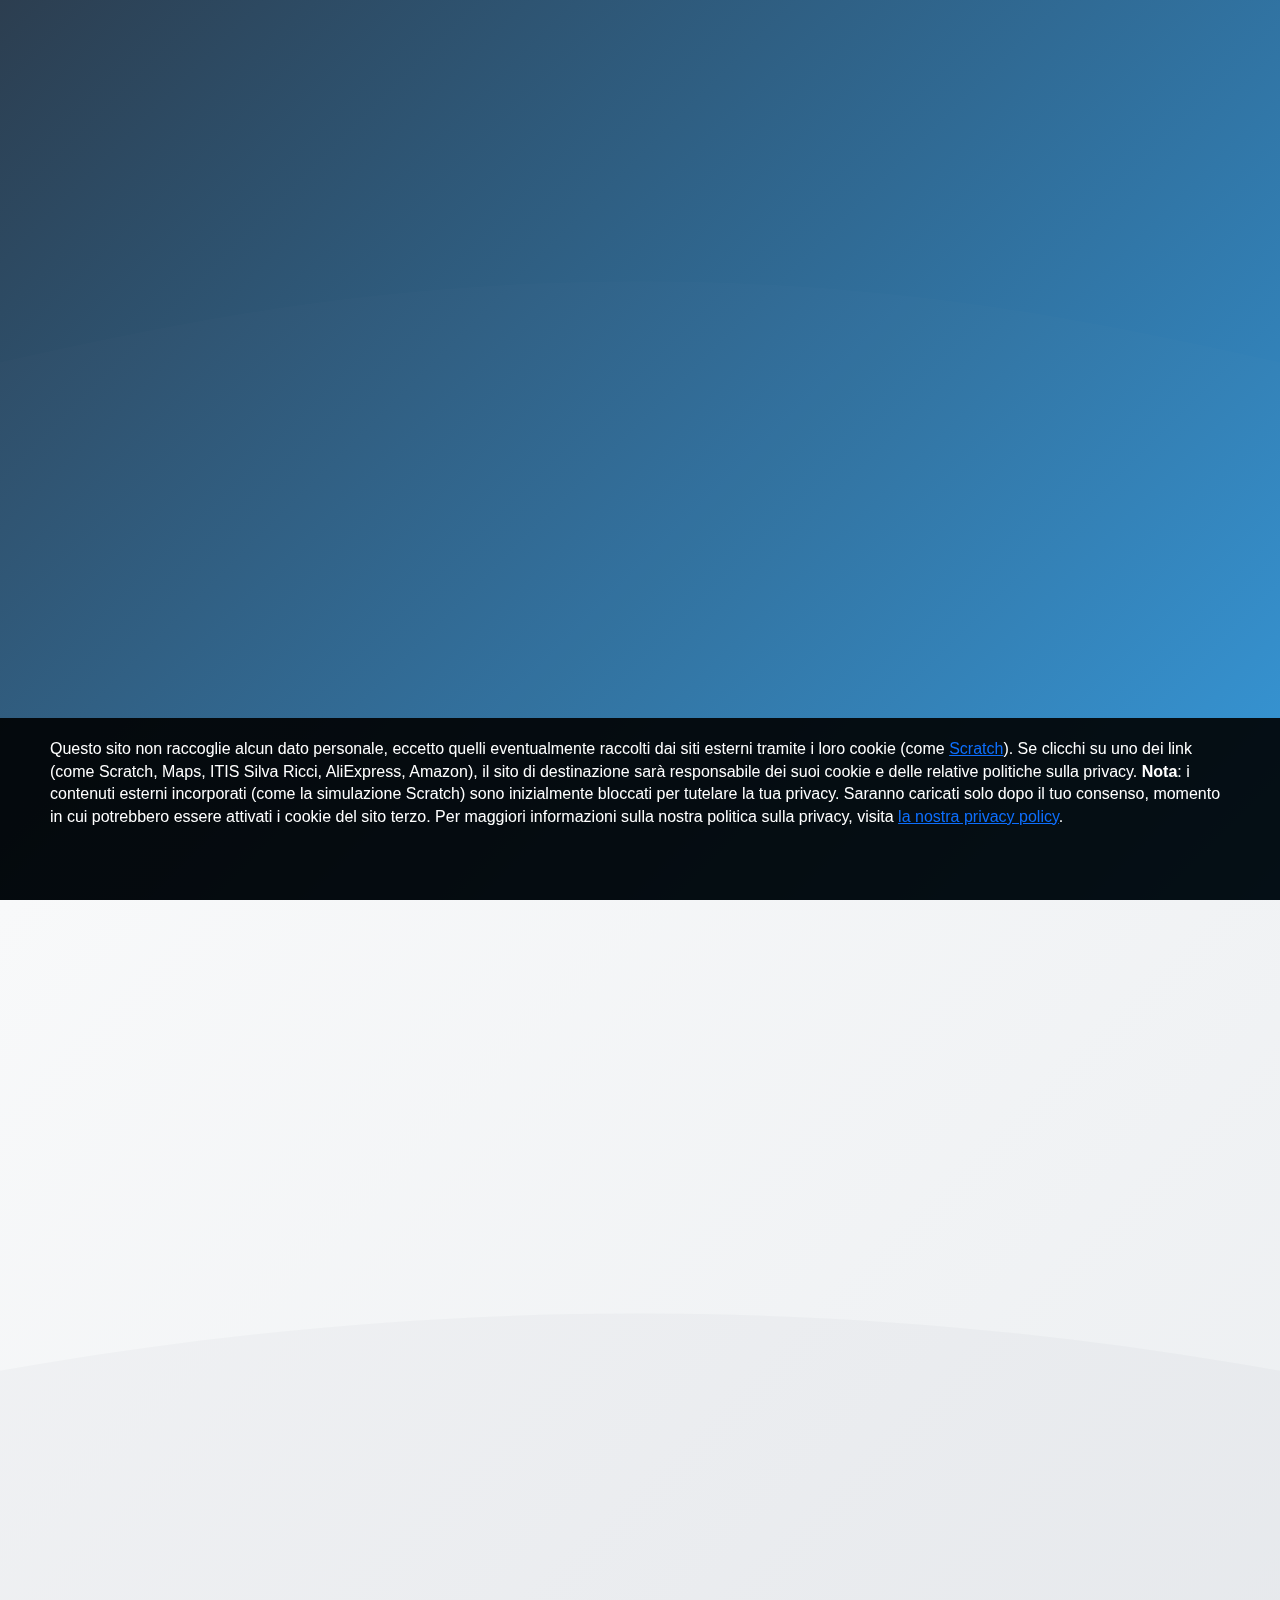
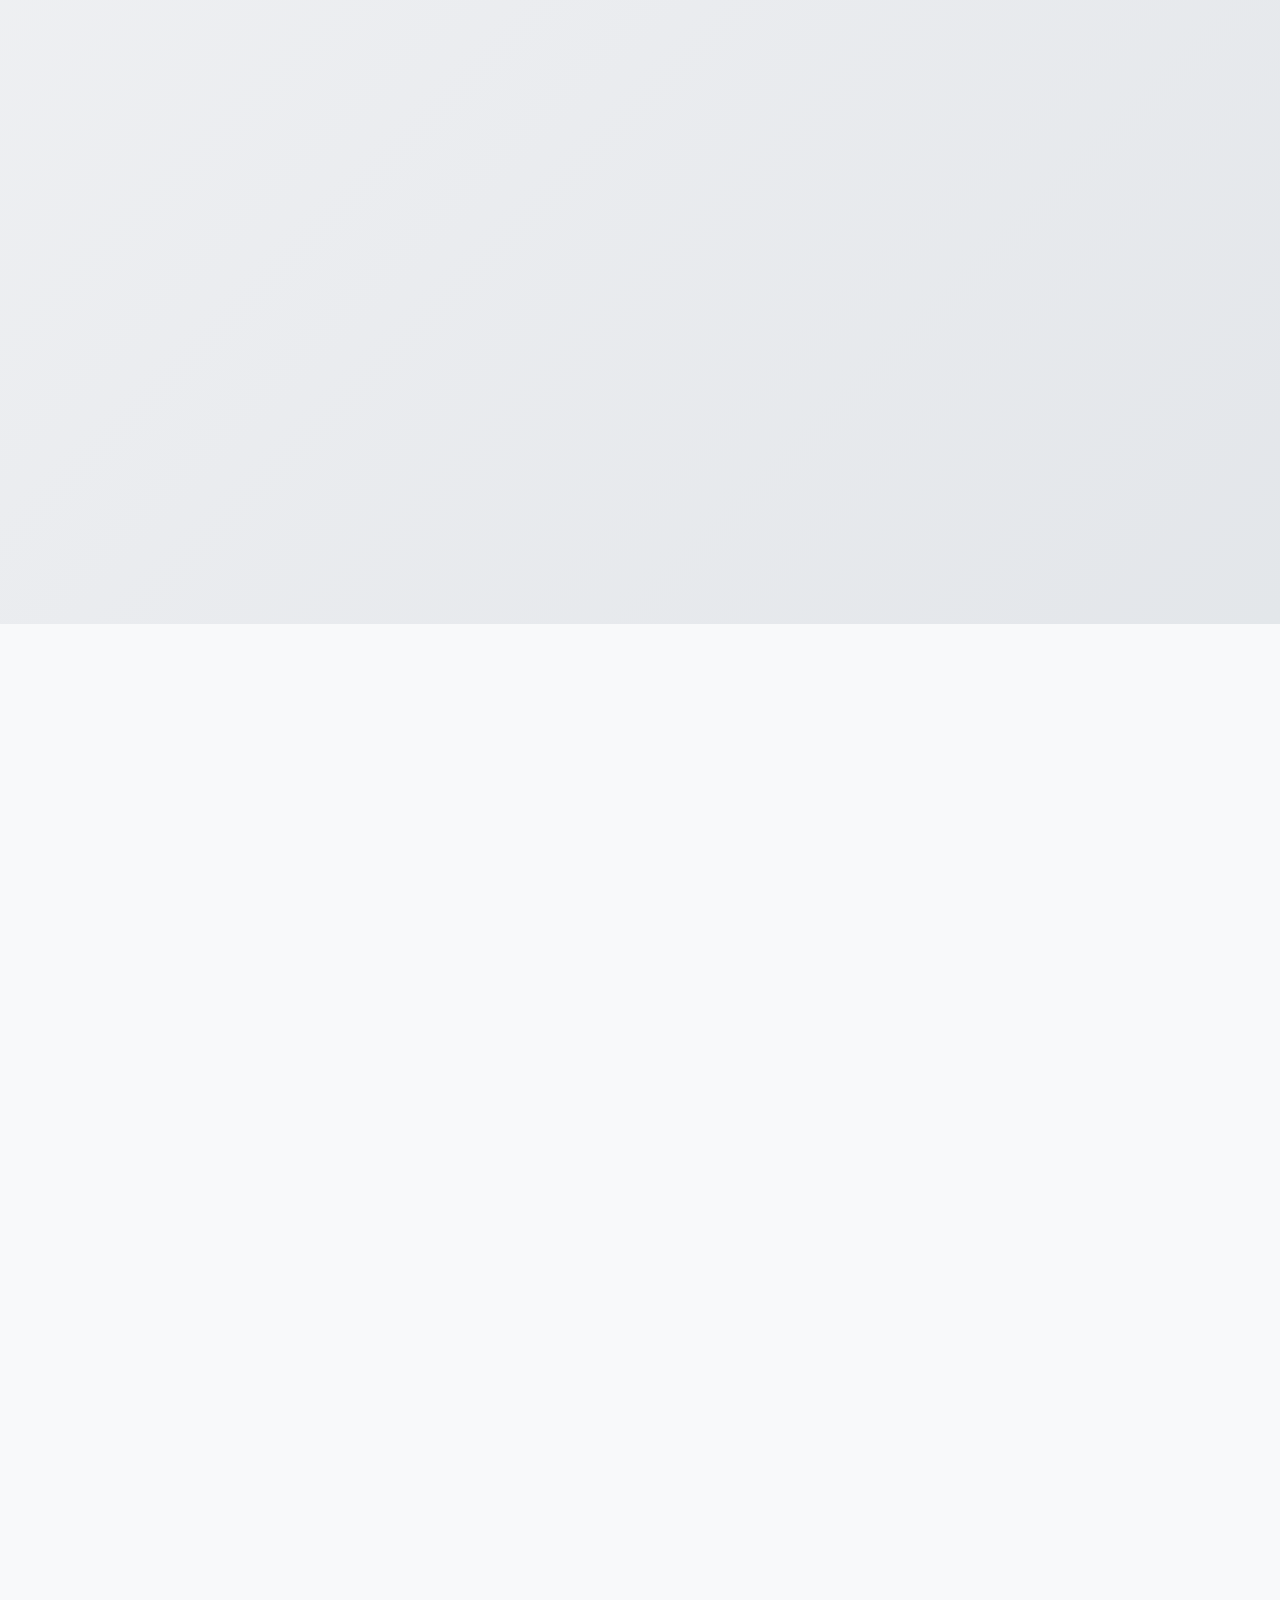
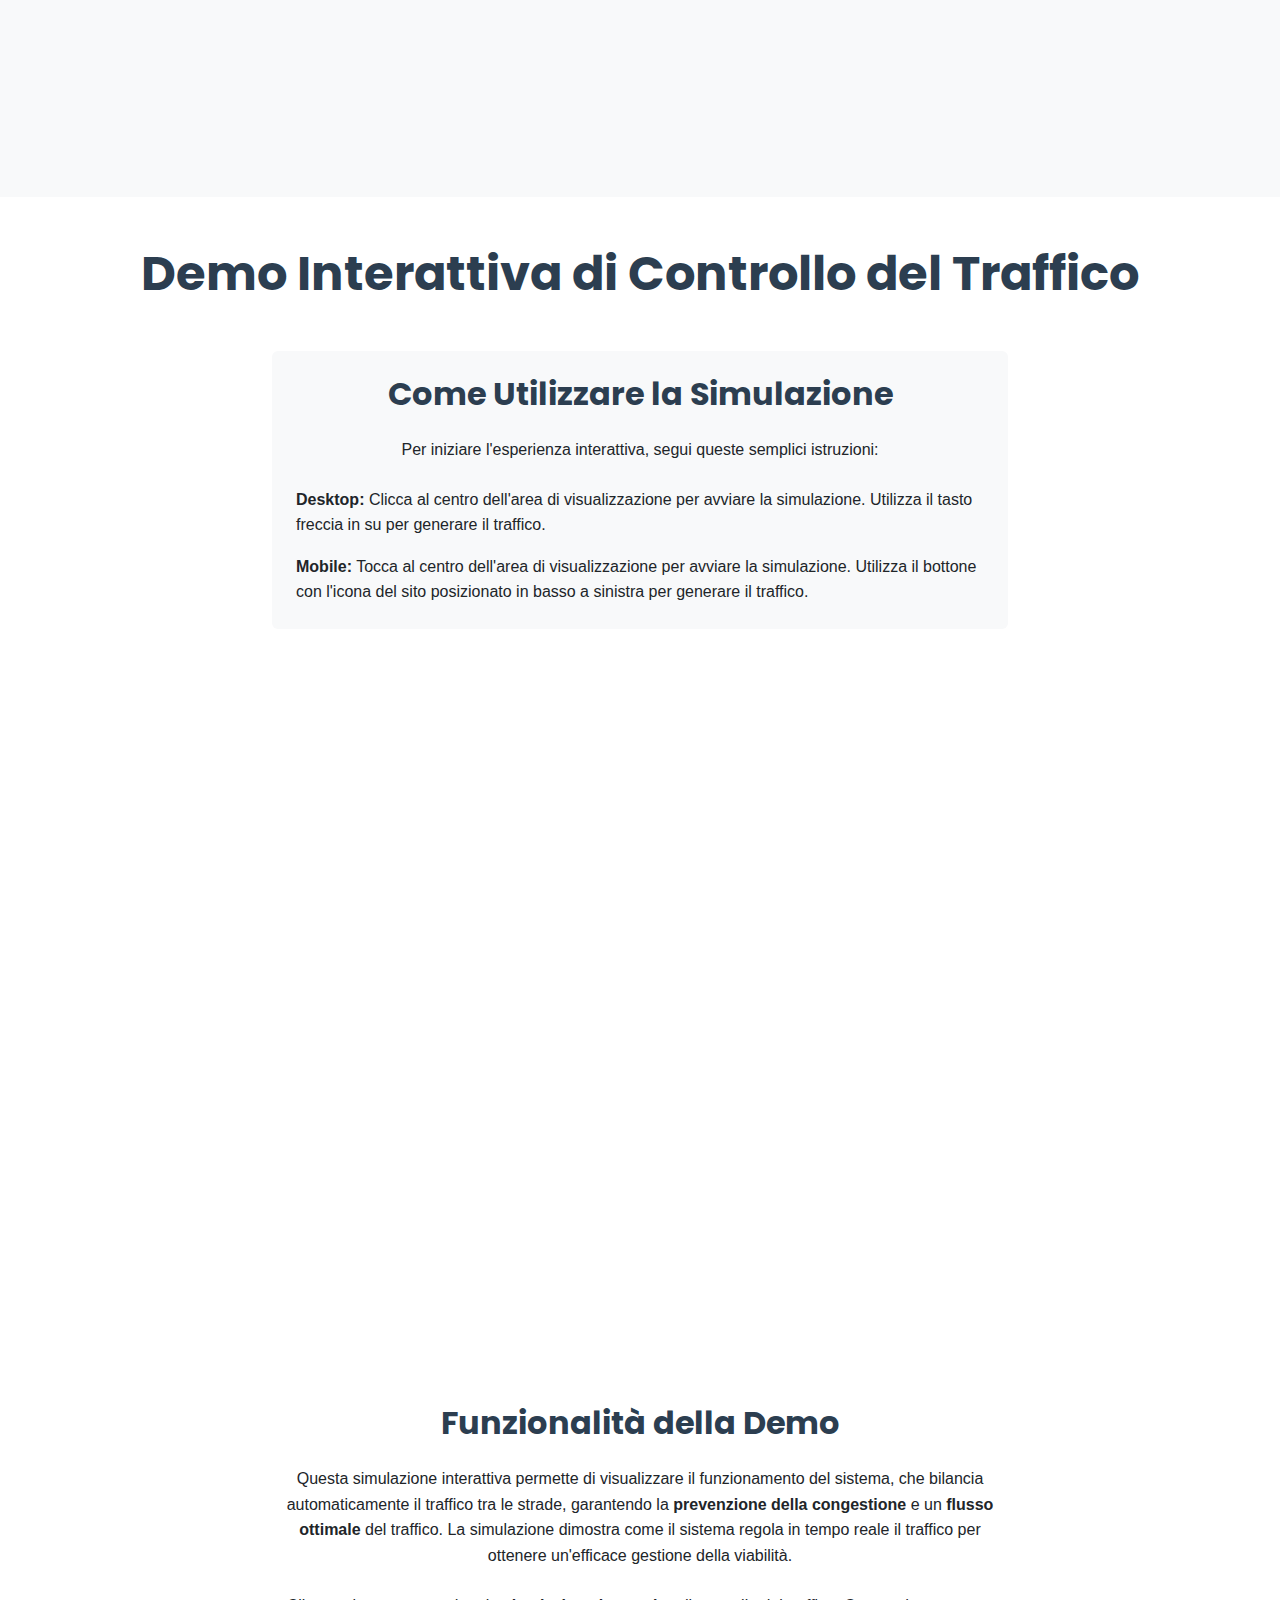
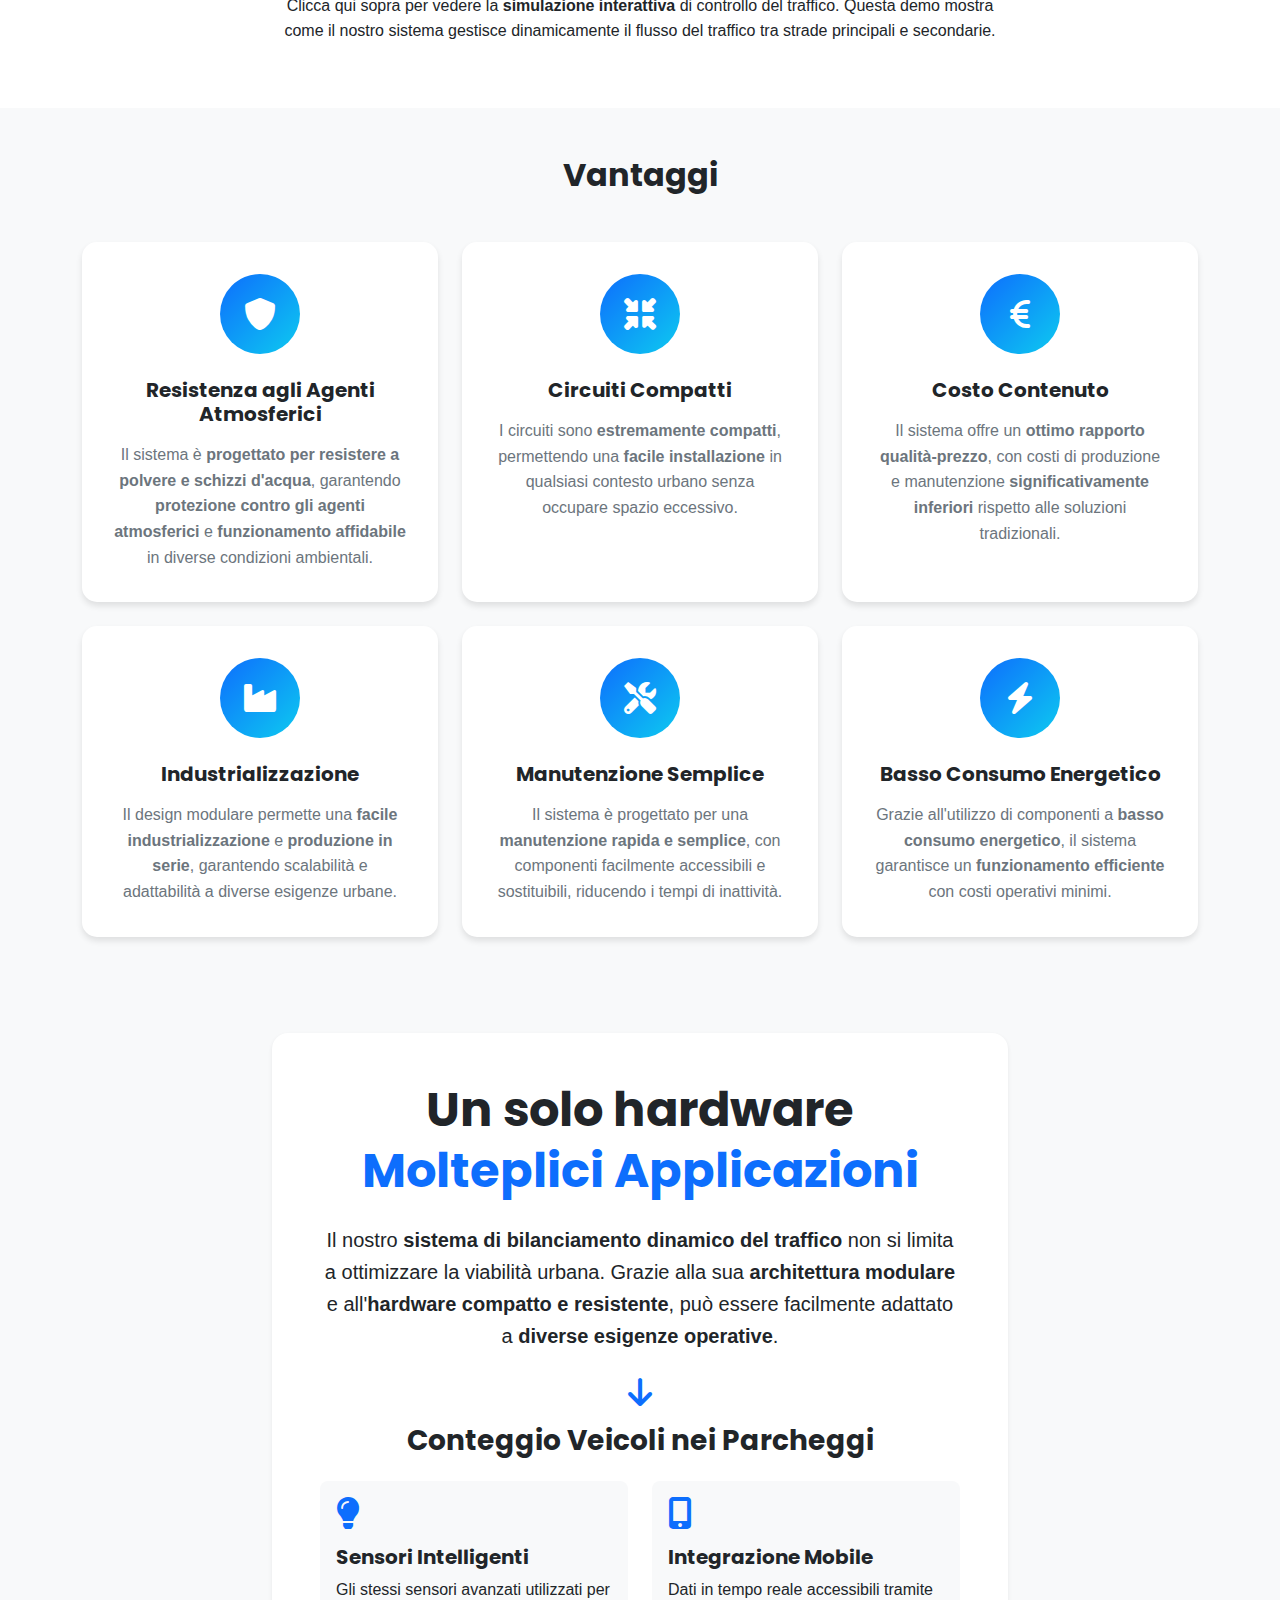
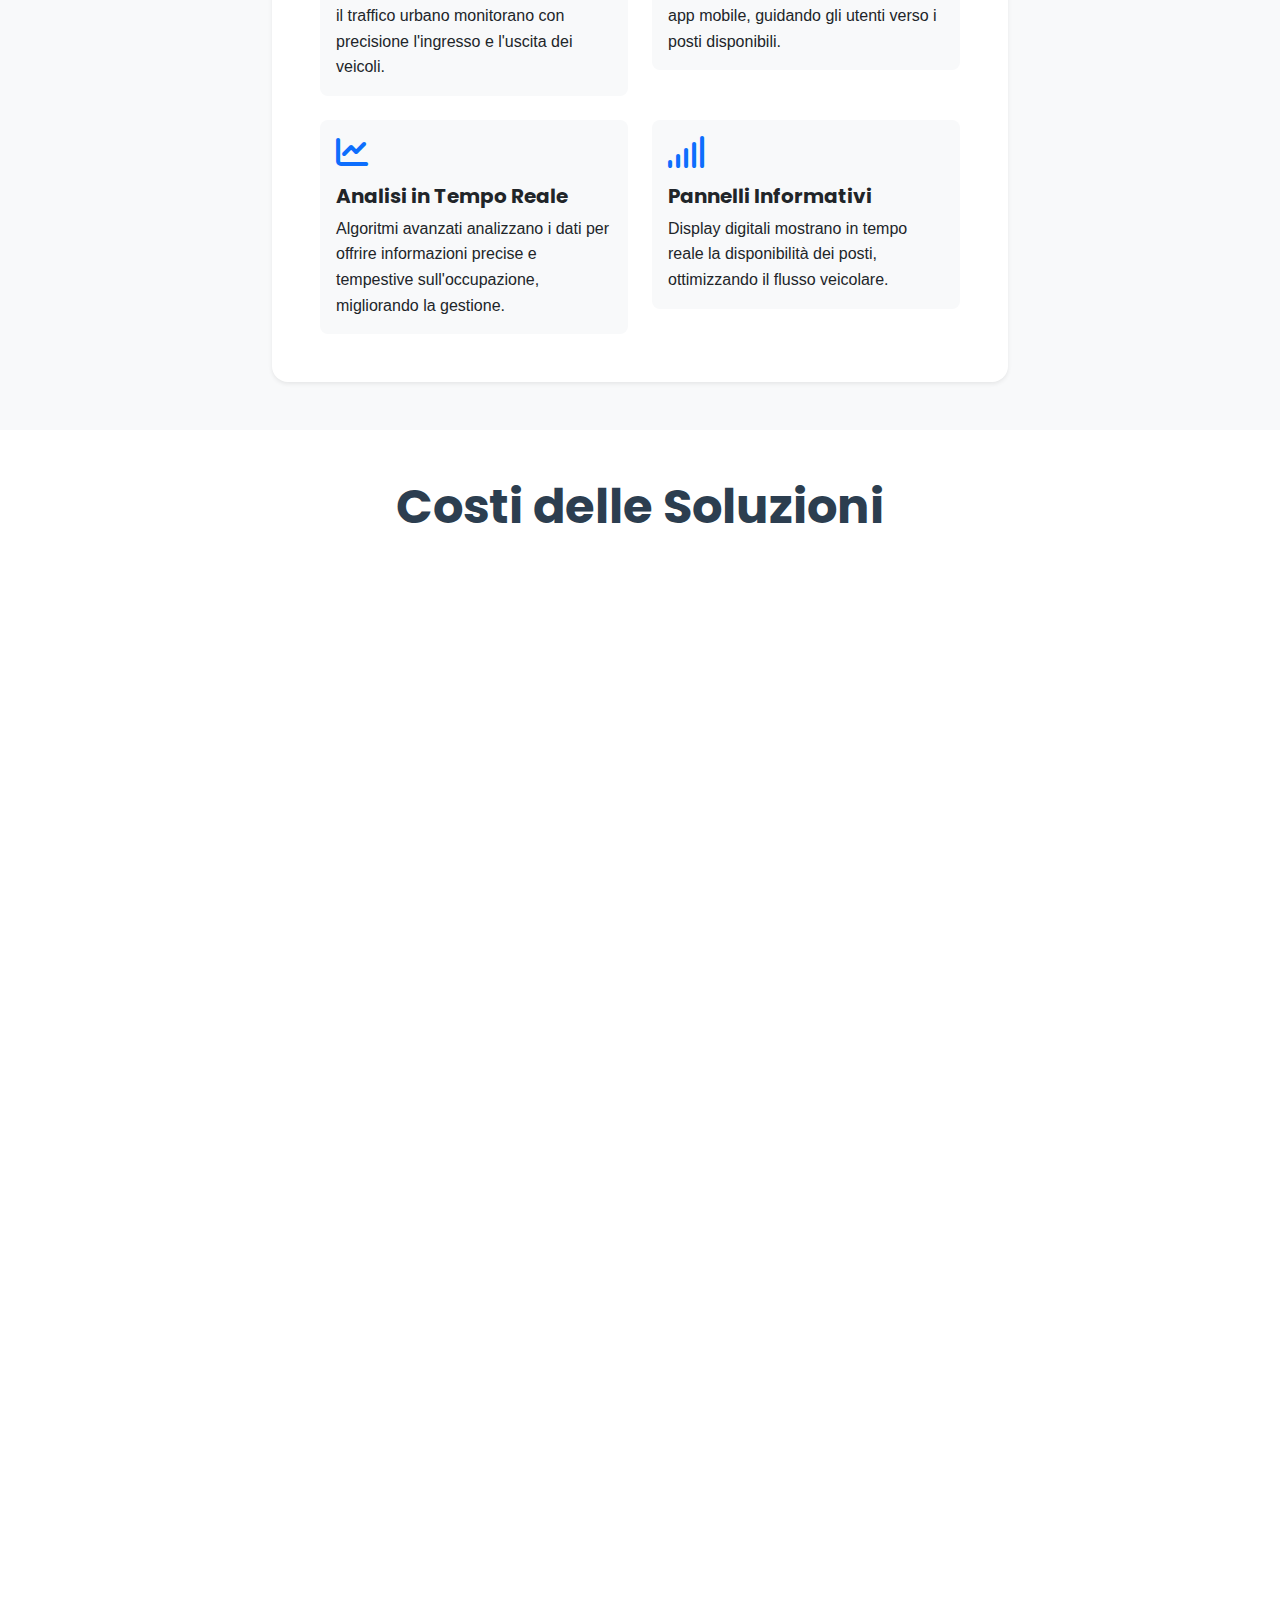
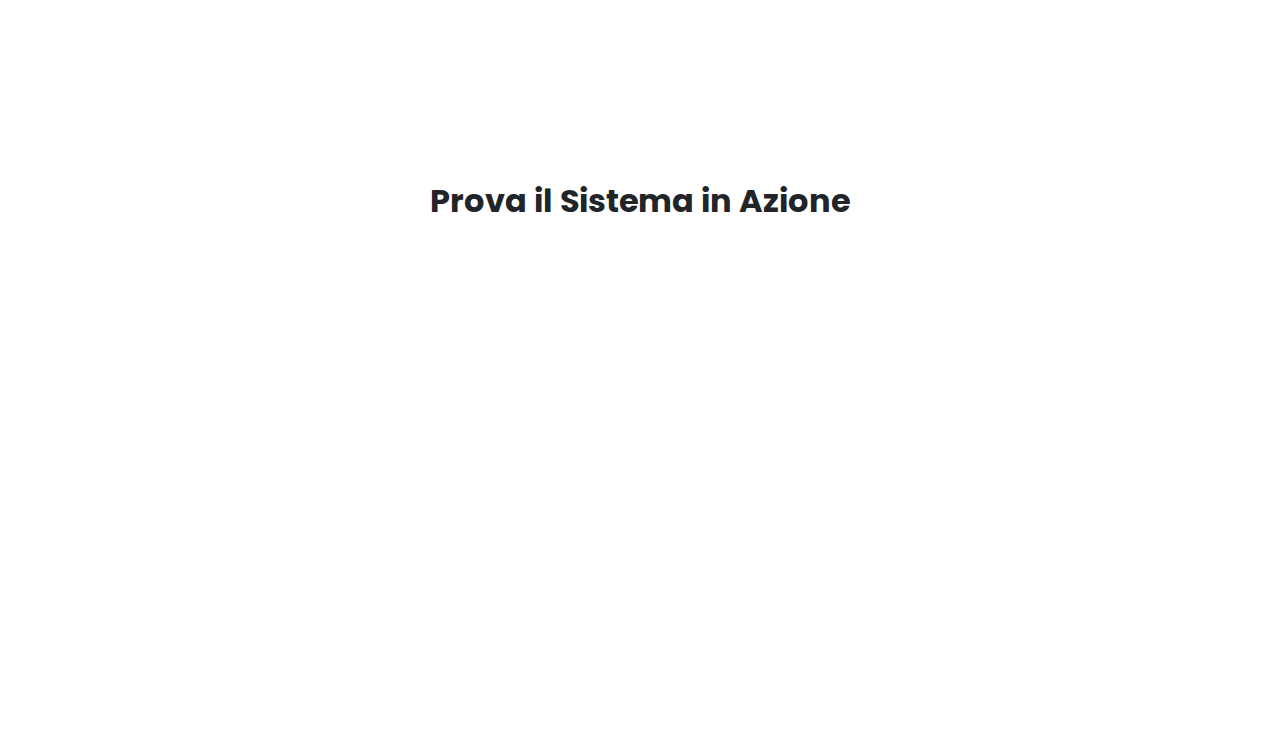
==== index.html @ 500d48fd "Add files via upload" ====
<!DOCTYPE html>
<html lang="it">

<head>
    <meta charset="UTF-8">
    <meta name="viewport" content="width=device-width, initial-scale=1.0">

    <!-- SEO Meta Tags -->
    <meta name="description"
        content="Dynamic Traffic Manager - Un progetto scolastico innovativo per la gestione del traffico stradale. Scopri la nostra simulazione interattiva e le soluzioni proposte.">
    <meta name="keywords"
        content="traffico, gestione traffico, progetto scolastico, 4Ci, Itis Silva Ricci, IIS Silva Ricci, simulazione traffico, Scratch, educazione stradale, graf contest, graf ideas, graf competition, graf, graf 2025, graf ideas 2025, 2025">
    <meta name="author" content="4Ci - Gruppo 6">
    <meta name="robots" content="index, nofollow">

    <!-- Social Media Meta Tags -->
    <meta property="og:title" content="Dynamic Traffic Manager - Progetto GRAF">
    <meta property="og:description"
        content="Un progetto innovativo per la gestione del traffico stradale sviluppato da alcuni studenti della classe 4Ci dell'IIS Silva Ricci.">
    <meta property="og:image" content="https://scratch.mit.edu/projects/1156817768/embed">
    <meta property="og:url" content="http://dynamictraffic.it">
    <meta property="og:type" content="website">

    <title>Sistema di Bilanciamento Dinamico del Traffico</title>
    <link rel="icon" type="image/x-icon" href="Dynamic-Traffic-Manager-Icon-NOBACKGROUND.png">
    <!-- Google Fonts -->
    <link href="https://fonts.googleapis.com/css2?family=Poppins:wght@400;500;600;700;800&display=swap"
        rel="stylesheet">
    <!-- Bootstrap CSS -->
    <link href="https://cdn.jsdelivr.net/npm/bootstrap@5.3.0/dist/css/bootstrap.min.css" rel="stylesheet">
    <!-- Font Awesome -->
    <link rel="stylesheet" href="https://cdnjs.cloudflare.com/ajax/libs/font-awesome/6.0.0/css/all.min.css">
    <!-- Animate.css -->
    <link rel="stylesheet" href="https://cdnjs.cloudflare.com/ajax/libs/animate.css/4.1.1/animate.min.css">
    <!-- Custom CSS -->
    <link rel="stylesheet" href="styles.css">
    <style>
        .gdpr-banner {
            position: fixed;
            bottom: 0;
            left: 0;
            width: 100%;
            background-color: rgba(0, 0, 0, 0.9);
            color: white;
            padding: 10px;
            z-index: 9999;
            display: flex;
            justify-content: space-between;
            align-items: center;
        }

        .gdpr-banner .container {
            display: flex;
            flex-direction: column;
            gap: 10px;
            width: 100%;
            max-width: 1200px;
            padding: 10px;
        }

        .gdpr-banner p {
            font-size: clamp(0.8rem, 2vw, 1rem);
            margin: 0;
            line-height: 1.4;
        }

        .gdpr-banner .buttons {
            display: flex;
            gap: 10px;
            justify-content: flex-end;
            flex-wrap: wrap;
        }

        .gdpr-banner button {
            font-size: clamp(0.8rem, 1.5vw, 1rem);
            padding: 8px 16px;
            white-space: nowrap;
        }

        @media (max-width: 768px) {
            .gdpr-banner .container {
                padding: 8px;
            }

            .gdpr-banner p {
                font-size: 0.8rem;
            }

            .gdpr-banner .buttons {
                width: 100%;
                justify-content: center;
            }

            .gdpr-banner button {
                padding: 6px 12px;
                font-size: 0.8rem;
            }
        }

        @media (max-width: 480px) {
            .gdpr-banner .container {
                padding: 6px;
            }

            .gdpr-banner p {
                font-size: 0.75rem;
            }

            .gdpr-banner button {
                padding: 5px 10px;
                font-size: 0.75rem;
            }
        }

        .scratch-frame {
            position: relative;
            width: 100%;
            padding-top: 56.25%;
            /* 16:9 Aspect Ratio */
            margin: 0;
            padding: 0;
        }

        .scratch-frame iframe {
            position: absolute;
            top: 0;
            left: 0;
            width: 100%;
            height: 100%;
            border: none;
            margin: 0;
            padding: 0;
        }

        @media (max-width: 768px) {
            .scratch-frame {
                padding-top: 75%;
                /* 4:3 Aspect Ratio for mobile */
            }
        }

        .feature-box h3 {
            display: block;
            text-align: center;
            width: 100%;
            margin: 1rem 0;
        }

        .intro-section .feature-box h3 {
            display: block;
            text-align: center;
            width: 100%;
            margin: 1rem 0;
        }

        .intro-section .feature-box h3 i {
            display: block;
            margin-bottom: 0.5rem;
        }

        .intro-section .feature-box p {
            text-align: center;
        }

        /* QR Code Icon Styles */
        .qr-icon {
            position: absolute;
            top: 0.5rem;
            right: 1rem;
            font-size: 1.5rem;
            padding: 0.5rem;
            color: #fff;
            transition: color 0.3s ease;
            cursor: pointer;
        }

        .qr-icon:hover {
            color: #0d6efd;
        }

        /* Mobile Navbar Styles */
        @media (max-width: 991.98px) {
            .navbar {
                padding: 0.5rem 1rem;
            }

            @media (max-width: 991.98px) {
                .navbar-brand {
                    display: inline-flex;
                    align-items: center;
                    max-width: 60%;
                    /* spazio limitato per il titolo */
                    white-space: normal;
                    overflow: visible;
                    text-overflow: unset;
                    font-size: 0.9rem;
                    line-height: 1.2;
                }

                .navbar-brand img {
                    height: 30px;
                    margin-right: 8px;
                    flex-shrink: 0;
                    /* evita che l'icona si riduca */
                }

                .navbar-brand::after {
                    content: none;
                }
            }


            .navbar-collapse {
                background-color: rgba(33, 37, 41, 0.95);
                padding: 1rem;
                border-radius: 0.5rem;
                margin-top: 1rem;
            }

            .navbar-nav {
                text-align: center;
                white-space: nowrap;
            }

            .nav-link {
                padding: 0.5rem 1rem;
                margin: 0.25rem 0;
                border-radius: 0.25rem;
                transition: all 0.3s ease;
                display: inline-block;
            }

            .nav-link:hover {
                background-color: rgba(255, 255, 255, 0.1);
            }

            .navbar-toggler {
                border: none;
                padding: 0.5rem;
                margin-left: auto;
            }

            .navbar-toggler:focus {
                box-shadow: none;
            }

            .container {
                padding-right: 0.5rem;
                padding-left: 0.5rem;
            }
        }

        .advantage-card {
            background: white;
            border-radius: 15px;
            padding: 2rem;
            box-shadow: 0 4px 6px rgba(0, 0, 0, 0.1);
            transition: transform 0.3s ease, box-shadow 0.3s ease;
            text-align: center;
        }

        .advantage-card:hover {
            transform: translateY(-5px);
            box-shadow: 0 8px 15px rgba(0, 0, 0, 0.2);
        }

        .advantage-icon {
            width: 80px;
            height: 80px;
            margin: 0 auto 1.5rem;
            background: linear-gradient(135deg, #0d6efd, #0dcaf0);
            border-radius: 50%;
            display: flex;
            align-items: center;
            justify-content: center;
        }

        .advantage-icon i {
            font-size: 2rem;
            color: white;
        }

        .advantage-card h3 {
            font-size: 1.25rem;
            margin-bottom: 1rem;
            color: #212529;
        }

        .advantage-card p {
            color: #6c757d;
            margin-bottom: 0;
        }
    </style>
</head>

<body>
    <div class="gdpr-banner" id="gdprBanner">
        <div class="container">
            <p>Questo sito non raccoglie alcun dato personale, eccetto quelli eventualmente raccolti dai siti esterni
                tramite i loro cookie (come <a href="https://scratch.mit.edu/privacy_policy"
                    target="_blank">Scratch</a>). Se clicchi su uno dei link (come Scratch, Maps, ITIS Silva Ricci,
                AliExpress, Amazon), il sito di destinazione sarà responsabile dei suoi cookie e delle relative
                politiche sulla privacy. <b>Nota</b>: i contenuti esterni incorporati (come la simulazione Scratch) sono
                inizialmente bloccati per tutelare la tua privacy. Saranno caricati solo dopo il tuo consenso, momento
                in cui potrebbero essere attivati i cookie del sito terzo. Per maggiori informazioni sulla nostra
                politica sulla privacy, visita <a href="#" data-bs-toggle="modal" data-bs-target="#legalModal">la nostra
                    privacy policy</a>.</p>
            <div class="buttons">
                <button type="button" class="btn btn-primary" id="acceptCookies">Accetto</button>
                <button type="button" class="btn btn-secondary" id="rejectCookies">Rifiuto</button>
            </div>
        </div>
    </div>



    <!-- Navbar -->
    <nav class="navbar navbar-expand-lg navbar-dark bg-dark fixed-top">
        <div class="container">
            <a class="navbar-brand" href="#" data-bs-toggle="modal" data-bs-target="#qrModal">
                <img src="Dynamic-Traffic-Manager-Icon-NOBACKGROUND.png" alt="Logo"
                    style="height: 40px; margin-right: 10px;">
                Sistema di Bilanciamento Dinamico del Traffico
            </a>
            <button class="navbar-toggler" type="button" data-bs-toggle="collapse" data-bs-target="#navbarNav">
                <span class="navbar-toggler-icon"></span>
            </button>
            <div class="collapse navbar-collapse" id="navbarNav">
                <ul class="navbar-nav ms-auto">
                    <li class="nav-item">
                        <a class="nav-link" href="#home">Home</a>
                    </li>
                    <li class="nav-item">
                        <a class="nav-link" href="#features">Caratteristiche</a>
                    </li>
                    <li class="nav-item">
                        <a class="nav-link" href="#simulation">Simulazione</a>
                    </li>
                    <li class="nav-item">
                        <a class="nav-link" href="#costi">Prezzi</a>
                    </li>
                    <li class="nav-item">
                        <a class="nav-link" href="#" data-bs-toggle="modal"
                            data-bs-target="#contactModal">Contattaci</a>
                    </li>
                </ul>
            </div>
        </div>
    </nav>

    <!-- Hero Section -->
    <section class="hero-section" id="home">
        <div class="hero-content">
            <h1>Gestione Intelligente del Traffico</h1>
            <p class="lead">Un sistema che <strong>bilancia automaticamente</strong> il traffico urbano, <strong>riduce
                    la congestione</strong> e <strong>monitora in tempo reale</strong> i flussi veicolari.</p>
            <div class="hero-buttons">
                <a href="#simulation" class="btn btn-primary me-3">
                    <i class="fas fa-play-circle me-2"></i>Prova la Simulazione
                </a>
                <a href="#costi" class="btn btn-outline-light">
                    <i class="fas fa-calculator me-2"></i>Scopri i Costi
                </a>
            </div>
        </div>
    </section>

    <!-- Introduction Section -->
    <section class="intro-section">
        <div class="intro-content">
            <h2 class="intro-title">Gestione Intelligente del Traffico per le Città Moderne</h2>
            <p class="intro-description">
                La congestione del traffico è una delle sfide più significative che affrontano le aree urbane moderne.
                Il nostro sistema di bilanciamento dinamico del traffico utilizza dati in tempo reale e algoritmi
                intelligenti per distribuire il flusso di traffico in modo ottimale tra le strade principali e
                secondarie.
            </p>
            <div class="intro-features">
                <div class="feature-box">
                    <div class="icon-box">
                        <i class="fas fa-chart-line"></i>
                    </div>
                    <h3 class="text-center">Monitoraggio in Tempo Reale</h3>
                    <p>Il sistema monitora continuamente il numero di veicoli su ogni strada, utilizzando sensori
                        avanzati e algoritmi di analisi in tempo reale per prendere decisioni immediate.</p>
                </div>
                <div class="feature-box">
                    <div class="icon-box">
                        <i class="fas fa-balance-scale"></i>
                    </div>
                    <h3 class="text-center">Bilanciamento Dinamico</h3>
                    <p>Quando la strada principale supera i 10 veicoli in 30 secondi, il traffico viene reindirizzato
                        alla strada secondaria, prevenendo la congestione prima che si verifichi.</p>
                </div>
                <div class="feature-box impact">
                    <div class="icon-box">
                        <i class="fas fa-leaf"></i>
                    </div>
                    <h3 class="text-center">Impatto Ambientale</h3>
                    <p>Il bilanciamento continuo del traffico riduce le emissioni, migliora la qualità dell'aria e
                        contribuisce a una migliore qualità della vita per i residenti della città.</p>
                </div>
            </div>
        </div>
    </section>

    <!-- Features Section -->
    <section id="features" class="py-5 bg-light">
        <div class="intro-content" style="max-width: 1400px;">
            <h2 class="intro-title text-center">Come Funziona il Nostro Sistema di Traffico</h2>
            <div class="intro-features"
                style="display: grid; grid-template-columns: repeat(auto-fill, minmax(min(100%, 400px), 1fr)); gap: 2rem; margin: 0 auto;">
                <div class="feature-box" style="text-align: center;">
                    <div class="icon-box">
                        <i class="fas fa-car"></i>
                    </div>
                    <h3 class="text-center">Monitoraggio del Traffico</h3>
                    <p class="text-center">Il sistema <strong>traccia continuamente</strong> il numero di veicoli sulle
                        strade
                        principali e secondarie, fornendo <strong>dati in tempo reale</strong> sulla densità del
                        traffico e sui tassi di flusso.</p>
                </div>
                <div class="feature-box" style="text-align: center;">
                    <div class="icon-box">
                        <i class="fas fa-clock"></i>
                    </div>
                    <h3 class="text-center">Finestra di 30 Secondi</h3>
                    <p class="text-center">Il sistema analizza i modelli di traffico all'interno di <strong>finestre
                            temporali di 30
                            secondi</strong> per prendere decisioni informate su quando reindirizzare i veicoli tra
                        le strade.</p>
                </div>
                <div class="feature-box" style="text-align: center;">
                    <div class="icon-box">
                        <i class="fas fa-exchange-alt"></i>
                    </div>
                    <h3 class="text-center">Reindirizzamento Basato su Soglie</h3>
                    <p class="text-center">Quando vengono rilevate <strong>più di 10 auto</strong> sulla strada
                        principale in una
                        finestra di 30 secondi, il sistema <strong>reindirizza automaticamente</strong> i nuovi
                        veicoli alla strada secondaria.</p>
                </div>
                <div class="feature-box" style="text-align: center;">
                    <div class="icon-box">
                        <i class="fas fa-balance-scale"></i>
                    </div>
                    <h3 class="text-center">Distribuzione Bilanciata</h3>
                    <p class="text-center">Se anche la strada secondaria supera le <strong>10 auto</strong> nella
                        finestra temporale, il
                        traffico viene diretto nuovamente alla strada principale, mantenendo un <strong>equilibrio
                            ottimale</strong> tra le strade.</p>
                </div>
                <div class="feature-box" style="text-align: center;">
                    <div class="icon-box">
                        <i class="fas fa-shield-alt"></i>
                    </div>
                    <h3 class="text-center">Prevenzione della Congestione</h3>
                    <p class="text-center">Ridistribuendo <strong>proattivamente</strong> il traffico prima che si
                        formino colli di
                        bottiglia, il sistema <strong>previene la congestione</strong> prima che si verifichi.</p>
                </div>
                <div class="feature-box" style="text-align: center;">
                    <div class="icon-box">
                        <i class="fas fa-sync"></i>
                    </div>
                    <h3 class="text-center">Adattamento in Tempo Reale</h3>
                    <p class="text-center">Il sistema si <strong>adatta continuamente</strong> alle mutevoli condizioni
                        del traffico,
                        garantendo un <strong>flusso ottimale</strong> indipendentemente dall'ora del giorno o da
                        eventi di traffico imprevisti.</p>
                </div>
            </div>
        </div>
    </section>

    <!-- Simulation Section -->
    <section id="simulation" class="py-5">
        <div class="container">
            <h2 class="text-center mb-5">Demo Interattiva di Controllo del Traffico</h2>
            <div class="row mt-3">
                <div class="col-lg-8 mx-auto">
                    <div class="instructions-box p-4 bg-light rounded animate__animated animate__fadeIn">
                        <h3 class="text-center mb-4">Come Utilizzare la Simulazione</h3>
                        <p class="text-center mb-4">Per iniziare l'esperienza interattiva, segui queste semplici
                            istruzioni:</p>
                        <p class="mb-3"><strong>Desktop:</strong> Clicca al centro dell'area di visualizzazione per
                            avviare la simulazione. Utilizza il tasto freccia in su per generare il traffico.</p>
                        <p class="mb-0"><strong>Mobile:</strong> Tocca al centro dell'area di visualizzazione per
                            avviare la simulazione. Utilizza il bottone con l'icona del sito posizionato in basso a
                            sinistra per generare il traffico.</p>
                    </div>
                </div>
            </div>
            <div class="row justify-content-center">
                <div class="col-lg-10">
                    <div class="simulation-container">
                        <div class="scratch-frame">
                            <iframe src="cookiePage.html" width="100%" height="100%" frameborder="0" scrolling="no"
                                allowfullscreen="" allow="autoplay"></iframe>
                        </div>
                    </div>
                </div>
            </div>
            <div class="row mt-5">
                <div class="col-lg-8 mx-auto">
                    <h3 class="text-center mb-4">Funzionalità della Demo</h3>
                    <p class="text-center mb-4">Questa simulazione interattiva permette di visualizzare il funzionamento
                        del
                        sistema, che bilancia automaticamente il traffico tra le strade, garantendo la
                        <strong>prevenzione della congestione</strong> e un <strong>flusso ottimale</strong> del
                        traffico. La simulazione dimostra come il sistema regola in tempo reale il traffico per ottenere
                        un'efficace gestione della viabilità.
                    </p>
                    <p class="text-center">Clicca qui sopra per vedere la <strong>simulazione interattiva</strong> di
                        controllo del traffico. Questa demo mostra come il nostro sistema gestisce dinamicamente il
                        flusso del
                        traffico tra strade principali e secondarie.</p>
                </div>
            </div>
        </div>
    </section>

    <!-- Vantaggi Section -->
    <section class="py-5 bg-light">
        <div class="container">
            <h2 class="text-center mb-5">Vantaggi</h2>
            <div class="row g-4">
                <div class="col-md-6 col-lg-4">
                    <div class="advantage-card h-100">
                        <div class="advantage-icon">
                            <i class="fas fa-shield-alt"></i>
                        </div>
                        <h3>Resistenza agli Agenti Atmosferici</h3>
                        <p>Il sistema è <strong>progettato per resistere a polvere e schizzi d'acqua</strong>,
                            garantendo <strong>protezione contro gli agenti atmosferici</strong> e <strong>funzionamento
                                affidabile</strong> in diverse condizioni ambientali.</p>
                    </div>
                </div>
                <div class="col-md-6 col-lg-4">
                    <div class="advantage-card h-100">
                        <div class="advantage-icon">
                            <i class="fas fa-compress-arrows-alt"></i>
                        </div>
                        <h3>Circuiti Compatti</h3>
                        <p>I circuiti sono <strong>estremamente compatti</strong>, permettendo una <strong>facile
                                installazione</strong> in qualsiasi contesto urbano senza occupare spazio eccessivo.</p>
                    </div>
                </div>
                <div class="col-md-6 col-lg-4">
                    <div class="advantage-card h-100">
                        <div class="advantage-icon">
                            <i class="fas fa-euro-sign"></i>
                        </div>
                        <h3>Costo Contenuto</h3>
                        <p>Il sistema offre un <strong>ottimo rapporto qualità-prezzo</strong>, con costi di produzione
                            e manutenzione <strong>significativamente inferiori</strong> rispetto alle soluzioni
                            tradizionali.</p>
                    </div>
                </div>
                <div class="col-md-6 col-lg-4">
                    <div class="advantage-card h-100">
                        <div class="advantage-icon">
                            <i class="fas fa-industry"></i>
                        </div>
                        <h3>Industrializzazione</h3>
                        <p>Il design modulare permette una <strong>facile industrializzazione</strong> e
                            <strong>produzione in serie</strong>, garantendo scalabilità e adattabilità a diverse
                            esigenze urbane.
                        </p>
                    </div>
                </div>
                <div class="col-md-6 col-lg-4">
                    <div class="advantage-card h-100">
                        <div class="advantage-icon">
                            <i class="fas fa-tools"></i>
                        </div>
                        <h3>Manutenzione Semplice</h3>
                        <p>Il sistema è progettato per una <strong>manutenzione rapida e semplice</strong>, con
                            componenti facilmente accessibili e sostituibili, riducendo i tempi di inattività.</p>
                    </div>
                </div>
                <div class="col-md-6 col-lg-4">
                    <div class="advantage-card h-100">
                        <div class="advantage-icon">
                            <i class="fas fa-bolt"></i>
                        </div>
                        <h3>Basso Consumo Energetico</h3>
                        <p>Grazie all'utilizzo di componenti a <strong>basso consumo energetico</strong>, il sistema
                            garantisce un <strong>funzionamento efficiente</strong> con costi operativi minimi.</p>
                    </div>
                </div>
            </div>
        </div>
    </section>

    <!-- Applicazioni Versatili Section -->
    <section class="py-5 bg-light">
        <div class="container">
            <div class="row justify-content-center">
                <div class="col-lg-8">
                    <div class="application-box p-5 bg-white rounded-4 shadow-sm position-relative overflow-hidden">
                        <h1 class="text-center mb-1 display-5 fw-bold">Un solo hardware</h1>
                        <h2 class="text-center mb-4 display-5 fw-bold"><span class="text-primary">Molteplici Applicazioni</span></h2>
                        <p class="lead text-center mb-4">
                            Il nostro <span class="fw-bold">sistema di bilanciamento dinamico del traffico</span> non si limita a
                            ottimizzare la viabilità urbana. Grazie alla sua <span class="fw-bold">architettura modulare</span> e all'<span class="fw-bold">hardware compatto e
                            resistente</span>, può essere facilmente adattato a <span class="fw-bold">diverse esigenze operative</span>.
                        </p>

                        <div class="text-center mb-4">
                            <i class="fas fa-arrow-down fa-2x text-primary mb-3"></i>
                            <h3 class="fw-bold">Conteggio Veicoli nei Parcheggi</h3>
                        </div>
                        
                        <div class="row g-4">
                            <div class="col-md-6">
                                <div class="feature-item p-3 rounded-3 bg-light">
                                    <i class="fas fa-lightbulb fa-2x text-primary mb-3"></i>
                                    <h4 class="h5 fw-bold">Sensori Intelligenti</h4>
                                    <p class="mb-0">Gli stessi sensori avanzati utilizzati per il traffico urbano monitorano con precisione l'ingresso e l'uscita dei veicoli.</p>
                                </div>
                            </div>
                            <div class="col-md-6">
                                <div class="feature-item p-3 rounded-3 bg-light">
                                    <i class="fas fa-mobile-alt fa-2x text-primary mb-3"></i>
                                    <h4 class="h5 fw-bold">Integrazione Mobile</h4>
                                    <p class="mb-0">Dati in tempo reale accessibili tramite app mobile, guidando gli utenti verso i posti disponibili.</p>
                                </div>
                            </div>
                            <div class="col-md-6">
                                <div class="feature-item p-3 rounded-3 bg-light">
                                    <i class="fas fa-chart-line fa-2x text-primary mb-3"></i>
                                    <h4 class="h5 fw-bold">Analisi in Tempo Reale</h4>
                                    <p class="mb-0">Algoritmi avanzati analizzano i dati per offrire informazioni precise e tempestive sull'occupazione, migliorando la gestione.</p>
                                </div>
                            </div>
                            <div class="col-md-6">
                                <div class="feature-item p-3 rounded-3 bg-light">
                                    <i class="fas fa-signal fa-2x text-primary mb-3"></i>
                                    <h4 class="h5 fw-bold">Pannelli Informativi</h4>
                                    <p class="mb-0">Display digitali mostrano in tempo reale la disponibilità dei posti, ottimizzando il flusso veicolare.</p>
                                </div>
                            </div>
                        </div>
                    </div>
                </div>
            </div>
        </div>
    </section>


    <!-- Costi Section -->
    <section id="costi" class="py-5">
        <div class="container">
            <h2 class="text-center mb-5">Costi delle Soluzioni</h2>
            <div class="row">
                <!-- Versione Standard -->
                <div class="col-md-6 mb-4">
                    <div class="cost-card standard">
                        <div class="cost-header">
                            <i class="fas fa-plug"></i>
                            <h3>Versione Standard</h3>
                        </div>
                        <div class="cost-content">
                            <h4>Componenti Base</h4>
                            <ul class="cost-list">
                                <li>
                                    <a href="https://it.aliexpress.com/item/1005008224505460.html" target="_blank"
                                        class="component-link">
                                        <i class="fas fa-microchip"></i>
                                        Adattatore ESP01 per programmazione
                                        <span class="price">0,78€</span>
                                    </a>
                                </li>
                                <li>
                                    <a href="https://it.aliexpress.com/item/1005008224505460.html" target="_blank"
                                        class="component-link">
                                        <i class="fas fa-microchip"></i>
                                        N Microcontrollori Arduino ESP01
                                        <span class="price">1,13€</span>
                                    </a>
                                </li>
                                <li>
                                    <a href="https://it.aliexpress.com/item/1005003428445062.html" target="_blank"
                                        class="component-link">
                                        <i class="fas fa-bolt"></i>
                                        Step-Down Regolabile (24V -> 5V) LM2596S
                                        <span class="price">0,91€</span>
                                    </a>
                                </li>
                                <li>
                                    <a href="https://it.aliexpress.com/item/1005003211459664.html" target="_blank"
                                        class="component-link">
                                        <i class="fas fa-plug"></i>
                                        Relè 5V SRD-05
                                        <span class="price">1,01€</span>
                                    </a>
                                </li>
                                <li>
                                    <a href="https://www.amazon.it/derivazione-elettronica-impermeabile-collegamento-grigio-bianco/dp/B0CW8RF7XW/ref=asc_df_B0CW8RF7XW"
                                        target="_blank" class="component-link">
                                        <i class="fas fa-box"></i>
                                        Scatola di derivazione impermeabile
                                        <span class="price">10,99€</span>
                                    </a>
                                </li>
                            </ul>
                            <h4>Componenti Standard</h4>
                            <ul class="cost-list">
                                <li>
                                    <a href="https://it.aliexpress.com/item/1005006640784307.html" target="_blank"
                                        class="component-link">
                                        <i class="fas fa-bolt"></i>
                                        Trasformatore 220V AC --> 24V DC
                                        <span class="price">3,27€</span>
                                    </a>
                                </li>
                            </ul>
                            <h4>Costi Variabili</h4>
                            <ul class="cost-list">
                                <li>
                                    <a href="#" class="component-link">
                                        <i class="fas fa-plug"></i>
                                        Cavo elettrico (1,40€/metro)
                                        <span class="price">Variabile</span>
                                    </a>
                                </li>
                                <li>
                                    <a href="#" class="component-link">
                                        <i class="fas fa-tools"></i>
                                        Installazione
                                        <span class="price">Variabile</span>
                                    </a>
                                </li>
                            </ul>
                            <div class="cost-total">
                                Totale Componenti: <strong>18,10€</strong>
                            </div>
                            <div class="cost-note">
                                <i class="fas fa-info-circle"></i>
                                Clicca su ogni componente per acquistarlo dal negozio indicato
                            </div>
                        </div>
                    </div>
                </div>

                <!-- Versione EcoFriendly -->
                <div class="col-md-6 mb-4">
                    <div class="cost-card eco-friendly">
                        <div class="cost-header">
                            <i class="fas fa-leaf"></i>
                            <h3>Versione EcoFriendly</h3>
                        </div>
                        <div class="cost-content">
                            <h4>Componenti Base</h4>
                            <ul class="cost-list">
                                <li>
                                    <a href="https://it.aliexpress.com/item/1005008224505460.html" target="_blank"
                                        class="component-link">
                                        <i class="fas fa-microchip"></i>
                                        Adattatore ESP01 per programmazione
                                        <span class="price">0,78€</span>
                                    </a>
                                </li>
                                <li>
                                    <a href="https://it.aliexpress.com/item/1005008224505460.html" target="_blank"
                                        class="component-link">
                                        <i class="fas fa-microchip"></i>
                                        N Microcontrollori Arduino ESP01
                                        <span class="price">1,13€</span>
                                    </a>
                                </li>
                                <li>
                                    <a href="https://it.aliexpress.com/item/1005003428445062.html" target="_blank"
                                        class="component-link">
                                        <i class="fas fa-bolt"></i>
                                        Step-Down Regolabile (24V -> 5V) LM2596S
                                        <span class="price">0,91€</span>
                                    </a>
                                </li>
                                <li>
                                    <a href="https://it.aliexpress.com/item/1005003211459664.html" target="_blank"
                                        class="component-link">
                                        <i class="fas fa-plug"></i>
                                        Relè 5V SRD-05
                                        <span class="price">1,01€</span>
                                    </a>
                                </li>
                                <li>
                                    <a href="https://www.amazon.it/dp/B09H622LN3/ref=sspa_dk_hqp_detail_aax_0"
                                        target="_blank" class="component-link">
                                        <i class="fas fa-box"></i>
                                        Scatola di derivazione per eco
                                        <span class="price">23,29€</span>
                                    </a>
                                </li>
                            </ul>
                            <h4>Componenti EcoFriendly</h4>
                            <ul class="cost-list">
                                <li>
                                    <a href="https://it.aliexpress.com/item/1005007212510001.html" target="_blank"
                                        class="component-link">
                                        <i class="fas fa-solar-panel"></i>
                                        Pannello solare 24V 100W
                                        <span class="price">33,26€</span>
                                    </a>
                                </li>
                                <li>
                                    <a href="https://www.amazon.it/Ricaricabile-elettriche-Emergenza-Elettronica-Trattorino/dp/B08HX5S6JM/ref=asc_df_B08HX5S6JM"
                                        target="_blank" class="component-link">
                                        <i class="fas fa-battery-full"></i>
                                        2x Batteria 12V 10 ah
                                        <span class="price">32,80€</span>
                                    </a>
                                </li>
                            </ul>
                            <h4>Costi Variabili</h4>
                            <ul class="cost-list">
                                <li>
                                    <a href="#" class="component-link">
                                        <i class="fas fa-plug"></i>
                                        Cavo elettrico (1,40€/metro)
                                        <span class="price">Variabile</span>
                                    </a>
                                </li>
                                <li>
                                    <a href="#" class="component-link">
                                        <i class="fas fa-tools"></i>
                                        Installazione
                                        <span class="price">Variabile</span>
                                    </a>
                                </li>
                            </ul>
                            <div class="cost-total">
                                Totale Componenti: <strong>93,18€</strong>
                            </div>
                            <div class="cost-note">
                                <i class="fas fa-info-circle"></i>
                                Clicca su ogni componente per acquistarlo dal negozio indicato
                            </div>
                        </div>
                    </div>
                </div>
            </div>
        </div>
    </section>

    <!-- CTA Section -->
    <section class="py-5">
        <div class="container text-center">
            <h2 class="mb-4">Prova il Sistema in Azione</h2>
            <a href="#simulation" class="btn btn-primary btn-lg"><i class="fas fa-play-circle me-2"></i>Esplora la Demo
                Interattiva</a>
        </div>
    </section>

    <!-- Footer -->
    <footer class="py-4">
        <div class="container px-2">
            <div class="row">
                <div class="col-md-12 text-center">
                    <h5 class="mb-4">Informazioni e Contatti</h5>
                    <div class="row justify-content-center mb-4">
                        <div class="col-md-5">
                            <div
                                class="team-section d-flex flex-column justify-content-center align-items-center h-100">
                                <h6 class="mb-2">Membri del Gruppo</h6>
                                <ul class="list-unstyled team-members text-center">
                                    <li class="mb-1"><i class="fas fa-user me-2"></i> Berardo Andrea</li>
                                    <li class="mb-1"><i class="fas fa-user me-2"></i> Giavoni Emanuele</li>
                                    <li class="mb-1"><i class="fas fa-user me-2"></i> Lonardi Michele</li>
                                    <li class="mb-1"><i class="fas fa-user me-2"></i> Lonardi Simone</li>
                                </ul>
                            </div>
                        </div>

                        <div class="col-md-5">
                            <div
                                class="info-section d-flex flex-column justify-content-center align-items-center h-100">
                                <h6 class="mb-2">Informazioni e Contatti</h6>
                                <div class="project-info mb-2 text-center">
                                    <i class="fas fa-code-branch me-2"></i>
                                    Progetto sviluppato da 4Ci (Gruppo 6)
                                </div>
                                <div class="school-info mb-2 text-center">
                                    <i class="fas fa-graduation-cap me-2"></i>
                                    <a href="https://www.iis-silva-ricci.edu.it/" target="_blank"
                                        class="text-decoration-none text-light">
                                        Istituto IIS Silva Ricci
                                    </a>
                                </div>
                                <div class="location-info mb-2 text-center">
                                    <i class="fas fa-map-marker-alt me-2"></i>
                                    <a href="https://www.google.com/maps/place/Legnago+VR" target="_blank"
                                        class="text-decoration-none text-light">
                                        Legnago (VR)
                                    </a>
                                </div>
                                <div class="email-contact text-center">
                                    <i class="fas fa-envelope me-2"></i>
                                    <a href="mailto:info@dynamictraffic.it" class="text-decoration-none text-light">
                                        info@dynamictraffic.it
                                    </a>
                                </div>
                            </div>
                        </div>
                    </div>
                </div>
            </div>
            <hr class="my-4">
            <div class="text-center">
                <p class="mb-0">
                    <span>&copy; 2025 – Dynamic Traffic Manager (Progetto realizzato per fini didattici) Tutti i diritti
                        riservati.</span>
                    <span class="ms-4">
                        <a href="#" class="text-muted text-decoration-none" data-bs-toggle="modal"
                            data-bs-target="#legalModal">Informazioni Legali e Termini d'Uso</a>
                    </span>
                </p>
            </div>
        </div>
    </footer>

    <!-- Informazioni Legali e Termini d'Uso Modal -->
    <div class="modal fade" id="legalModal" tabindex="-1" aria-labelledby="legalModalLabel" aria-hidden="true">
        <div class="modal-dialog modal-lg">
            <div class="modal-content">
                <div class="modal-header">
                    <h5 class="modal-title" id="legalModalLabel">Informazioni Legali e Termini d'Uso</h5>
                    <button type="button" class="btn-close" data-bs-dismiss="modal" aria-label="Chiudi"></button>
                </div>
                <div class="modal-body">
                    <h6>Informazioni Generali</h6>
                    <p><strong>Questo sito web è stato sviluppato come progetto scolastico</strong> da alcuni studenti
                        della classe 4Ci
                        dell'IIS Silva Ricci di Legnago. <strong>Il sito è stato creato esclusivamente a scopo
                            didattico</strong> e non
                        ha fini commerciali. È stato realizzato per accompagnare una presentazione e fornire supporto
                        visivo e interattivo ai contenuti esposti.</p>

                    <h6 class="mt-4">Proprietà Intellettuale</h6>
                    <p><strong>Tutti i contenuti presenti su questo sito</strong>, inclusi testi, immagini, loghi,
                        design e codice
                        sorgente, <strong>sono protetti da copyright</strong> e sono di proprietà degli autori del
                        progetto. <strong>È vietata
                            qualsiasi forma di riproduzione, distribuzione o modifica senza l'esplicito
                            consenso</strong> degli
                        autori.</p>
                    <p class="mt-2">La simulazione interattiva è sviluppata utilizzando la piattaforma <strong>Scratch,
                            di proprietà del Massachusetts Institute of Technology (MIT)</strong>. Tutti i diritti
                        relativi alla
                        piattaforma Scratch, inclusi i contenuti generati tramite essa, <strong>sono di proprietà del
                            MIT</strong>. Gli
                        autori di questo sito <strong>non detengono alcun diritto</strong> sulla piattaforma Scratch o
                        sui suoi
                        contenuti.</p>

                    <h6 class="mt-4">Contenuti Generati da IA</h6>
                    <p><strong>Alcuni contenuti presenti su questo sito potrebbero essere stati generati o assistiti da
                            sistemi
                            di intelligenza artificiale. Il presente modulo potrebbe essere stato generato da
                            AI.</strong> Gli autori si impegnano a garantire l'accuratezza delle
                        informazioni, ma <strong>non possono garantire la perfezione assoluta</strong> dei contenuti
                        generati da IA. Si
                        consiglia agli utenti di <strong>verificare personalmente le informazioni</strong> presentate.
                    </p>

                    <h6 class="mt-4">Responsabilità</h6>
                    <p><strong>Gli autori del sito non si assumono alcuna responsabilità</strong> per:</p>
                    <ul>
                        <li><strong>Eventuali errori, omissioni o imperfezioni</strong> nei contenuti, inclusi quelli
                            generati da IA</li>
                        <!--<li>Interruzioni o malfunzionamenti del servizio</li>-->
                        <li>Contenuti di siti terzi collegati</li>
                        <li>Contenuti, funzionamento, privacy policy o utilizzo di cookie della piattaforma Scratch</li>
                        <li>Eventuali danni o problemi derivanti dall'utilizzo della simulazione Scratch</li>
                    </ul>
                    <p class="mt-2"><strong>Il sito è stato sviluppato a scopo didattico e potrebbe contenere
                            imperfezioni o
                            errori. Gli autori si impegnano a correggere eventuali problemi segnalati, ma non
                            garantiscono
                            la perfezione assoluta del sito o dei suoi contenuti.</strong></p>

                    <h6 class="mt-4">Collegamenti Esterni</h6>
                    <p>I link a siti esterni sono forniti <strong>per comodità degli utenti</strong>. Gli autori
                        <strong>non sono responsabili
                            del contenuto, della privacy policy o delle pratiche di siti terzi</strong>. Si consiglia di
                        leggere
                        attentamente le condizioni d'uso e le politiche sulla privacy di ogni sito visitato.</p>

                    <h6 class="mt-4">Simulazione Scratch</h6>
                    <p>La simulazione interattiva è sviluppata utilizzando la piattaforma <strong>Scratch, di proprietà
                            del MIT</strong>.
                        Si noti che:</p>
                    <ul>
                        <li><strong>La piattaforma Scratch è gestita e controllata esclusivamente dal MIT</strong></li>
                        <li>Scratch potrebbe raccogliere informazioni e utilizzare cookie per il funzionamento della
                            piattaforma</li>
                        <li><strong>La simulazione è eseguita in un ambiente sandbox per garantire la sicurezza</strong>
                        </li>
                        <li>Per maggiori informazioni sulla privacy, l'utilizzo dei cookie e le condizioni d'uso di
                            Scratch, si prega di consultare la <a href="https://scratch.mit.edu/privacy_policy/"
                                target="_blank">Privacy Policy di Scratch</a> e i <a
                                href="https://scratch.mit.edu/terms_of_use/" target="_blank">Termini di Utilizzo di
                                Scratch</a></li>
                        <li>Gli autori di questo sito <strong>non sono responsabili per il contenuto, il funzionamento o
                                le
                                politiche di Scratch</strong></li>
                    </ul>

                    <h6 class="mt-4">Modifiche e Aggiornamenti</h6>
                    <p><strong>Gli autori si riservano il diritto</strong> di modificare, aggiornare o rimuovere
                        qualsiasi parte del sito
                        senza preavviso. Le modifiche alle Informazioni Legali e Termini d'Uso <strong>entreranno in
                            vigore immediatamente</strong> dopo la loro
                        pubblicazione sul sito.</p>

                    <h6 class="mt-4">Contatti</h6>
                    <p>Per qualsiasi informazione, richiesta o segnalazione, è possibile contattarci all'indirizzo
                        email: <a href="mailto:info@dynamictraffic.it">info@dynamictraffic.it</a></p>

                    <h6 class="mt-4">Licenze e Riconoscimenti</h6>
                    <p><strong>Questo sito utilizza Bootstrap sotto licenza MIT e le icone di Bootstrap, che sono
                            anch'esse sotto licenza MIT. Inoltre, sono stati inclusi i seguenti strumenti:</strong></p>
                    <ul>
                        <li>Google Fonts: <a
                                href="https://fonts.googleapis.com/css2?family=Poppins:wght@400;500;600;700;800&display=swap"
                                target="_blank">Poppins Font</a></li>
                        <li>Bootstrap CSS: <a
                                href="https://cdn.jsdelivr.net/npm/bootstrap@5.3.0/dist/css/bootstrap.min.css"
                                target="_blank">Bootstrap 5</a></li>
                        <li>Font Awesome: <a
                                href="https://cdnjs.cloudflare.com/ajax/libs/font-awesome/6.0.0/css/all.min.css"
                                target="_blank">Font Awesome Icons</a></li>
                        <li>Animate.css: <a
                                href="https://cdnjs.cloudflare.com/ajax/libs/animate.css/4.1.1/animate.min.css"
                                target="_blank">Animate.css</a></li>
                    </ul>
                </div>
                <div class="modal-footer">
                    <button type="button" class="btn btn-secondary" data-bs-dismiss="modal">Chiudi</button>
                </div>
            </div>
        </div>
    </div>




    <!-- Contact Modal -->
    <div class="modal fade" id="contactModal" tabindex="-1">
        <div class="modal-dialog modal-lg">
            <div class="modal-content">
                <div class="modal-header">
                    <h5 class="modal-title">Contattaci</h5>
                    <button type="button" class="btn-close" data-bs-dismiss="modal"></button>
                </div>
                <div class="modal-body">
                    <div class="row align-items-center">
                        <div class="col-md-6 text-center">
                            <div class="contact-info d-flex flex-column justify-content-center h-100">
                                <h6 class="mb-4">Informazioni di Contatto</h6>
                                <p class="mb-3 text-dark">
                                    <i class="fas fa-envelope me-2"></i>
                                    <a href="mailto:info@dynamictraffic.it" class="text-decoration-none text-dark">
                                        info@dynamictraffic.it
                                    </a>
                                </p>
                                <p class="mb-3 text-dark">
                                    <i class="fas fa-map-marker-alt me-2"></i>
                                    <a href="https://www.google.com/maps/place/Legnago+VR" target="_blank"
                                        class="text-decoration-none text-dark">
                                        Legnago (VR), Italia
                                    </a>
                                </p>
                                <p class="mb-3 text-dark">
                                    <i class="fas fa-school me-2"></i>
                                    <a href="https://www.iis-silva-ricci.edu.it/" target="_blank"
                                        class="text-decoration-none text-dark">
                                        IIS Silva Ricci
                                    </a>
                                </p>
                            </div>
                        </div>
                        <div class="col-md-6">
                            <h6 class="mb-3">Invia un Messaggio</h6>
                            <form id="contactForm">
                                <div class="mb-3">
                                    <label for="name" class="form-label">Nome e Cognome</label>
                                    <input type="text" class="form-control" id="name" required>
                                </div>
                                <div class="mb-3">
                                    <label for="email" class="form-label">Email</label>
                                    <input type="email" class="form-control" id="email" required>
                                </div>
                                <div class="mb-3">
                                    <label for="subject" class="form-label">Oggetto</label>
                                    <input type="text" class="form-control" id="subject" required>
                                </div>
                                <div class="mb-3">
                                    <label for="message" class="form-label">Messaggio</label>
                                    <textarea class="form-control" id="message" rows="4" required></textarea>
                                </div>
                                <div class="text-end">
                                    <button type="submit" class="btn btn-primary">
                                        <i class="fas fa-paper-plane me-2"></i>Invia Messaggio
                                    </button>
                                </div>
                            </form>
                        </div>
                    </div>
                </div>
            </div>
        </div>
    </div>

    <!-- QR Code Modal -->
    <div class="modal fade" id="qrModal" tabindex="-1">
        <div class="modal-dialog modal-dialog-centered modal-lg">
            <div class="modal-content">
                <div class="modal-header">
                    <h5 class="modal-title">QR Code</h5>
                    <button type="button" class="btn-close" data-bs-dismiss="modal"></button>
                </div>
                <div class="modal-body text-center p-4">
                    <img src="QRCode.jpg" alt="QR Code" class="img-fluid" style="max-width: 100%; height: auto;">
                    <p class="mt-3 text-muted small">dynamictraffic.it</p>
                </div>
            </div>
        </div>
    </div>

    <!-- Bootstrap JS -->
    <script src="https://cdn.jsdelivr.net/npm/bootstrap@5.3.0/dist/js/bootstrap.bundle.min.js"></script>
    <!-- Custom JS -->
    <script src="script.js"></script>
</body>

</html>
---- styles.css ----
/* Variabili CSS */
:root {
    --primary-color: #2c3e50;
    --secondary-color: #3498db;
    --accent-color: #e74c3c;
    --dark-color: #2c3e50;
    --light-color: #ecf0f1;
}

/* Stili Generali */
html {
    scroll-behavior: smooth;
}

body {
    font-family: 'Segoe UI', Tahoma, Geneva, Verdana, sans-serif;
    line-height: 1.6;
}

/* Titoli Comuni */
h1, h2, h3, h4, h5, h6 {
    font-family: 'Poppins', sans-serif;
    font-weight: 700;
}

/* Navbar */
.navbar {
    box-shadow: 0 2px 4px rgba(0,0,0,0.1);
    transition: all 0.3s ease;
    opacity: 0;
    transform: translateY(-20px);
    animation: fadeInDown 0.6s ease forwards;
}

.navbar-brand {
    font-weight: 700;
    font-size: 1.2rem;
}

.navbar-scrolled {
    background-color: rgba(44, 62, 80, 0.95) !important;
}

/* Hero Section */
.hero-section {
    background: linear-gradient(135deg, var(--primary-color), var(--secondary-color));
    min-height: 100vh;
    padding-top: 80px;
    position: relative;
    overflow: hidden;
    display: flex;
    align-items: center;
    justify-content: center;
}

.hero-section::before {
    content: '';
    position: absolute;
    top: 0;
    left: 0;
    right: 0;
    bottom: 0;
    background: url('data:image/svg+xml,<svg xmlns="http://www.w3.org/2000/svg" viewBox="0 0 1440 320"><path fill="rgba(255,255,255,0.1)" d="M0,96L48,112C96,128,192,160,288,160C384,160,480,128,576,112C672,96,768,96,864,112C960,128,1056,160,1152,160C1248,160,1344,128,1392,112L1440,96L1440,320L1392,320C1344,320,1248,320,1152,320C1056,320,960,320,864,320C768,320,672,320,576,320C480,320,384,320,288,320C192,320,96,320,48,320L0,320Z"></path></svg>') no-repeat bottom;
    background-size: cover;
    opacity: 0.1;
}

.hero-content {
    position: relative;
    z-index: 1;
    text-align: center;
    max-width: 800px;
    padding: 2rem;
    opacity: 0;
    transform: translateY(20px);
    animation: fadeInUp 0.6s ease forwards;
    animation-delay: 0.2s;
}

.hero-section h1 {
    font-size: 4rem;
    margin-bottom: 1.5rem;
    text-shadow: 2px 2px 4px rgba(0,0,0,0.2);
    line-height: 1.2;
}

.hero-section .lead {
    font-size: 1.8rem;
    margin-bottom: 2.5rem;
    text-shadow: 1px 1px 2px rgba(0,0,0,0.2);
    color: rgba(255, 255, 255, 0.9);
}

.hero-buttons {
    display: flex;
    gap: 1rem;
    justify-content: center;
    margin-top: 2rem;
}

.hero-buttons .btn {
    padding: 1rem 2.5rem;
    font-size: 1.2rem;
    border-radius: 50px;
    transition: all 0.3s ease;
    opacity: 0;
    transform: translateY(20px);
    animation: fadeInUp 0.6s ease forwards;
    animation-delay: 0.2s;
}

.hero-buttons .btn-primary {
    background-color: var(--accent-color);
    border-color: var(--accent-color);
}

.hero-buttons .btn-primary:hover {
    background-color: #c0392b;
    border-color: #c0392b;
    transform: translateY(-3px);
}

.hero-buttons .btn-outline-light {
    border-width: 2px;
}

.hero-buttons .btn-outline-light:hover {
    transform: translateY(-3px);
}

/* Feature Cards */
.feature-card {
    background: white;
    padding: 2rem;
    border-radius: 10px;
    box-shadow: 0 4px 6px rgba(0,0,0,0.1);
    transition: transform 0.3s ease, box-shadow 0.3s ease;
    height: 100%;
    text-align: center;
    opacity: 0;
    transform: translateY(20px);
    animation: fadeInUp 0.6s ease forwards;
    animation-delay: 0.8s;
}

.feature-card:hover {
    transform: translateY(-5px);
    box-shadow: 0 6px 12px rgba(0,0,0,0.15);
}

.icon-box {
    width: 80px;
    height: 80px;
    background: var(--secondary-color);
    border-radius: 50%;
    display: flex;
    align-items: center;
    justify-content: center;
    margin: 0 auto 1.5rem;
    opacity: 0;
    transform: scale(0.8);
    animation: fadeInScale 0.6s ease forwards;

    box-shadow: 0 4px 6px rgba(0,0,0,0.1);
}

.icon-box i {
    font-size: 2rem;
    color: white;
}

.feature-card h3 {
    font-size: 1.5rem;
    color: var(--primary-color);
    margin: 1.5rem 0;
}

/* Stats Section */
.stat-card {
    padding: 2rem;
    background: white;
    border-radius: 10px;
    box-shadow: 0 4px 6px rgba(0,0,0,0.1);
    margin-bottom: 1.5rem;
    opacity: 0;
    transform: translateY(20px);
    animation: fadeInUp 0.6s ease forwards;
    animation-delay: 1s;
}

.stat-card i {
    font-size: 2.5rem;
    color: var(--secondary-color);
    margin-bottom: 1rem;
}

.stat-card h3 {
    font-size: 2.5rem;
    color: var(--primary-color);
    margin: 1rem 0;
}

.stat-card p {
    color: var(--dark-color);
    font-size: 1.1rem;
}

/* Simulation Section */
.simulation-container {
    background: white;
    border-radius: 20px;
    box-shadow: 0 10px 30px rgba(0,0,0,0.1);
    overflow: hidden;
    margin: 2rem 0;
    width: 800px;
    height: 663px;
    position: relative;
    margin-left: auto;
    margin-right: auto;
    opacity: 0;
    transform: translateY(20px);
    animation: fadeInUp 0.6s ease forwards;
    animation-delay: 1.4s;
}

.scratch-frame {
    width: 100%;
    height: 100%;
    position: relative;
    background: #f8f9fa;
    display: flex;
    align-items: center;
    justify-content: center;
}

.placeholder {
    text-align: center;
    color: var(--secondary-color);
    z-index: 1;
    transition: opacity 0.3s ease;
}

.placeholder i {
    font-size: 3rem;
    margin-bottom: 1rem;
}

.placeholder p {
    font-size: 1.2rem;
    margin: 0;
}

/* CTA Section */
.btn-primary {
    background-color: var(--secondary-color);
    border-color: var(--secondary-color);
    padding: 1rem 2rem;
    font-size: 1.2rem;
    transition: all 0.3s ease;
}

.btn-primary:hover {
    background-color: var(--primary-color);
    border-color: var(--primary-color);
    transform: translateY(-2px);
}

/* Footer */
footer {
    background: linear-gradient(135deg, #2c3e50, #3498db);
    color: white;
    opacity: 0;
    transform: translateY(20px);
    animation: fadeInUp 0.6s ease forwards;
}

footer h5 {
    color: #ecf0f1;
    font-size: 1.5rem;
    margin-bottom: 1rem;
}

footer p {
    color: #ecf0f1;
    margin-bottom: 1rem;
}

footer ul li {
    color: #ecf0f1;
    margin-bottom: 0.5rem;
    font-size: 1.1rem;
}

footer ul li i {
    color: #2ecc71;
    margin-right: 0.5rem;
}

footer hr {
    border-color: rgba(255, 255, 255, 0.1);
}

footer .text-center p {
    color: #ecf0f1;
    font-size: 0.9rem;
    opacity: 0.8;
}

/* Costi Section */
.cost-card {
    background: white;
    border-radius: 15px;
    box-shadow: 0 4px 6px rgba(0,0,0,0.1);
    overflow: hidden;
    height: 100%;
    transition: transform 0.3s ease;
    display: flex;
    flex-direction: column;
}

.cost-card:hover {
    transform: translateY(-5px);
}

.cost-header {
    padding: 1.5rem;
    text-align: center;
    background: linear-gradient(135deg, var(--primary-color), var(--secondary-color));
    color: white;
}

.cost-header i {
    font-size: 2rem;
    margin-bottom: 1rem;
}

.cost-content {
    padding: 2rem;
    display: flex;
    flex-direction: column;
    flex-grow: 1;
}

.cost-list {
    list-style: none;
    padding: 0;
    margin: 0 0 1.5rem 0;
    flex-grow: 1;
}

.cost-list li {
    display: flex;
    align-items: center;
    padding: 1rem;
    margin-bottom: 0.5rem;
    background: #f8f9fa;
    border-radius: 8px;
    transition: all 0.3s ease;
}

.cost-list li:hover {
    background: #e9ecef;
    transform: translateX(5px);
}

.cost-list li i {
    width: 30px;
    text-align: center;
    margin-right: 1rem;
    color: var(--primary-color);
}

.component-link {
    display: flex;
    align-items: center;
    justify-content: space-between;
    width: 100%;
    color: var(--dark-color);
    text-decoration: none;
    transition: color 0.3s ease;
}

.component-link:hover {
    color: var(--primary-color);
}

.price {
    font-weight: 600;
    color: var(--primary-color);
}

.cost-total {
    text-align: right;
    font-size: 1.2rem;
    margin-top: auto;
    padding-top: 1rem;
    border-top: 2px solid #eee;
}

.cost-note {
    margin-top: 1rem;
    padding: 0.5rem;
    background: #f8f9fa;
    border-radius: 5px;
    font-size: 0.9rem;
    color: #666;
}

.cost-note i {
    color: var(--primary-color);
    margin-right: 0.5rem;
}

/* Responsive Design */
@media (max-width: 768px) {
    .hero-section h1 {
        font-size: 2.8rem;
    }

    .hero-section .lead {
        font-size: 1.4rem;
    }

    .hero-buttons {
        flex-direction: column;
        align-items: center;
    }

    .hero-buttons .btn {
        width: 100%;
        max-width: 300px;
    }

    .feature-card {
        margin-bottom: 1.5rem;
    }

    .simulation-container {
        width: 100%;
        max-width: 600px;
        height: auto;
        aspect-ratio: 600/663;
    }

    .scratch-frame iframe {
        width: 100%;
        height: 100%;
    }

    .placeholder i {
        font-size: 2.5rem;
    }

    .placeholder p {
        font-size: 1rem;
    }

    .navbar-brand {
        font-size: 1rem;
    }

    .cost-card {
        margin-bottom: 2rem;
    }

    .cost-header h3 {
        font-size: 1.8rem;
    }

    .cost-content {
        padding: 1.5rem;
    }

    .cost-list li {
        padding: 0.8rem;
        font-size: 0.95rem;
    }

    .cost-total {
        font-size: 1.2rem;
        padding: 1.2rem;
    }
}

@media (max-width: 576px) {
    .hero-section h1 {
        font-size: 2.2rem;
    }

    .hero-section .lead {
        font-size: 1.2rem;
    }

    .hero-content {
        padding: 1rem;
    }

    .icon-box {
        width: 60px;
        height: 60px;
    }

    .icon-box i {
        font-size: 1.5rem;
    }

    .feature-card h3 {
        font-size: 1.2rem;
    }

    .stat-card h3 {
        font-size: 2rem;
    }

    .cost-header {
        padding: 1.5rem;
    }

    .cost-header i {
        font-size: 2rem;
    }

    .cost-content h4 {
        font-size: 1.2rem;
    }

    .cost-list li {
        padding: 0.7rem;
        font-size: 0.9rem;
    }

    .simulation-container {
        max-width: 100%;
        margin: 1rem 0;
    }

    .placeholder i {
        font-size: 2rem;
    }
}

/* Responsive Design per Simulation */
@media (max-width: 992px) {
    .simulation-container {
        width: 100%;
        max-width: 800px;
        height: auto;
        aspect-ratio: 800/663;
    }

    .scratch-frame iframe {
        width: 100%;
        height: 100%;
    }
}

/* Introduction Section */
.intro-section {
    padding: 6rem 0;
    background: linear-gradient(135deg, #f8f9fa 0%, #e9ecef 100%);
    position: relative;
    overflow: hidden;
}

.intro-section::before {
    content: '';
    position: absolute;
    top: 0;
    left: 0;
    right: 0;
    bottom: 0;
    background: url('data:image/svg+xml,<svg xmlns="http://www.w3.org/2000/svg" viewBox="0 0 1440 320"><path fill="rgba(44, 62, 80, 0.05)" d="M0,96L48,112C96,128,192,160,288,160C384,160,480,128,576,112C672,96,768,96,864,112C960,128,1056,160,1152,160C1248,160,1344,128,1392,112L1440,96L1440,320L1392,320C1344,320,1248,320,1152,320C1056,320,960,320,864,320C768,320,672,320,576,320C480,320,384,320,288,320C192,320,96,320,48,320L0,320Z"></path></svg>') no-repeat bottom;
    background-size: cover;
    opacity: 0.5;
}

.intro-content {
    position: relative;
    z-index: 1;
    max-width: 1000px;
    margin: 0 auto;
    padding: 0 2rem;
    opacity: 0;
    transform: translateY(20px);
    animation: fadeInUp 0.6s ease forwards;
    animation-delay: 0.4s;
}

.intro-title {
    font-size: 3.5rem;
    font-weight: 800;
    color: var(--primary-color);
    margin-bottom: 2rem;
    line-height: 1.2;
    text-align: center;
    position: relative;
    padding-bottom: 1rem;
    opacity: 0;
    transform: translateY(20px);
    animation: fadeInUp 0.6s ease forwards;
}

.intro-title::after {
    content: '';
    position: absolute;
    bottom: 0;
    left: 50%;
    transform: translateX(-50%);
    width: 100px;
    height: 4px;
    background: var(--secondary-color);
    border-radius: 2px;
}

.intro-description {
    font-size: 1.4rem;
    line-height: 1.8;
    color: var(--dark-color);
    margin-bottom: 3rem;
    text-align: center;
    opacity: 0;
    transform: translateY(20px);
    animation: fadeInUp 0.6s ease forwards;
}

.intro-features {
    display: grid;
    grid-template-columns: repeat(auto-fit, minmax(300px, 1fr));
    gap: 2rem;
    margin-top: 4rem;
}

.feature-box {
    background: white;
    padding: 2rem;
    border-radius: 15px;
    box-shadow: 0 10px 30px rgba(0,0,0,0.1);
    transition: all 0.3s ease;
    position: relative;
    overflow: hidden;
    opacity: 0;
    transform: translateY(20px);
    animation: fadeInUp 0.6s ease forwards;
    animation-delay: 0.6s;
}

.feature-box.impact {
    grid-column: 1 / -1;
    max-width: 800px;
    margin: 0 auto;
    padding: 3rem;
    background: linear-gradient(135deg, #ffffff 0%, #f8f9fa 100%);
}

.feature-box.impact h3 {
    font-size: 2rem;
    text-align: center;
    margin-bottom: 2rem;
}

.feature-box.impact h3 i {
    font-size: 2.5rem;
    margin-right: 1rem;
}

.feature-box.impact p {
    font-size: 1.3rem;
    text-align: center;
    line-height: 1.8;
    color: var(--dark-color);
}

.feature-box::before {
    content: '';
    position: absolute;
    top: 0;
    left: 0;
    width: 100%;
    height: 4px;
    background: var(--secondary-color);
    transform: scaleX(0);
    transition: transform 0.3s ease;
}

.feature-box:hover::before {
    transform: scaleX(1);
}

.feature-box:hover {
    transform: translateY(-5px);
    box-shadow: 0 15px 40px rgba(0,0,0,0.15);
}

.feature-box h3 {
    color: var(--primary-color);
    font-size: 1.5rem;
    margin-bottom: 1rem;
    display: flex;
    align-items: center;
    gap: 0.5rem;
}

.feature-box h3 i {
    color: var(--secondary-color);
    font-size: 1.8rem;
}

.feature-box p {
    color: var(--dark-color);
    font-size: 1.1rem;
    line-height: 1.6;
    margin: 0;
}

/* Responsive Design per Introduction */
@media (max-width: 768px) {
    .intro-section {
        padding: 4rem 0;
    }

    .intro-title {
        font-size: 2.8rem;
    }

    .intro-description {
        font-size: 1.2rem;
    }

    .intro-features {
        grid-template-columns: 1fr;
        gap: 1.5rem;
    }

    .feature-box {
        padding: 1.5rem;
    }

    .feature-box.impact {
        padding: 2rem;
    }

    .feature-box.impact h3 {
        font-size: 1.8rem;
    }

    .feature-box.impact p {
        font-size: 1.2rem;
    }
}

@media (max-width: 576px) {
    .intro-section {
        padding: 3rem 0;
    }

    .intro-title {
        font-size: 2.2rem;
    }

    .intro-description {
        font-size: 1.1rem;
    }

    .feature-box h3 {
        font-size: 1.3rem;
    }

    .feature-box p {
        font-size: 1rem;
    }

    .feature-box.impact {
        padding: 1.5rem;
    }

    .feature-box.impact h3 {
        font-size: 1.5rem;
    }

    .feature-box.impact p {
        font-size: 1.1rem;
    }
}

/* Features Section */
#features h2 {
    font-size: 3rem;
    color: var(--primary-color);
    margin-bottom: 3rem;
    text-align: center;
}

/* Simulation Section */
#simulation h2 {
    font-size: 3rem;
    color: var(--primary-color);
    margin-bottom: 2rem;
}

#simulation h3 {
    font-size: 2rem;
    color: var(--primary-color);
    margin-bottom: 1.5rem;
}

/* Costi Section */
#costi h2 {
    font-size: 3rem;
    color: var(--primary-color);
    margin-bottom: 3rem;
}

/* CTA Section */
.cta-section h2 {
    font-size: 2.5rem;
    color: var(--primary-color);
    margin-bottom: 2rem;
}

/* Responsive Design per i Titoli */
@media (max-width: 768px) {
    .intro-title {
        font-size: 2.5rem;
    }

    #features h2, #simulation h2, #costi h2 {
        font-size: 2.2rem;
    }

    .feature-card h3 {
        font-size: 1.3rem;
    }

    .cost-header h3 {
        font-size: 1.8rem;
    }
}

@media (max-width: 576px) {
    .intro-title {
        font-size: 2rem;
    }

    #features h2, #simulation h2, #costi h2 {
        font-size: 1.8rem;
    }

    .feature-card h3 {
        font-size: 1.2rem;
    }

    .cost-header h3 {
        font-size: 1.5rem;
    }
}

/* Animazioni per tutti gli elementi principali */
.hero-content,
.intro-content,
.feature-box,
.feature-card,
.stat-card,
.cost-card,
.simulation-container,
.cta-content,
.feature-card {
    opacity: 0;
    transform: translateY(20px);
    animation: fadeInUp 0.6s ease forwards;
}

/* Ritardi di animazione per creare un effetto a cascata */
.hero-content { animation-delay: 0.2s; }
.intro-content { animation-delay: 0.4s; }
.feature-box { animation-delay: 0.6s; }
.feature-card:nth-child(1) { animation-delay: 0.8s; }
.feature-card:nth-child(2) { animation-delay: 1s; }
.feature-card:nth-child(3) { animation-delay: 1.2s; }
.feature-card:nth-child(4) { animation-delay: 1.4s; }
.feature-card:nth-child(5) { animation-delay: 1.6s; }
.feature-card:nth-child(6) { animation-delay: 1.8s; }
.stat-card { animation-delay: 2s; }
.cost-card { animation-delay: 2.2s; }
.simulation-container { animation-delay: 2.4s; }
.cta-content { animation-delay: 2.6s; }

/* Animazione per i titoli delle sezioni */
.section-title {
    opacity: 0;
    transform: translateY(20px);
    animation: fadeInUp 0.6s ease forwards;
}

/* Animazione per i paragrafi */
.section-description {
    opacity: 0;
    transform: translateY(20px);
    animation: fadeInUp 0.6s ease forwards;
}

/* Animazione per le icone */
.icon-box {
    opacity: 0;
    transform: scale(0.8);
    animation: fadeInScale 0.6s ease forwards;
}

/* Animazione per i pulsanti */
.btn {
    opacity: 0;
    transform: translateY(20px);
    animation: fadeInUp 0.6s ease forwards;
}

/* Animazione per la navbar */
.navbar {
    opacity: 0;
    transform: translateY(-20px);
    animation: fadeInDown 0.6s ease forwards;
}

/* Animazione per il footer */
footer {
    opacity: 0;
    transform: translateY(20px);
    animation: fadeInUp 0.6s ease forwards;
}

/* Definizione delle animazioni */
@keyframes fadeInUp {
    from {
        opacity: 0;
        transform: translateY(20px);
    }
    to {
        opacity: 1;
        transform: translateY(0);
    }
}

@keyframes fadeInDown {
    from {
        opacity: 0;
        transform: translateY(-20px);
    }
    to {
        opacity: 1;
        transform: translateY(0);
    }
}

@keyframes fadeInScale {
    from {
        opacity: 0;
        transform: scale(0.8);
    }
    to {
        opacity: 1;
        transform: scale(1);
    }
}

.cost-card.eco-friendly .cost-header {
    background: linear-gradient(135deg, #2ecc71, #27ae60);
}

.cost-card.standard .cost-header {
    background: linear-gradient(135deg, #3498db, #2980b9);
}

.cost-card.eco-friendly .cost-list li i {
    color: #2ecc71;
}

.cost-card.standard .cost-list li i {
    color: #3498db;
}

.cost-card.eco-friendly .price {
    color: #2ecc71;
}

.cost-card.standard .price {
    color: #3498db;
}

.cost-card.eco-friendly .cost-note {
    background: #e8f5e9;
    border-left: 4px solid #2ecc71;
}

.cost-card.standard .cost-note {
    background: #e8f4f8;
    border-left: 4px solid #3498db;
}

.cost-card.eco-friendly .cost-note i {
    color: #2ecc71;
}

.cost-card.standard .cost-note i {
    color: #3498db;
}
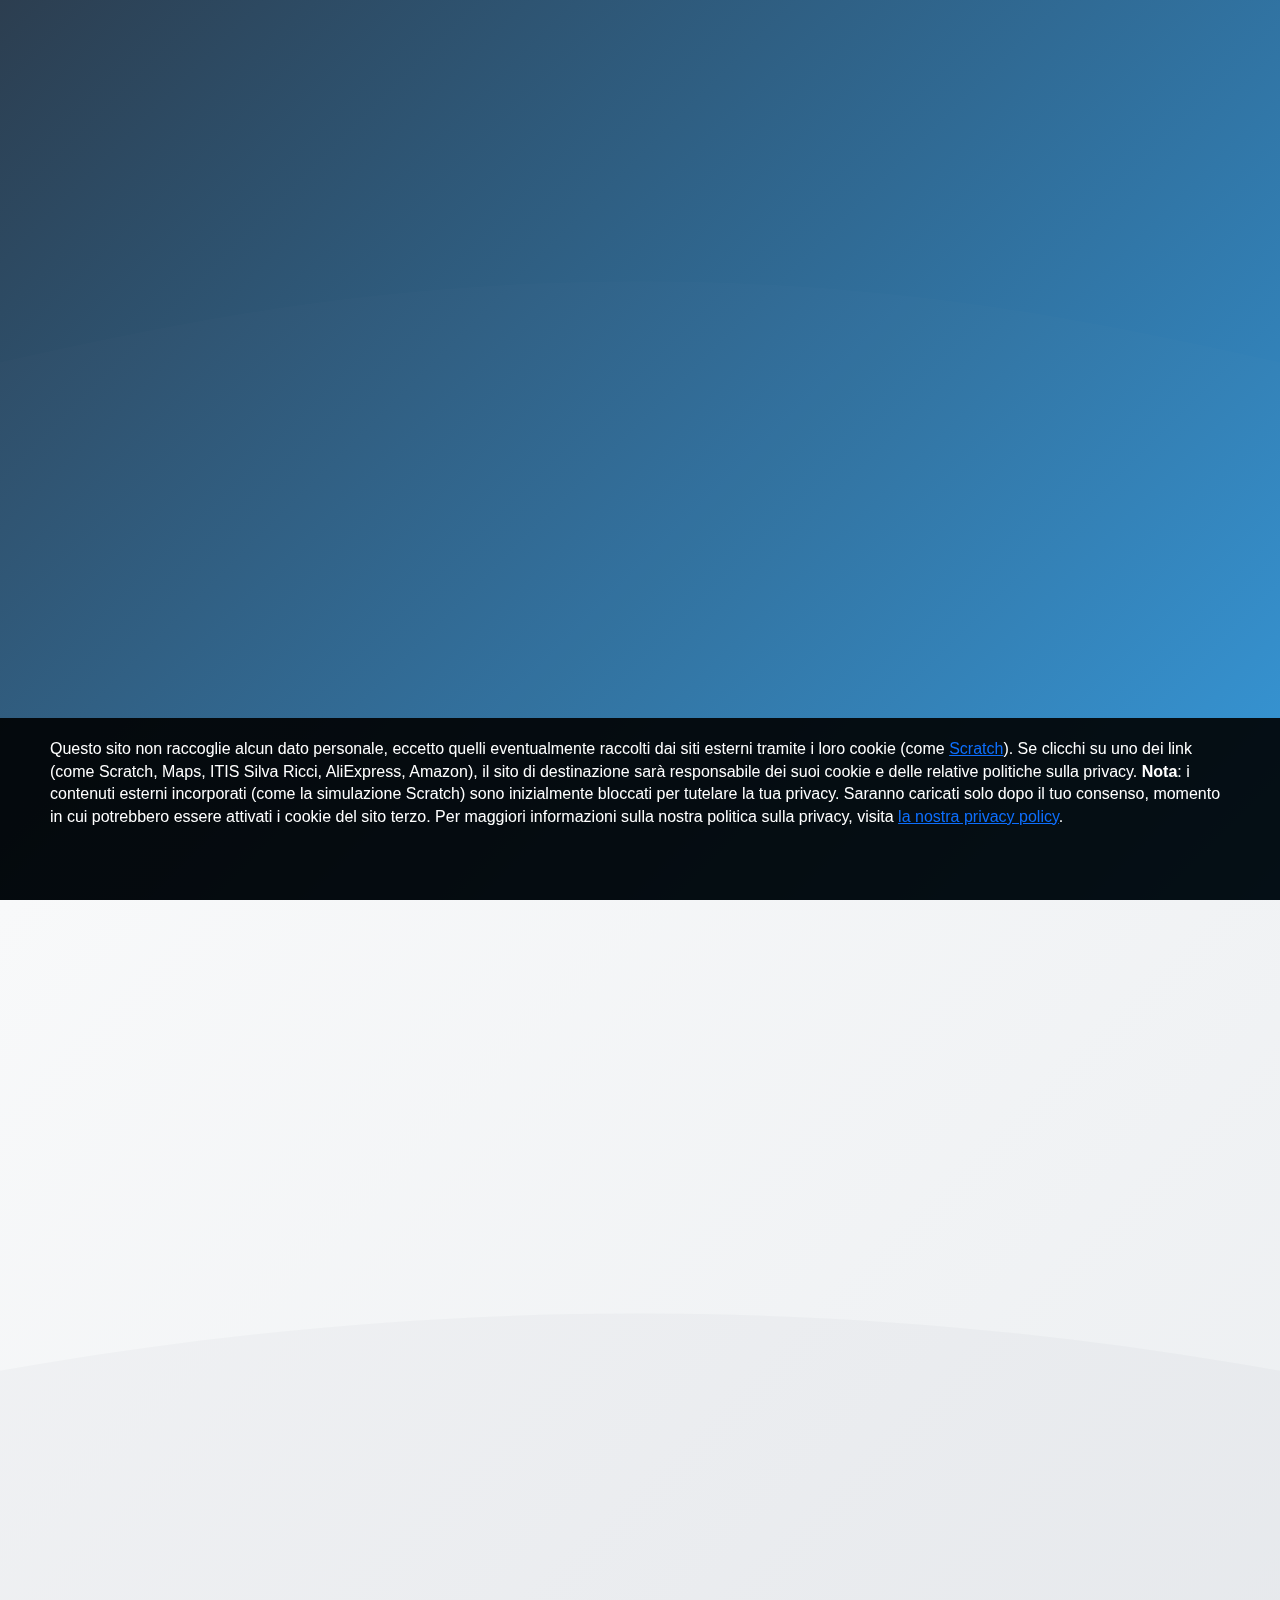
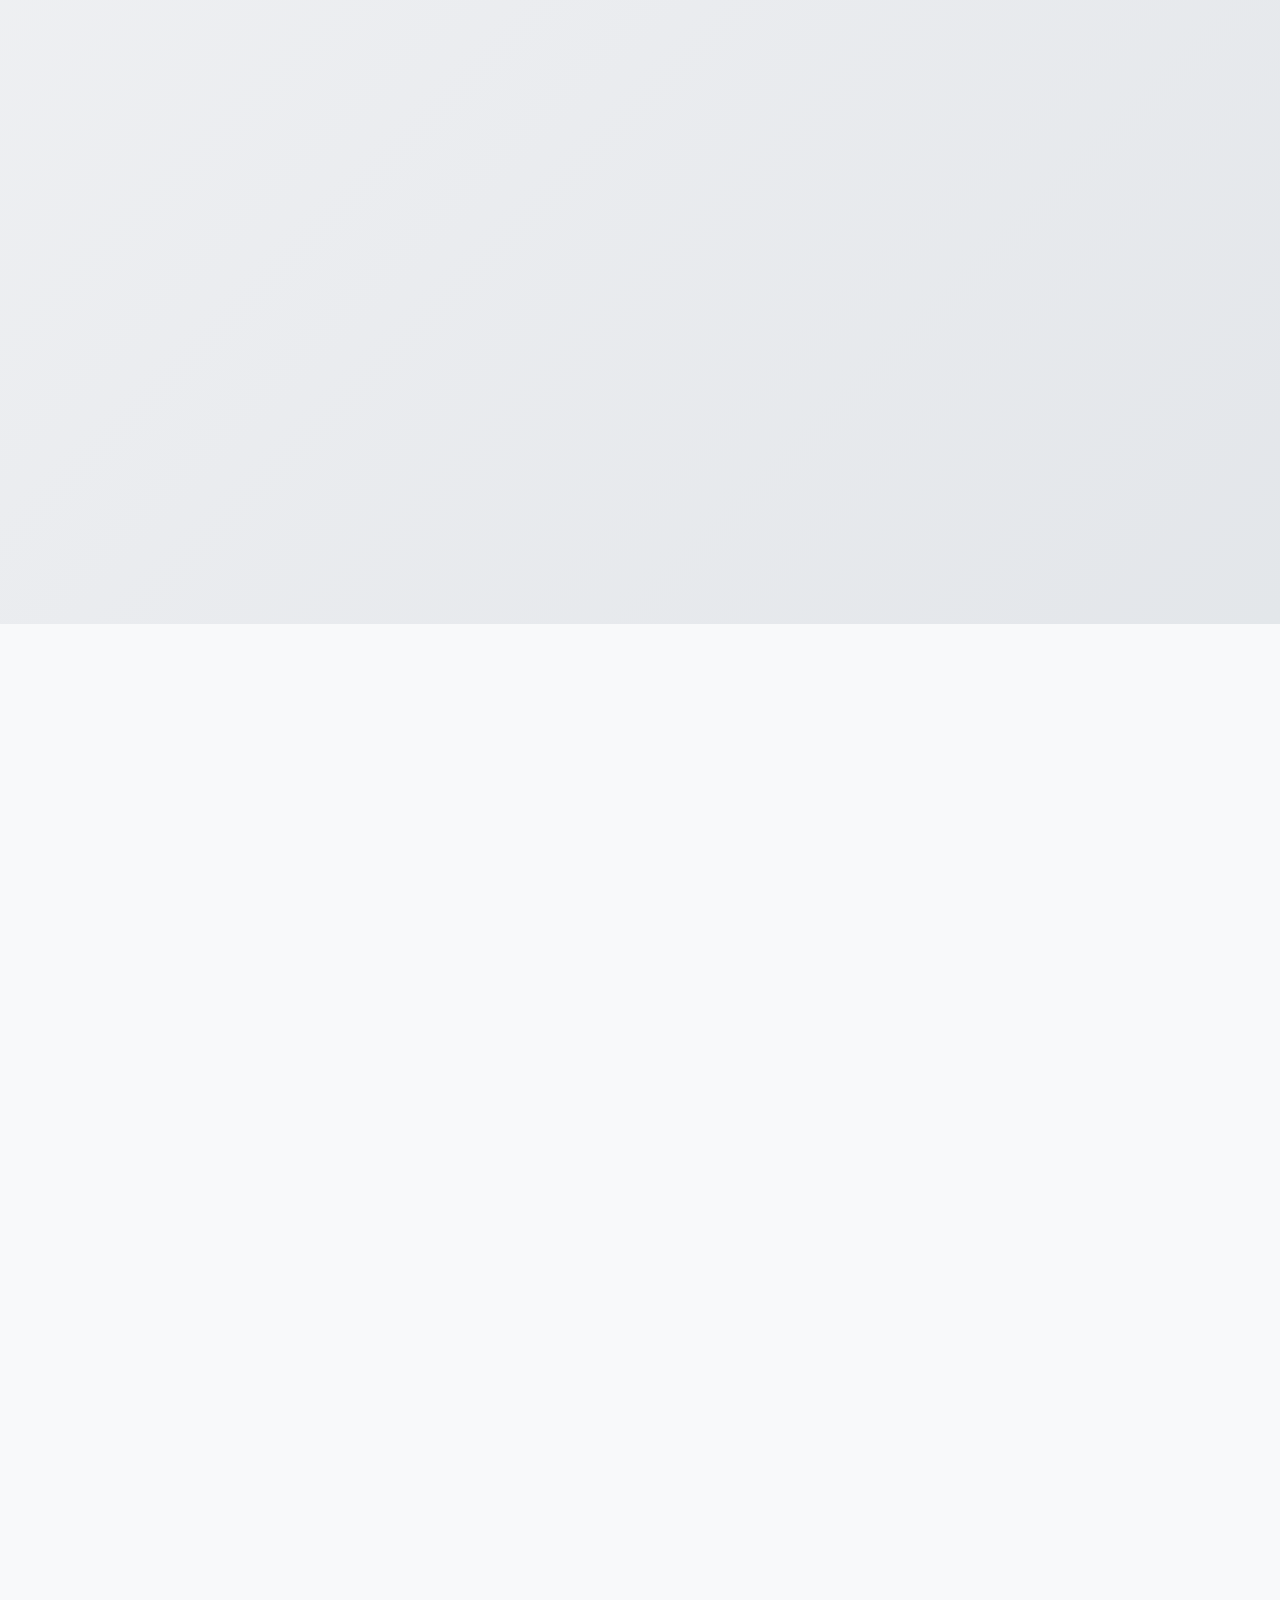
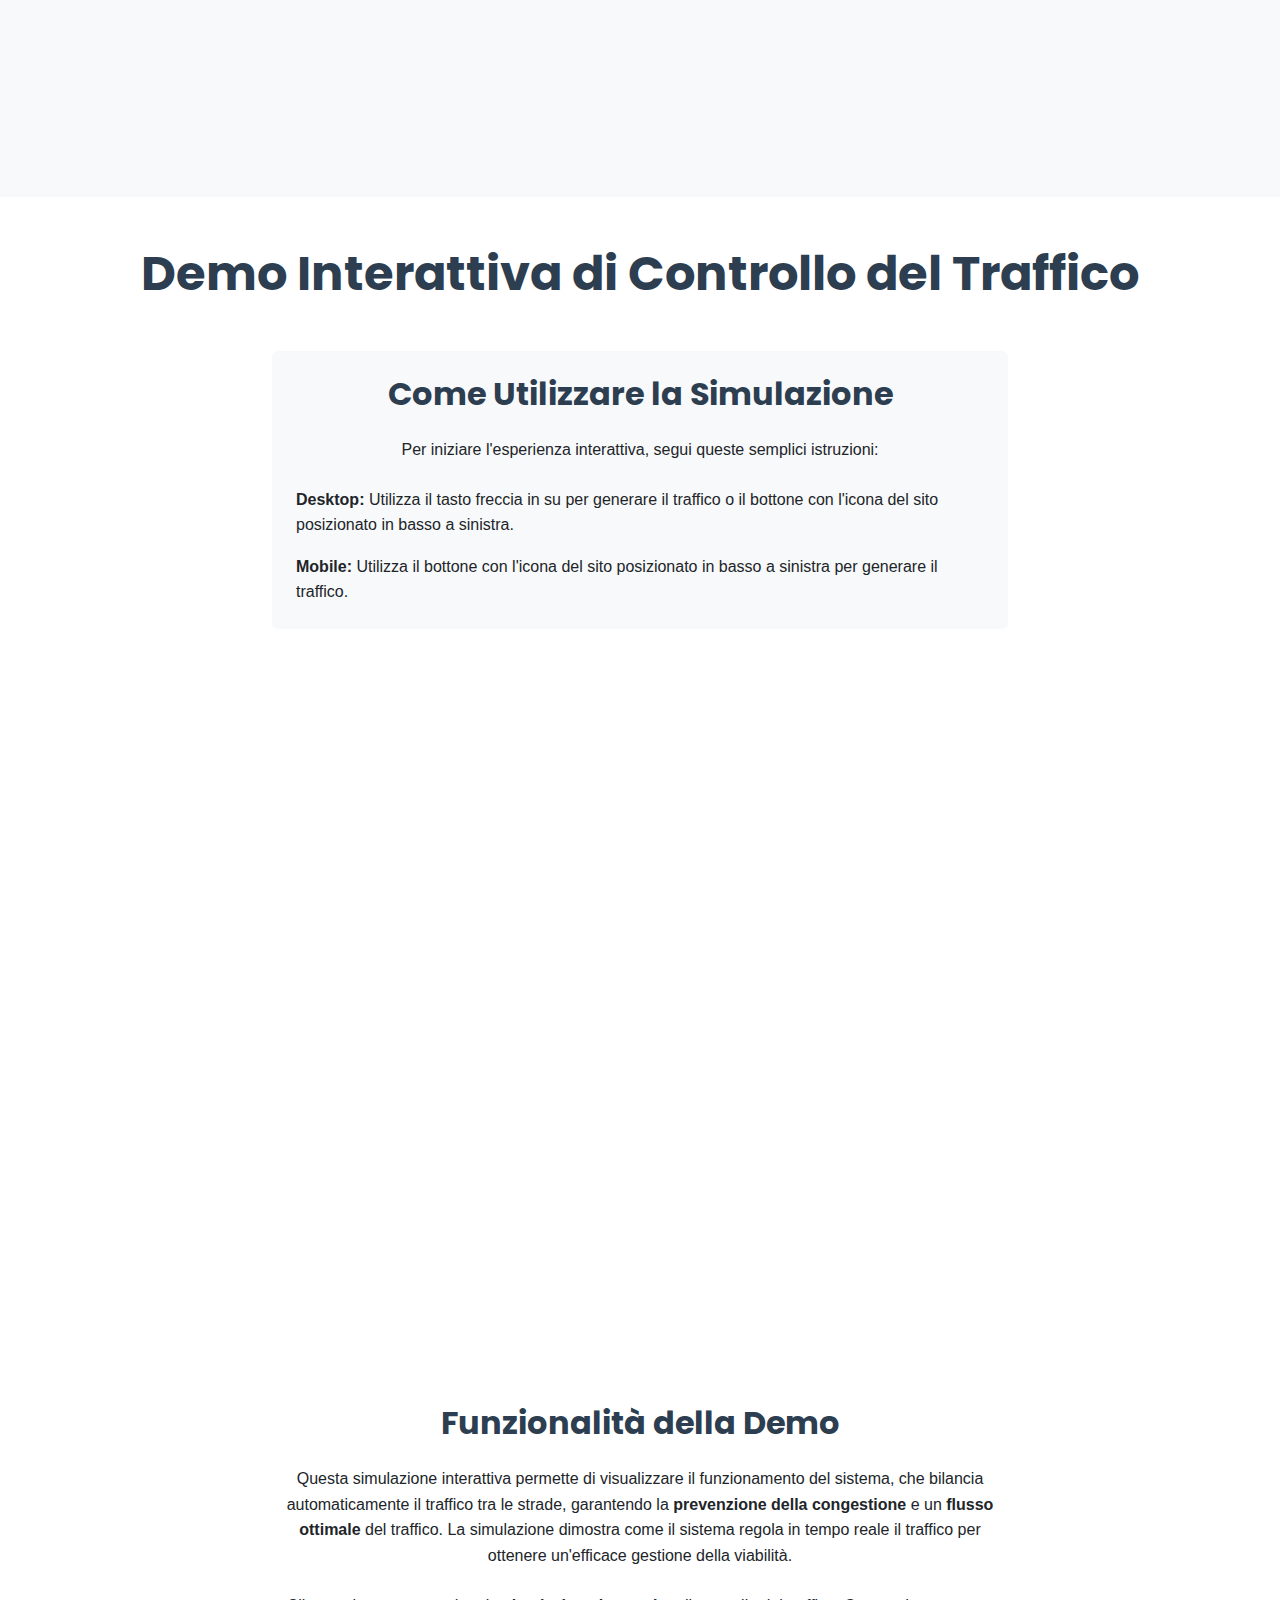
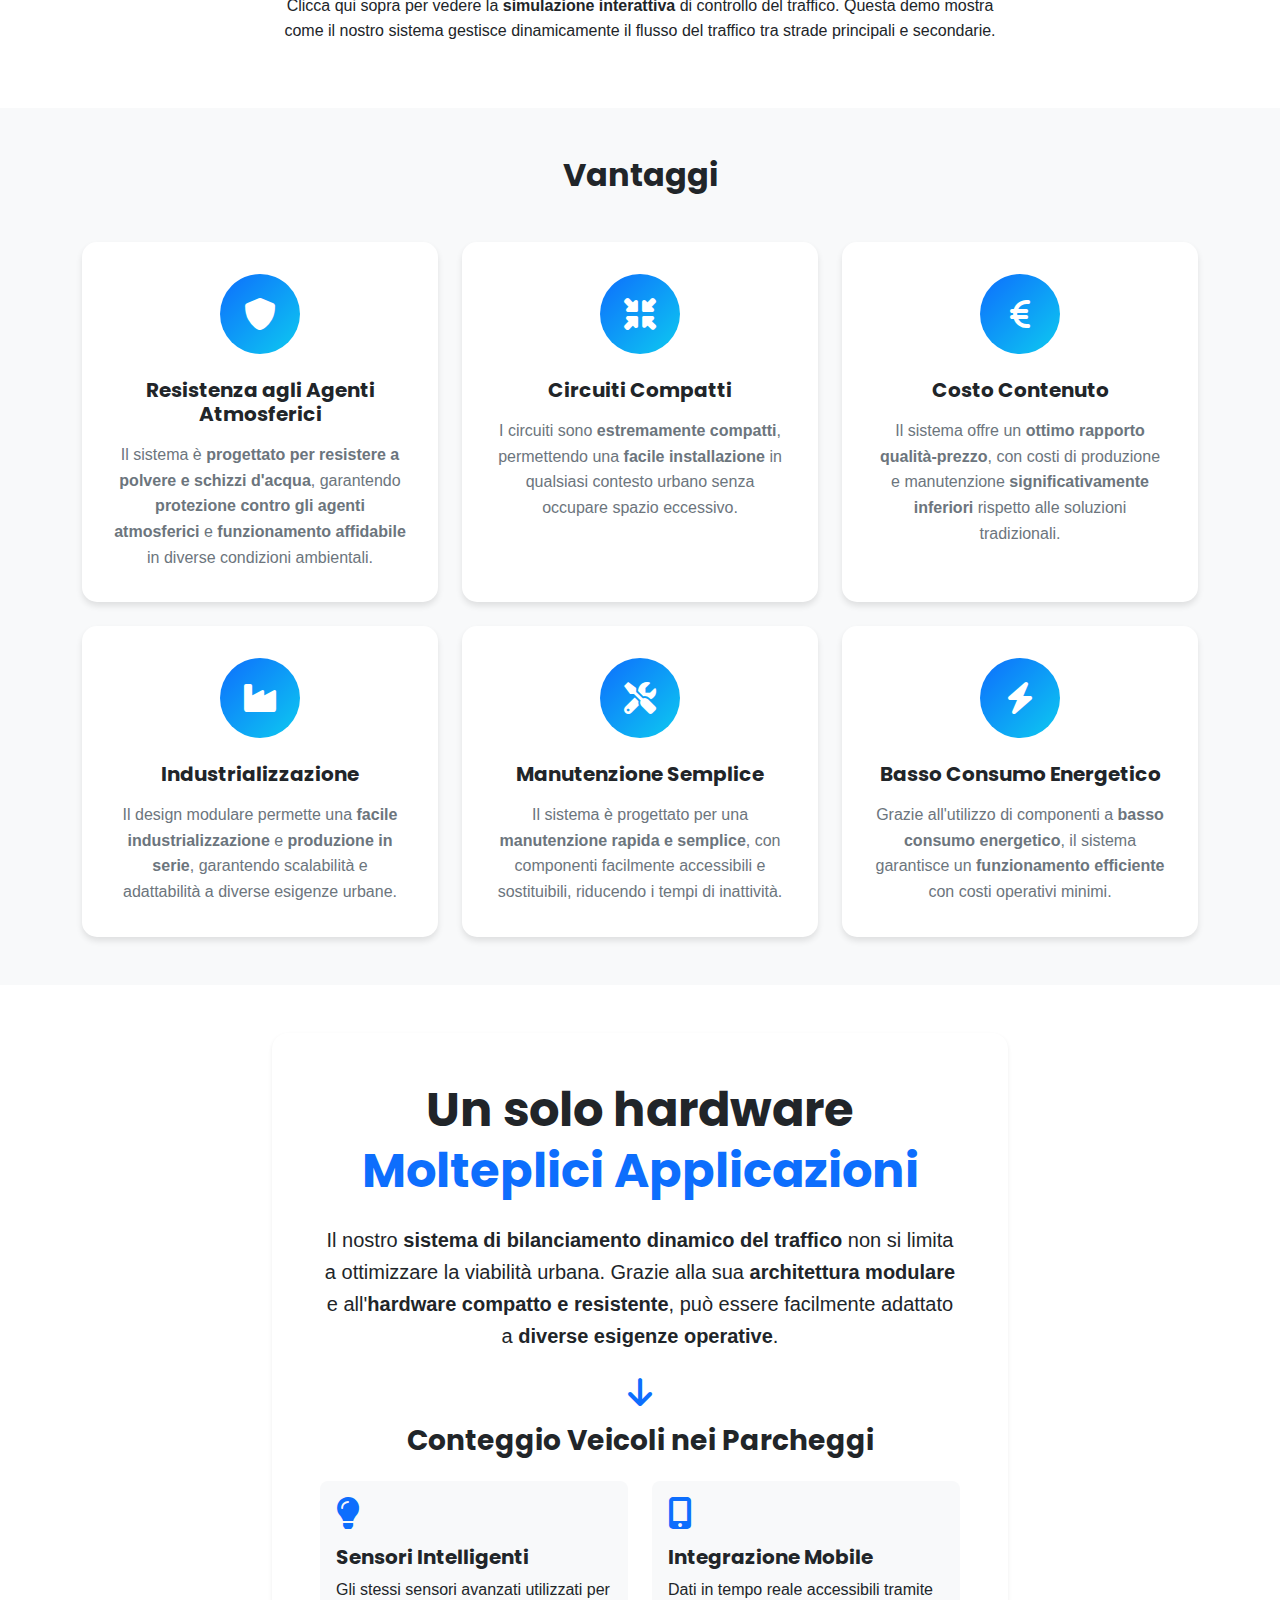
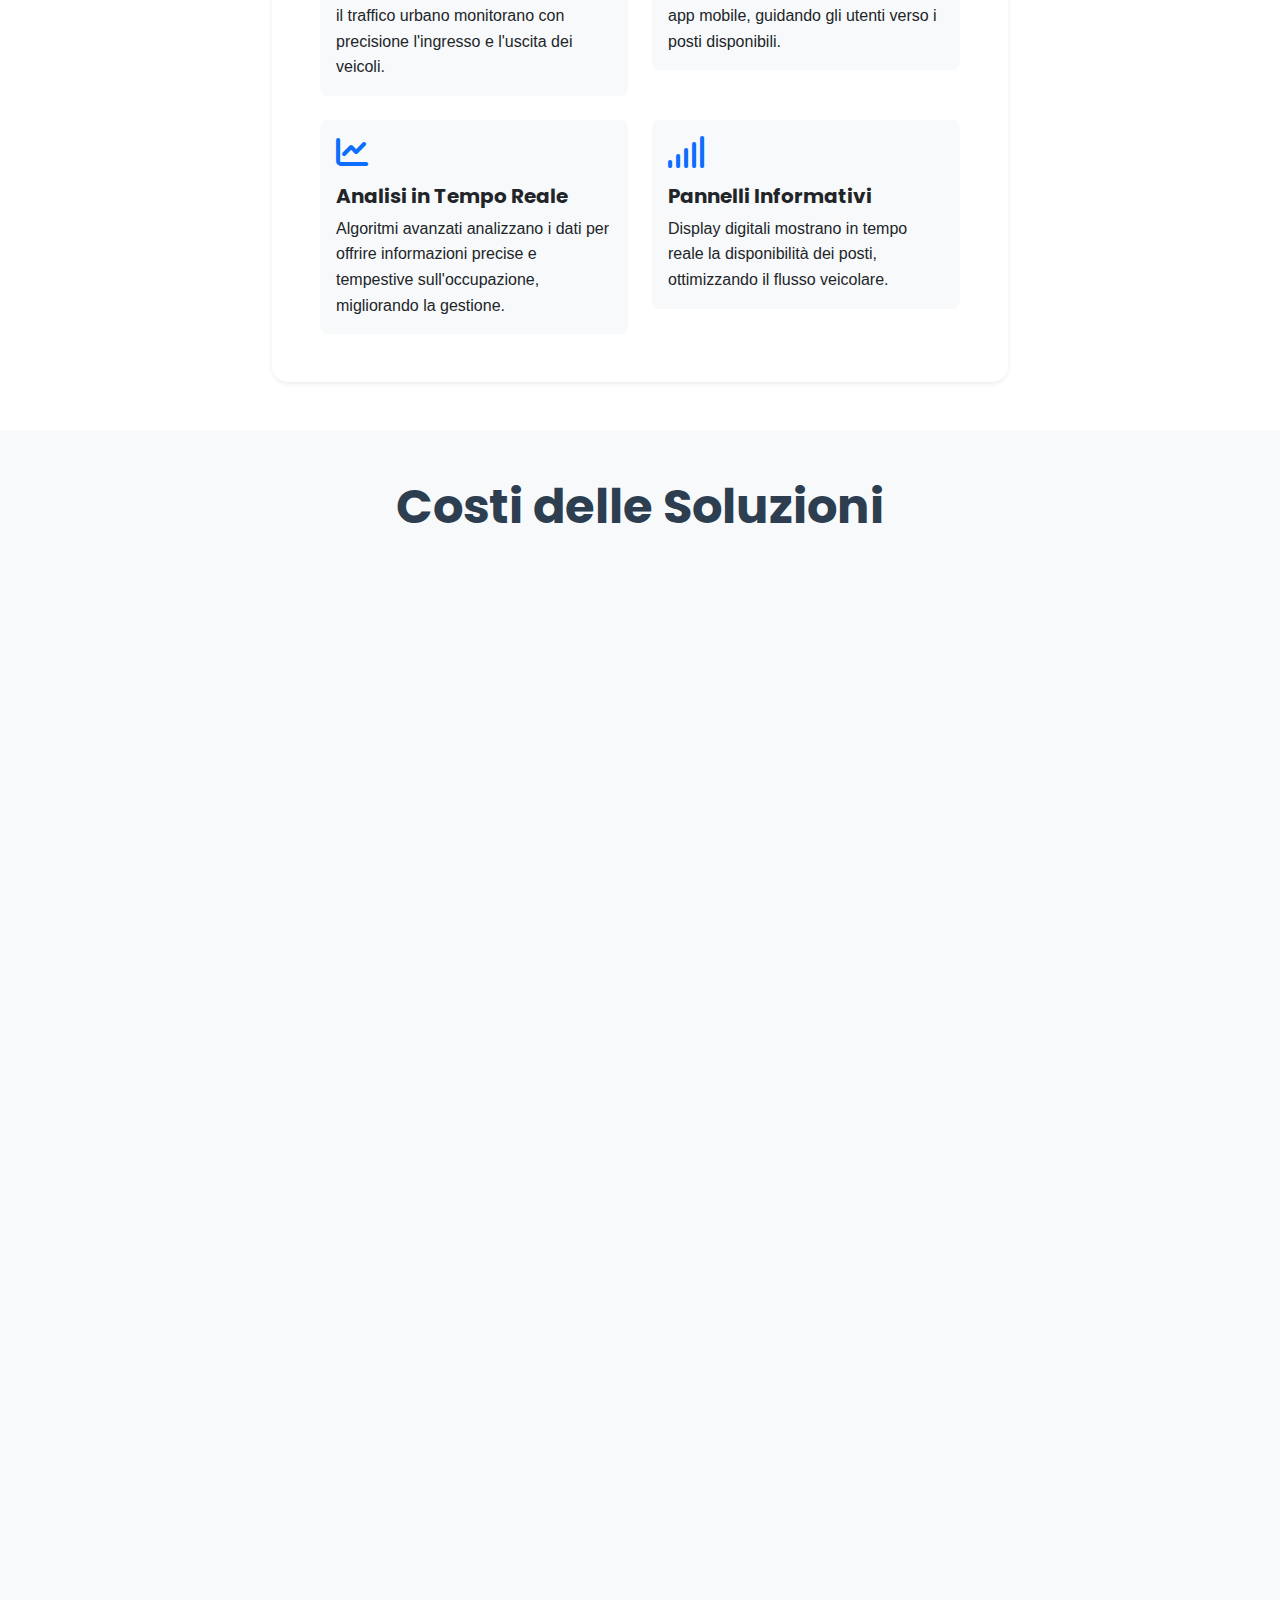
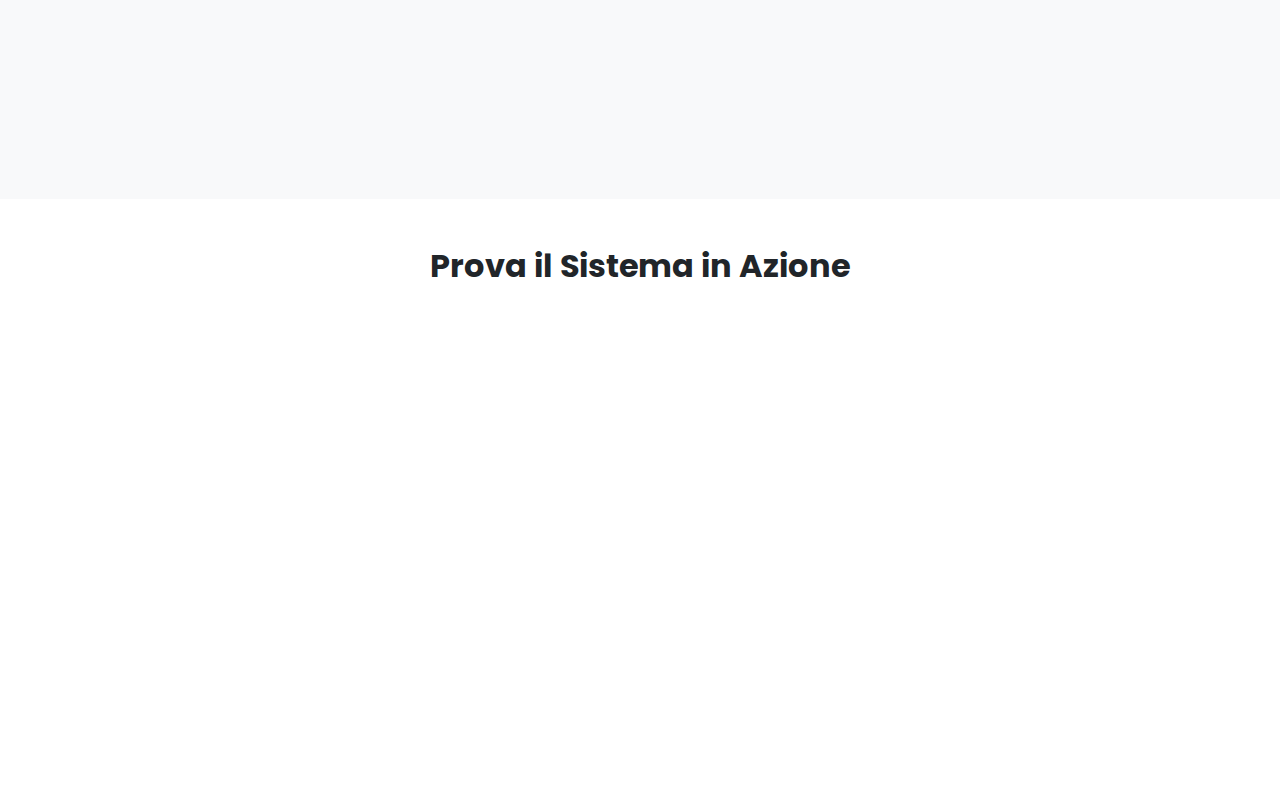
==== commit 6da43c06: "Add files via upload" ====
--- a/index.html
+++ b/index.html
@@ -414,60 +414,49 @@
                     <div class="icon-box">
                         <i class="fas fa-car"></i>
                     </div>
-                    <h3 class="text-center">Monitoraggio del Traffico</h3>
-                    <p class="text-center">Il sistema <strong>traccia continuamente</strong> il numero di veicoli sulle
-                        strade
-                        principali e secondarie, fornendo <strong>dati in tempo reale</strong> sulla densità del
-                        traffico e sui tassi di flusso.</p>
+                    <h3 class="text-center">Monitoraggio Dinamico</h3>
+                    <p class="text-center">Il sistema <strong>analizza in tempo reale</strong> il flusso veicolare,
+                        calcolando <strong>dinamicamente</strong> la densità del traffico e la probabilità di formazione di ingorghi.</p>
                 </div>
                 <div class="feature-box" style="text-align: center;">
                     <div class="icon-box">
                         <i class="fas fa-clock"></i>
                     </div>
-                    <h3 class="text-center">Finestra di 30 Secondi</h3>
-                    <p class="text-center">Il sistema analizza i modelli di traffico all'interno di <strong>finestre
-                            temporali di 30
-                            secondi</strong> per prendere decisioni informate su quando reindirizzare i veicoli tra
-                        le strade.</p>
+                    <h3 class="text-center">Analisi Temporale</h3>
+                    <p class="text-center">Ogni veicolo viene monitorato in una <strong>finestra temporale ottimizzata</strong>,
+                        permettendo al sistema di valutare <strong>l'evoluzione del traffico</strong> e prevedere potenziali congestioni.</p>
                 </div>
                 <div class="feature-box" style="text-align: center;">
                     <div class="icon-box">
                         <i class="fas fa-exchange-alt"></i>
                     </div>
-                    <h3 class="text-center">Reindirizzamento Basato su Soglie</h3>
-                    <p class="text-center">Quando vengono rilevate <strong>più di 10 auto</strong> sulla strada
-                        principale in una
-                        finestra di 30 secondi, il sistema <strong>reindirizza automaticamente</strong> i nuovi
-                        veicoli alla strada secondaria.</p>
+                    <h3 class="text-center">Gestione Intelligente</h3>
+                    <p class="text-center">Il sistema <strong>valuta continuamente</strong> le condizioni del traffico,
+                        reindirizzando i veicoli quando rileva <strong>segnali di rallentamento</strong> o potenziali ingorghi.</p>
                 </div>
                 <div class="feature-box" style="text-align: center;">
                     <div class="icon-box">
                         <i class="fas fa-balance-scale"></i>
                     </div>
-                    <h3 class="text-center">Distribuzione Bilanciata</h3>
-                    <p class="text-center">Se anche la strada secondaria supera le <strong>10 auto</strong> nella
-                        finestra temporale, il
-                        traffico viene diretto nuovamente alla strada principale, mantenendo un <strong>equilibrio
-                            ottimale</strong> tra le strade.</p>
+                    <h3 class="text-center">Bilanciamento Proattivo</h3>
+                    <p class="text-center">Quando viene rilevato un <strong>rallentamento significativo</strong>,
+                        il sistema <strong>riorganizza automaticamente</strong> il flusso veicolare per mantenere un <strong>equilibrio ottimale</strong> tra le strade.</p>
                 </div>
                 <div class="feature-box" style="text-align: center;">
                     <div class="icon-box">
                         <i class="fas fa-shield-alt"></i>
                     </div>
                     <h3 class="text-center">Prevenzione della Congestione</h3>
-                    <p class="text-center">Ridistribuendo <strong>proattivamente</strong> il traffico prima che si
-                        formino colli di
-                        bottiglia, il sistema <strong>previene la congestione</strong> prima che si verifichi.</p>
+                    <p class="text-center">Grazie all'analisi <strong>dinamica e continua</strong>, il sistema
+                        <strong>previene proattivamente</strong> la formazione di ingorghi, garantendo un flusso veicolare fluido.</p>
                 </div>
                 <div class="feature-box" style="text-align: center;">
                     <div class="icon-box">
                         <i class="fas fa-sync"></i>
                     </div>
                     <h3 class="text-center">Adattamento in Tempo Reale</h3>
-                    <p class="text-center">Il sistema si <strong>adatta continuamente</strong> alle mutevoli condizioni
-                        del traffico,
-                        garantendo un <strong>flusso ottimale</strong> indipendentemente dall'ora del giorno o da
-                        eventi di traffico imprevisti.</p>
+                    <p class="text-center">Il sistema si <strong>aggiorna costantemente</strong> in base alle condizioni del traffico,
+                        garantendo una <strong>gestione ottimale</strong> in ogni momento della giornata.</p>
                 </div>
             </div>
         </div>
@@ -483,10 +472,9 @@
                         <h3 class="text-center mb-4">Come Utilizzare la Simulazione</h3>
                         <p class="text-center mb-4">Per iniziare l'esperienza interattiva, segui queste semplici
                             istruzioni:</p>
-                        <p class="mb-3"><strong>Desktop:</strong> Clicca al centro dell'area di visualizzazione per
-                            avviare la simulazione. Utilizza il tasto freccia in su per generare il traffico.</p>
-                        <p class="mb-0"><strong>Mobile:</strong> Tocca al centro dell'area di visualizzazione per
-                            avviare la simulazione. Utilizza il bottone con l'icona del sito posizionato in basso a
+                        <p class="mb-3"><strong>Desktop:</strong> Utilizza il tasto freccia in su per generare il traffico o il bottone con l'icona del sito posizionato in basso a sinistra.</p> <!-- Clicca al centro dell'area di visualizzazione per avviare la simulazione. -->
+                        <p class="mb-0"><strong>Mobile:</strong> <!--Tocca al centro dell'area di visualizzazione per avviare la simulazione. -->
+                            Utilizza il bottone con l'icona del sito posizionato in basso a
                             sinistra per generare il traffico.</p>
                     </div>
                 </div>
@@ -594,7 +582,7 @@
     </section>
 
     <!-- Applicazioni Versatili Section -->
-    <section class="py-5 bg-light">
+    <section class="py-5">
         <div class="container">
             <div class="row justify-content-center">
                 <div class="col-lg-8">
@@ -650,7 +638,7 @@
 
 
     <!-- Costi Section -->
-    <section id="costi" class="py-5">
+    <section id="costi" class="py-5 bg-light">
         <div class="container">
             <h2 class="text-center mb-5">Costi delle Soluzioni</h2>
             <div class="row">
@@ -697,6 +685,14 @@
                                     </a>
                                 </li>
                                 <li>
+                                    <a href="https://it.aliexpress.com/item/1005006133478836.html" target="_blank"
+                                        class="component-link">
+                                        <i class="fas fa-th"></i>
+                                        Millefori
+                                        <span class="price">0,83€</span>
+                                    </a>
+                                </li>
+                                <li>
                                     <a href="https://www.amazon.it/derivazione-elettronica-impermeabile-collegamento-grigio-bianco/dp/B0CW8RF7XW/ref=asc_df_B0CW8RF7XW"
                                         target="_blank" class="component-link">
                                         <i class="fas fa-box"></i>
@@ -734,7 +730,7 @@
                                 </li>
                             </ul>
                             <div class="cost-total">
-                                Totale Componenti: <strong>18,10€</strong>
+                                Totale Componenti: <strong>18,93€</strong>
                             </div>
                             <div class="cost-note">
                                 <i class="fas fa-info-circle"></i>
@@ -787,10 +783,18 @@
                                     </a>
                                 </li>
                                 <li>
+                                    <a href="https://it.aliexpress.com/item/1005006133478836.html" target="_blank"
+                                        class="component-link">
+                                        <i class="fas fa-th"></i>
+                                        Millefori
+                                        <span class="price">0,83€</span>
+                                    </a>
+                                </li>
+                                <li>
                                     <a href="https://www.amazon.it/dp/B09H622LN3/ref=sspa_dk_hqp_detail_aax_0"
                                         target="_blank" class="component-link">
                                         <i class="fas fa-box"></i>
-                                        Scatola di derivazione per eco
+                                        Scatola di derivazione per Eco
                                         <span class="price">23,29€</span>
                                     </a>
                                 </li>
@@ -832,7 +836,7 @@
                                 </li>
                             </ul>
                             <div class="cost-total">
-                                Totale Componenti: <strong>93,18€</strong>
+                                Totale Componenti: <strong>94,02€</strong>
                             </div>
                             <div class="cost-note">
                                 <i class="fas fa-info-circle"></i>
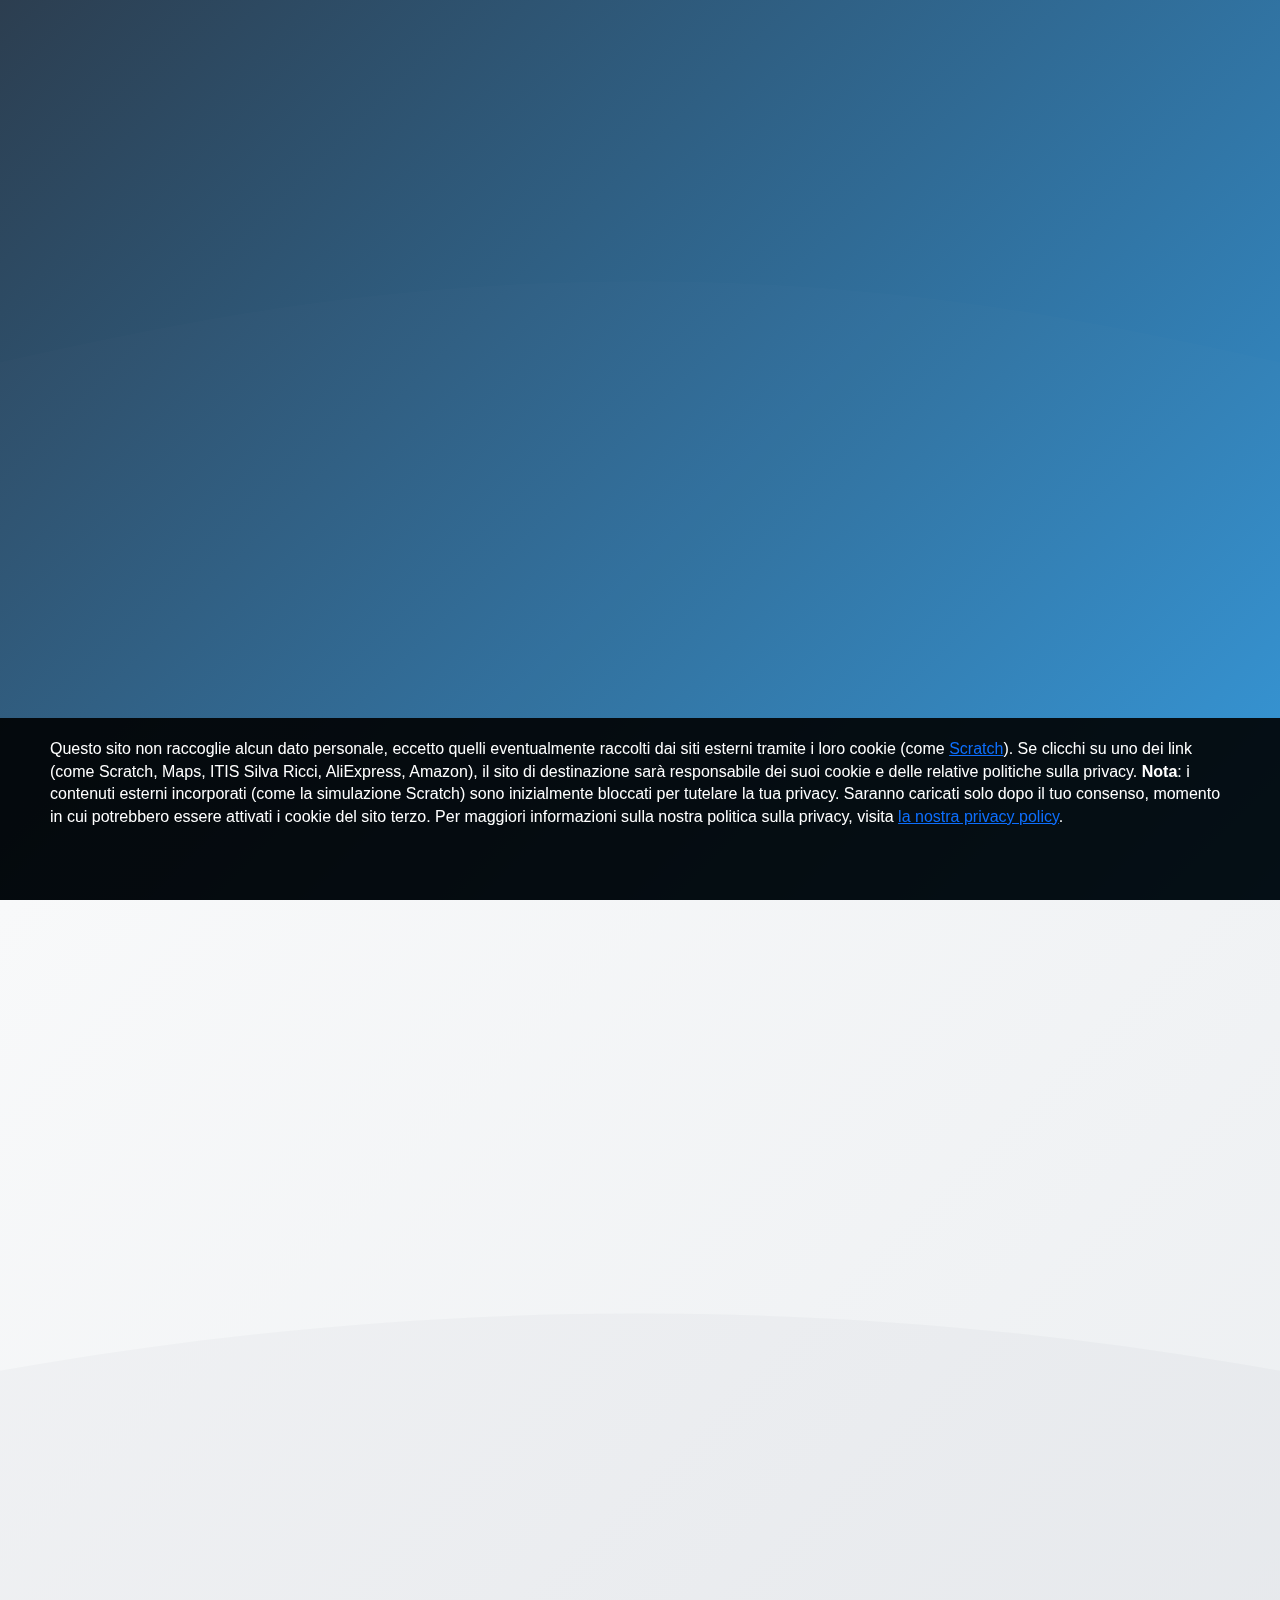
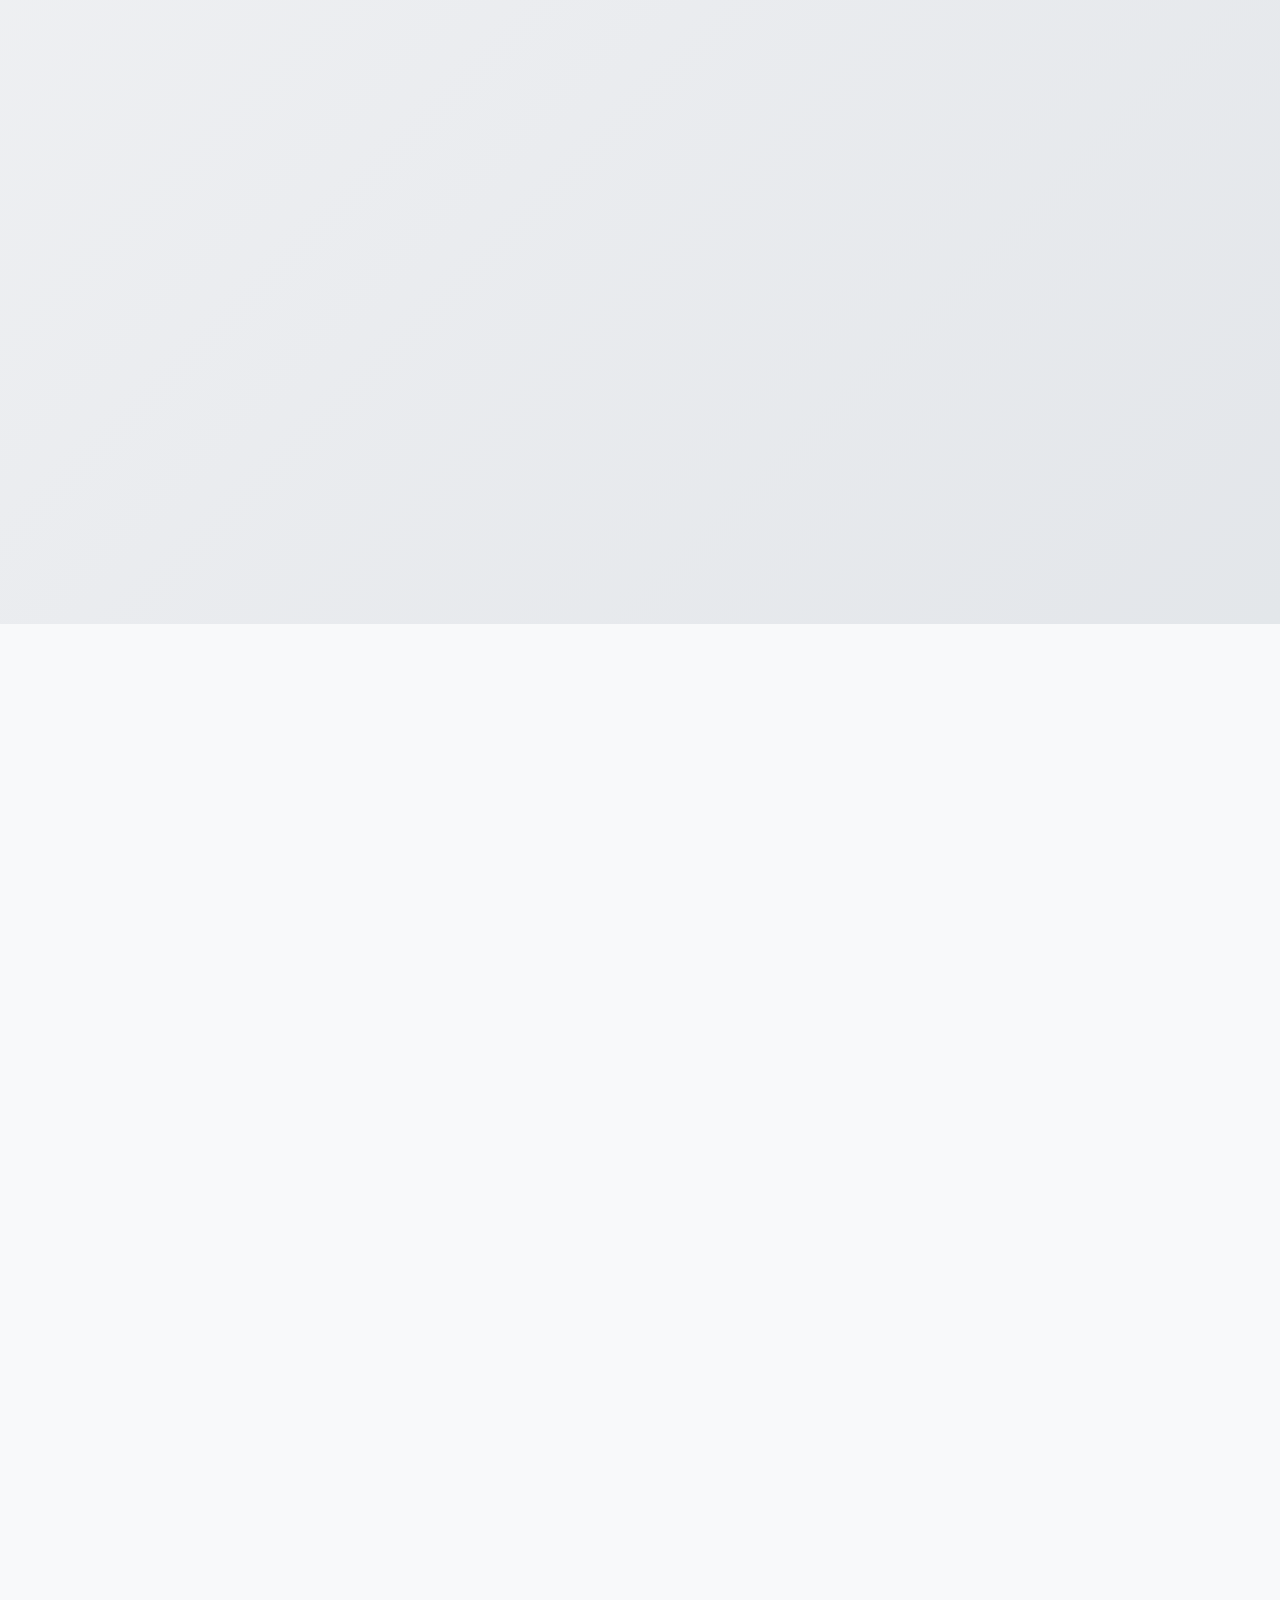
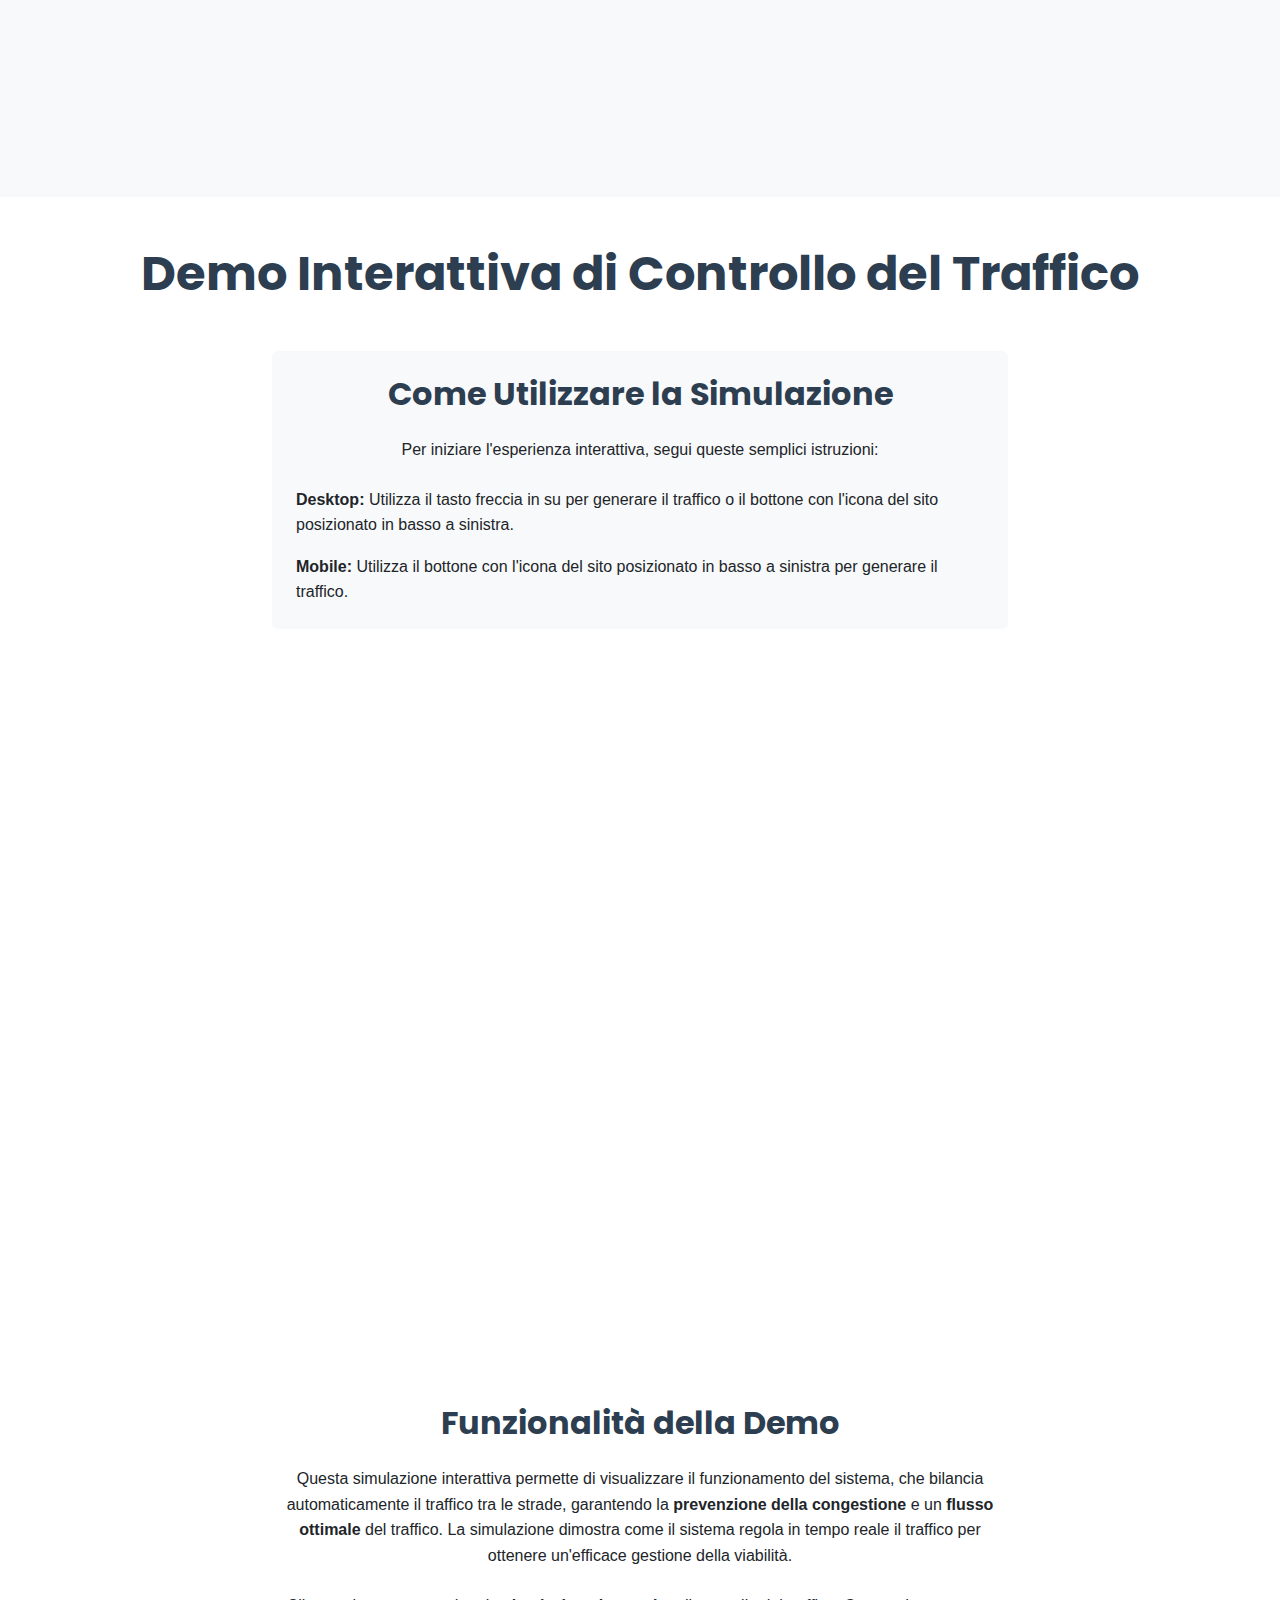
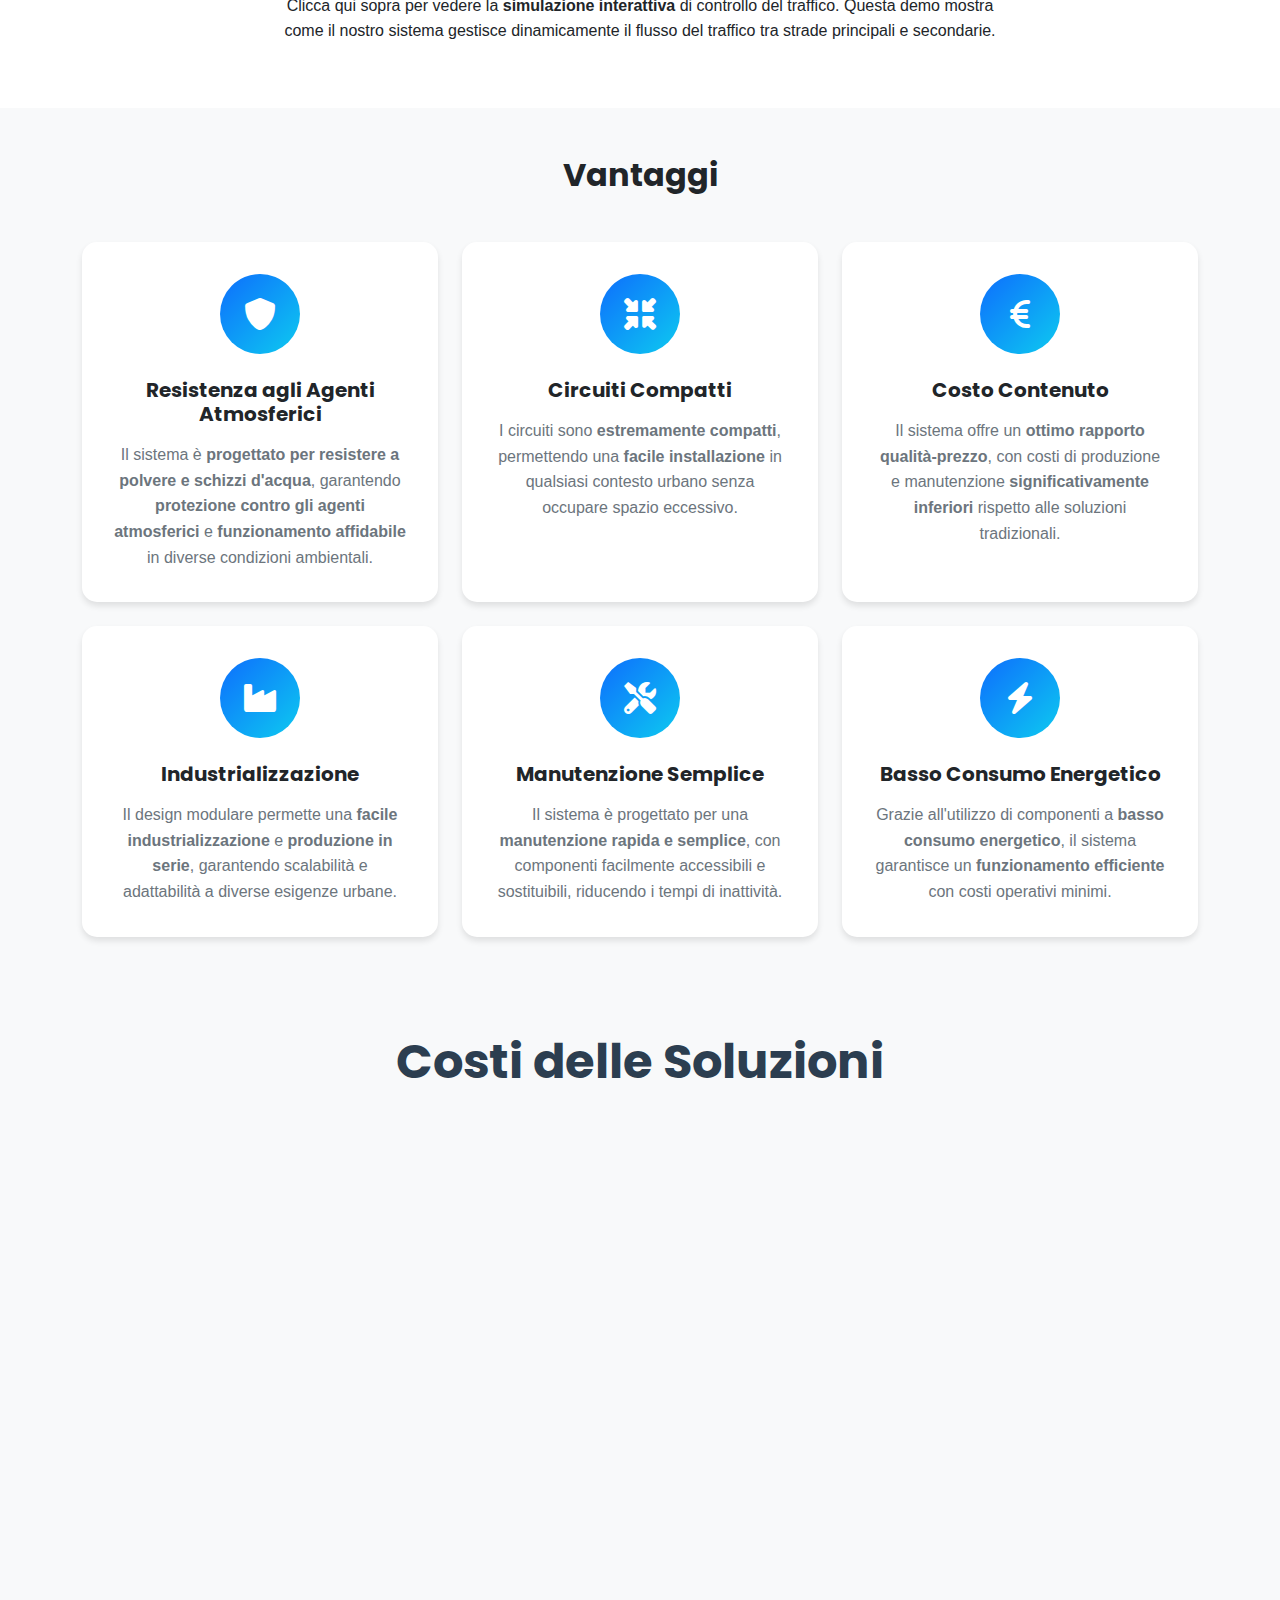
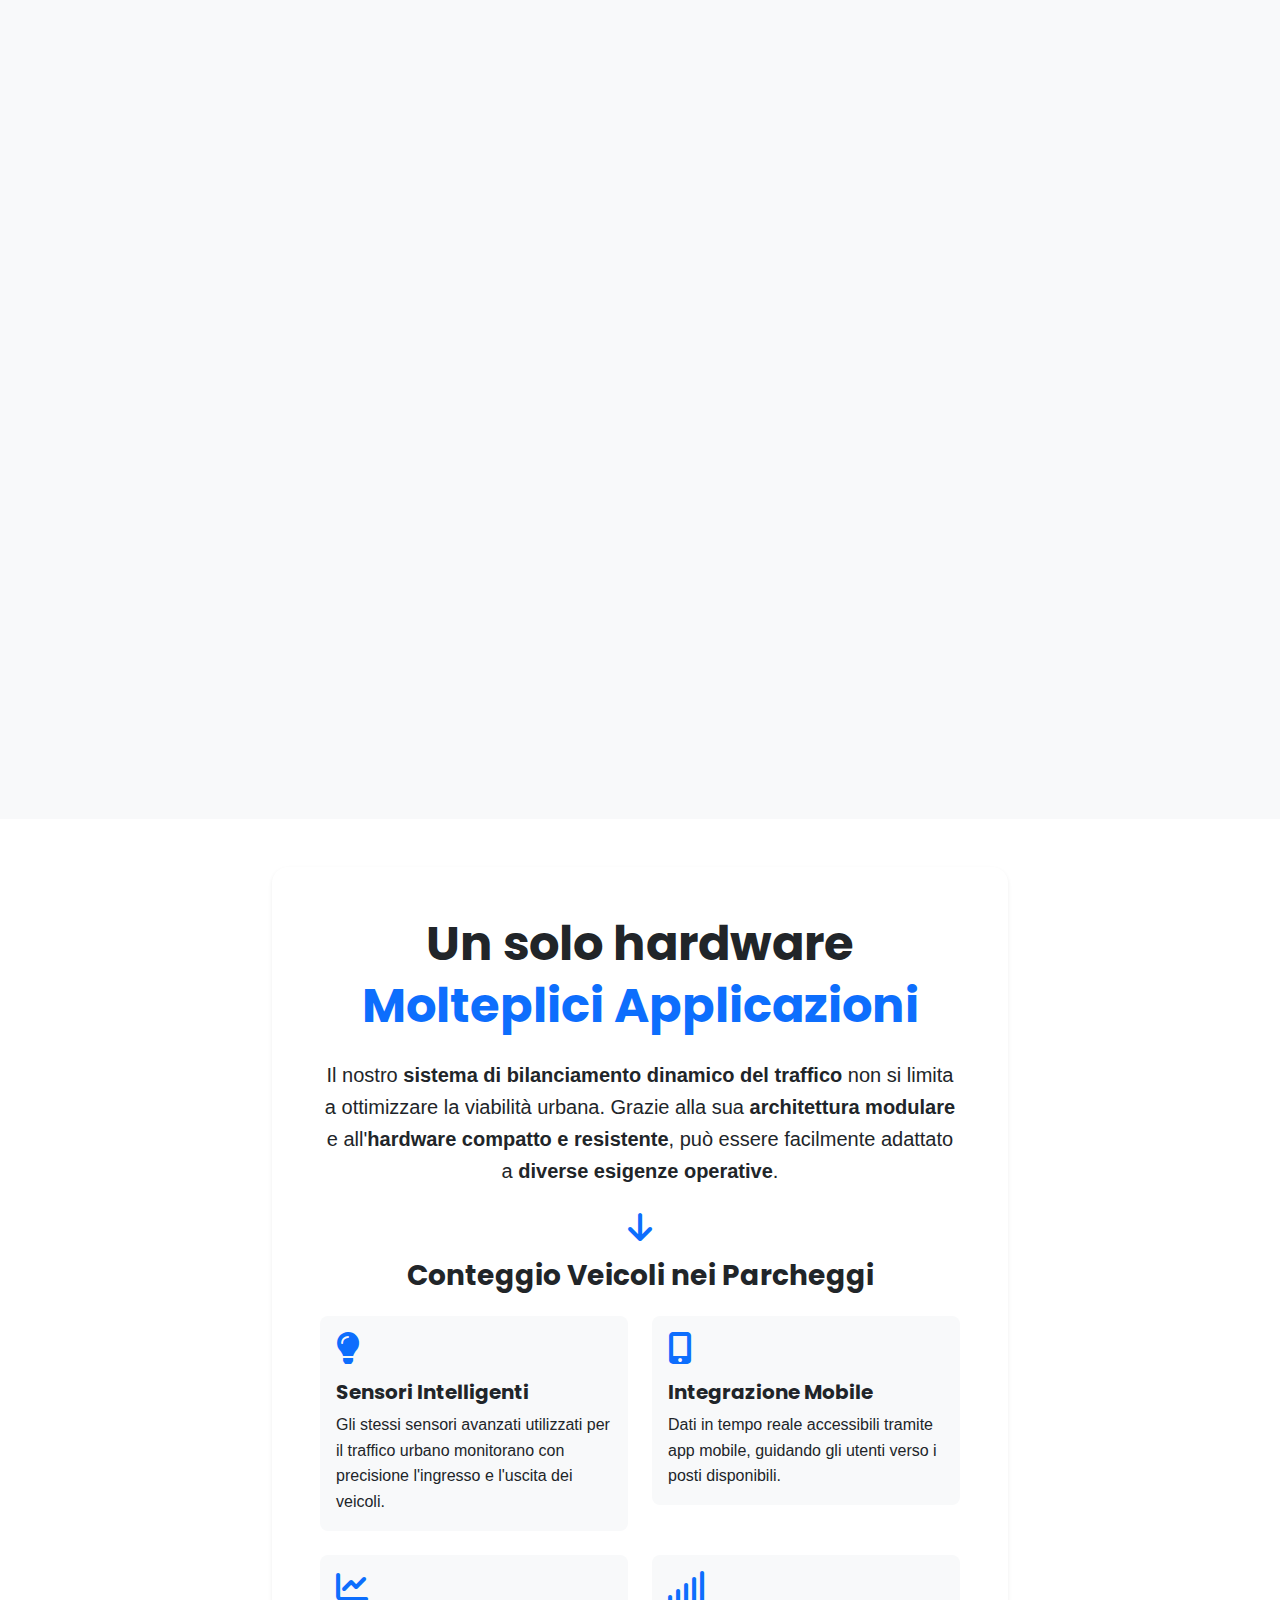
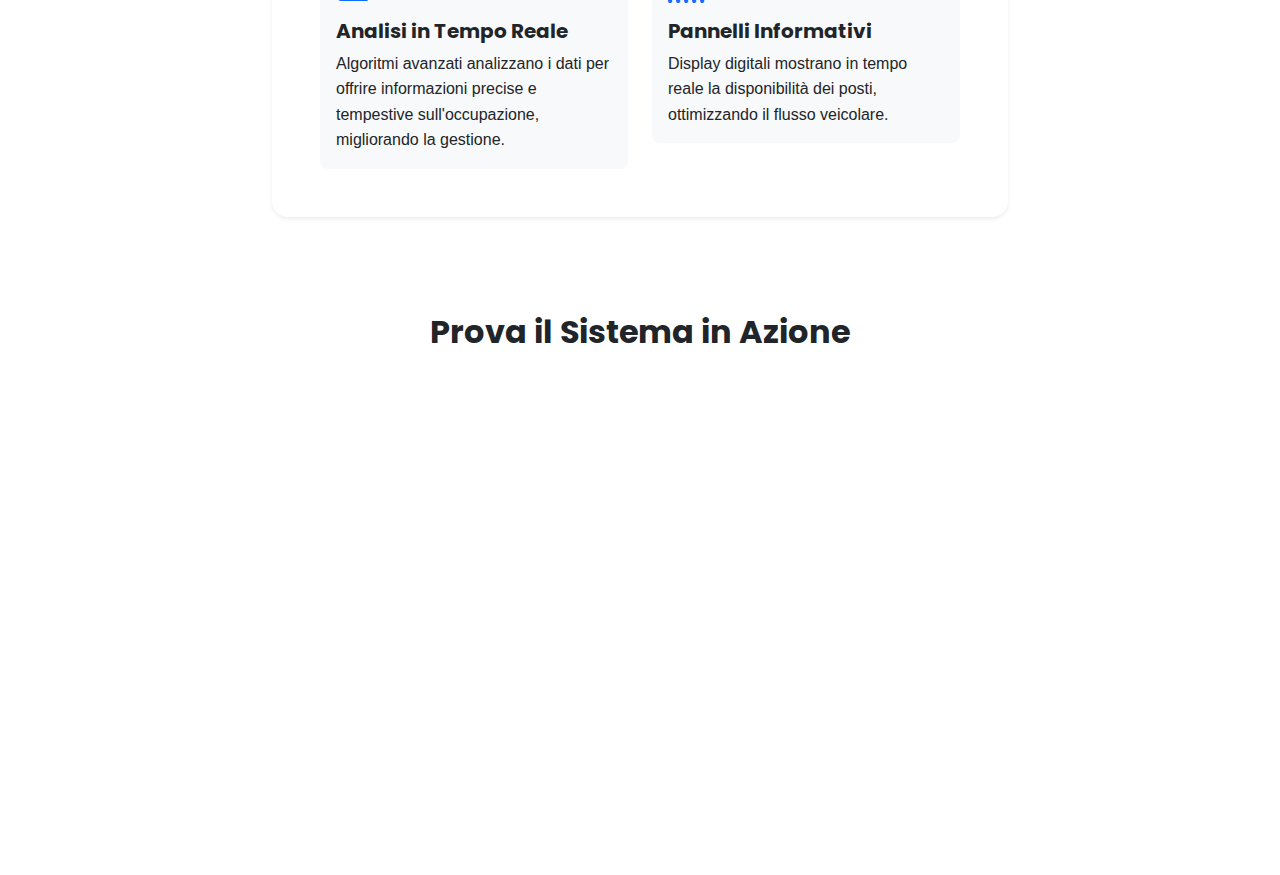
==== commit b2bd3ade: "Add files via upload" ====
--- a/index.html
+++ b/index.html
@@ -386,19 +386,19 @@
                 </div>
                 <div class="feature-box">
                     <div class="icon-box">
+                        <i class="fas fa-leaf"></i>
+                    </div>
+                    <h3 class="text-center">Impatto Ambientale</h3>
+                    <p>Il bilanciamento continuo del traffico riduce le emissioni, migliora la qualità dell'aria e
+                        contribuisce a una migliore qualità della vita per i residenti della città.</p>
+                </div>
+                <div class="feature-box impact">
+                    <div class="icon-box">
                         <i class="fas fa-balance-scale"></i>
                     </div>
                     <h3 class="text-center">Bilanciamento Dinamico</h3>
                     <p>Quando la strada principale supera i 10 veicoli in 30 secondi, il traffico viene reindirizzato
                         alla strada secondaria, prevenendo la congestione prima che si verifichi.</p>
-                </div>
-                <div class="feature-box impact">
-                    <div class="icon-box">
-                        <i class="fas fa-leaf"></i>
-                    </div>
-                    <h3 class="text-center">Impatto Ambientale</h3>
-                    <p>Il bilanciamento continuo del traffico riduce le emissioni, migliora la qualità dell'aria e
-                        contribuisce a una migliore qualità della vita per i residenti della città.</p>
                 </div>
             </div>
         </div>
@@ -581,6 +581,232 @@
         </div>
     </section>
 
+    <!-- Costi Section -->
+    <section id="costi" class="py-5 bg-light">
+        <div class="container">
+            <h2 class="text-center mb-5">Costi delle Soluzioni</h2>
+            <div class="row">
+                <!-- Versione Standard -->
+                <div class="col-md-6 mb-4">
+                    <div class="cost-card standard">
+                        <div class="cost-header">
+                            <i class="fas fa-plug"></i>
+                            <h3>Versione Standard</h3>
+                        </div>
+                        <div class="cost-content">
+                            <h4>Componenti Base</h4>
+                            <ul class="cost-list">
+                                <li>
+                                    <a href="https://it.aliexpress.com/item/1005008224505460.html" target="_blank"
+                                        class="component-link">
+                                        <i class="fas fa-microchip"></i>
+                                        Arduino ESP01
+                                        <span class="price">1,08€</span>
+                                    </a>
+                                </li>
+                                <li>
+                                    <a href="https://it.aliexpress.com/item/1005008224505460.html" target="_blank"
+                                        class="component-link">
+                                        <i class="fas fa-microchip"></i>
+                                        Adattatore ESP01 per programmazione
+                                        <span class="price">0,74€</span>
+                                    </a>
+                                </li>
+                                <li>
+                                    <a href="https://it.aliexpress.com/item/1005003428445062.html" target="_blank"
+                                        class="component-link">
+                                        <i class="fas fa-bolt"></i>
+                                        Step-Down Regolabile (24V -> 3.3V) LM2596S
+                                        <span class="price">0,87€</span>
+                                    </a>
+                                </li>
+                                <li>
+                                    <a href="https://it.aliexpress.com/item/1005003211459664.html" target="_blank"
+                                        class="component-link">
+                                        <i class="fas fa-plug"></i>
+                                        Relè 24V SRD-05
+                                        <span class="price">1,06€</span>
+                                    </a>
+                                </li>
+                                <li>
+                                    <a href="https://it.aliexpress.com/item/1005006133478836.html" target="_blank"
+                                        class="component-link">
+                                        <i class="fas fa-th"></i>
+                                        Millefori
+                                        <span class="price">0,84€</span>
+                                    </a>
+                                </li>
+                                <li>
+                                    <a href="#" class="component-link">
+                                        <i class="fas fa-microchip"></i>
+                                        Resistore, Transistor e Diodo
+                                        <span class="price">0,65€</span>
+                                    </a>
+                                </li>
+                                <li>
+                                    <a href="https://www.amazon.it/derivazione-elettronica-impermeabile-collegamento-grigio-bianco/dp/B0CW8RF7XW/ref=asc_df_B0CW8RF7XW"
+                                        target="_blank" class="component-link">
+                                        <i class="fas fa-box"></i>
+                                        Scatola di derivazione impermeabile
+                                        <span class="price">10,99€</span>
+                                    </a>
+                                </li>
+                            </ul>
+                            <h4>Componenti Standard</h4>
+                            <ul class="cost-list">
+                                <li>
+                                    <a href="https://it.aliexpress.com/item/1005006640784307.html" target="_blank"
+                                        class="component-link">
+                                        <i class="fas fa-bolt"></i>
+                                        Trasformatore 220V AC --> 24V DC
+                                        <span class="price">3,27€</span>
+                                    </a>
+                                </li>
+                            </ul>
+                            <h4>Costi Variabili</h4>
+                            <ul class="cost-list">
+                                <li>
+                                    <a href="#" class="component-link">
+                                        <i class="fas fa-plug"></i>
+                                        Cavo elettrico (1,40€/metro)
+                                        <span class="price">Variabile</span>
+                                    </a>
+                                </li>
+                                <li>
+                                    <a href="#" class="component-link">
+                                        <i class="fas fa-tools"></i>
+                                        Installazione
+                                        <span class="price">Variabile</span>
+                                    </a>
+                                </li>
+                            </ul>
+                            <div class="cost-total">
+                                Totale Componenti: <strong>19,50€</strong>
+                            </div>
+                            <div class="cost-note">
+                                <i class="fas fa-info-circle"></i>
+                                Clicca su ogni componente per acquistarlo dal negozio indicato
+                            </div>
+                        </div>
+                    </div>
+                </div>
+
+                <!-- Versione EcoFriendly -->
+                <div class="col-md-6 mb-4">
+                    <div class="cost-card eco-friendly">
+                        <div class="cost-header">
+                            <i class="fas fa-leaf"></i>
+                            <h3>Versione EcoFriendly</h3>
+                        </div>
+                        <div class="cost-content">
+                            <h4>Componenti Base</h4>
+                            <ul class="cost-list">
+                                <li>
+                                    <a href="https://it.aliexpress.com/item/1005008224505460.html" target="_blank"
+                                        class="component-link">
+                                        <i class="fas fa-microchip"></i>
+                                        Arduino ESP01
+                                        <span class="price">1,08€</span>
+                                    </a>
+                                </li>
+                                <li>
+                                    <a href="https://it.aliexpress.com/item/1005008224505460.html" target="_blank"
+                                        class="component-link">
+                                        <i class="fas fa-microchip"></i>
+                                        Adattatore ESP01 per programmazione
+                                        <span class="price">0,74€</span>
+                                    </a>
+                                </li>
+                                <li>
+                                    <a href="https://it.aliexpress.com/item/1005003428445062.html" target="_blank"
+                                        class="component-link">
+                                        <i class="fas fa-bolt"></i>
+                                        Step-Down Regolabile (24V -> 3.3V) LM2596S
+                                        <span class="price">0,87€</span>
+                                    </a>
+                                </li>
+                                <li>
+                                    <a href="https://it.aliexpress.com/item/1005003211459664.html" target="_blank"
+                                        class="component-link">
+                                        <i class="fas fa-plug"></i>
+                                        Relè 24V SRD-05
+                                        <span class="price">1,06€</span>
+                                    </a>
+                                </li>
+                                <li>
+                                    <a href="https://it.aliexpress.com/item/1005006133478836.html" target="_blank"
+                                        class="component-link">
+                                        <i class="fas fa-th"></i>
+                                        Millefori
+                                        <span class="price">0,84€</span>
+                                    </a>
+                                </li>
+                                <li>
+                                    <a href="#" class="component-link">
+                                        <i class="fas fa-microchip"></i>
+                                        Resistore, Transistor e Diodo
+                                        <span class="price">0,65€</span>
+                                    </a>
+                                </li>
+                                <li>
+                                    <a href="https://www.amazon.it/dp/B09H622LN3/ref=sspa_dk_hqp_detail_aax_0"
+                                        target="_blank" class="component-link">
+                                        <i class="fas fa-box"></i>
+                                        Scatola di derivazione per Eco
+                                        <span class="price">23,29€</span>
+                                    </a>
+                                </li>
+                            </ul>
+                            <h4>Componenti EcoFriendly</h4>
+                            <ul class="cost-list">
+                                <li>
+                                    <a href="https://it.aliexpress.com/item/1005007212510001.html" target="_blank"
+                                        class="component-link">
+                                        <i class="fas fa-solar-panel"></i>
+                                        Pannello solare 24V 100W
+                                        <span class="price">31,65€</span>
+                                    </a>
+                                </li>
+                                <li>
+                                    <a href="https://www.amazon.it/Ricaricabile-elettriche-Emergenza-Elettronica-Trattorino/dp/B08HX5S6JM/ref=asc_df_B08HX5S6JM"
+                                        target="_blank" class="component-link">
+                                        <i class="fas fa-battery-full"></i>
+                                        2x Batteria 12V 10 ah
+                                        <span class="price">32,80€</span>
+                                    </a>
+                                </li>
+                            </ul>
+                            <h4>Costi Variabili</h4>
+                            <ul class="cost-list">
+                                <li>
+                                    <a href="#" class="component-link">
+                                        <i class="fas fa-plug"></i>
+                                        Cavo elettrico (1,40€/metro)
+                                        <span class="price">Variabile</span>
+                                    </a>
+                                </li>
+                                <li>
+                                    <a href="#" class="component-link">
+                                        <i class="fas fa-tools"></i>
+                                        Installazione
+                                        <span class="price">Variabile</span>
+                                    </a>
+                                </li>
+                            </ul>
+                            <div class="cost-total">
+                                Totale Componenti: <strong>92,98€</strong>
+                            </div>
+                            <div class="cost-note">
+                                <i class="fas fa-info-circle"></i>
+                                Clicca su ogni componente per acquistarlo dal negozio indicato
+                            </div>
+                        </div>
+                    </div>
+                </div>
+            </div>
+        </div>
+    </section>
+
     <!-- Applicazioni Versatili Section -->
     <section class="py-5">
         <div class="container">
@@ -628,219 +854,6 @@
                                     <h4 class="h5 fw-bold">Pannelli Informativi</h4>
                                     <p class="mb-0">Display digitali mostrano in tempo reale la disponibilità dei posti, ottimizzando il flusso veicolare.</p>
                                 </div>
-                            </div>
-                        </div>
-                    </div>
-                </div>
-            </div>
-        </div>
-    </section>
-
-
-    <!-- Costi Section -->
-    <section id="costi" class="py-5 bg-light">
-        <div class="container">
-            <h2 class="text-center mb-5">Costi delle Soluzioni</h2>
-            <div class="row">
-                <!-- Versione Standard -->
-                <div class="col-md-6 mb-4">
-                    <div class="cost-card standard">
-                        <div class="cost-header">
-                            <i class="fas fa-plug"></i>
-                            <h3>Versione Standard</h3>
-                        </div>
-                        <div class="cost-content">
-                            <h4>Componenti Base</h4>
-                            <ul class="cost-list">
-                                <li>
-                                    <a href="https://it.aliexpress.com/item/1005008224505460.html" target="_blank"
-                                        class="component-link">
-                                        <i class="fas fa-microchip"></i>
-                                        Adattatore ESP01 per programmazione
-                                        <span class="price">0,78€</span>
-                                    </a>
-                                </li>
-                                <li>
-                                    <a href="https://it.aliexpress.com/item/1005008224505460.html" target="_blank"
-                                        class="component-link">
-                                        <i class="fas fa-microchip"></i>
-                                        N Microcontrollori Arduino ESP01
-                                        <span class="price">1,13€</span>
-                                    </a>
-                                </li>
-                                <li>
-                                    <a href="https://it.aliexpress.com/item/1005003428445062.html" target="_blank"
-                                        class="component-link">
-                                        <i class="fas fa-bolt"></i>
-                                        Step-Down Regolabile (24V -> 5V) LM2596S
-                                        <span class="price">0,91€</span>
-                                    </a>
-                                </li>
-                                <li>
-                                    <a href="https://it.aliexpress.com/item/1005003211459664.html" target="_blank"
-                                        class="component-link">
-                                        <i class="fas fa-plug"></i>
-                                        Relè 5V SRD-05
-                                        <span class="price">1,01€</span>
-                                    </a>
-                                </li>
-                                <li>
-                                    <a href="https://it.aliexpress.com/item/1005006133478836.html" target="_blank"
-                                        class="component-link">
-                                        <i class="fas fa-th"></i>
-                                        Millefori
-                                        <span class="price">0,83€</span>
-                                    </a>
-                                </li>
-                                <li>
-                                    <a href="https://www.amazon.it/derivazione-elettronica-impermeabile-collegamento-grigio-bianco/dp/B0CW8RF7XW/ref=asc_df_B0CW8RF7XW"
-                                        target="_blank" class="component-link">
-                                        <i class="fas fa-box"></i>
-                                        Scatola di derivazione impermeabile
-                                        <span class="price">10,99€</span>
-                                    </a>
-                                </li>
-                            </ul>
-                            <h4>Componenti Standard</h4>
-                            <ul class="cost-list">
-                                <li>
-                                    <a href="https://it.aliexpress.com/item/1005006640784307.html" target="_blank"
-                                        class="component-link">
-                                        <i class="fas fa-bolt"></i>
-                                        Trasformatore 220V AC --> 24V DC
-                                        <span class="price">3,27€</span>
-                                    </a>
-                                </li>
-                            </ul>
-                            <h4>Costi Variabili</h4>
-                            <ul class="cost-list">
-                                <li>
-                                    <a href="#" class="component-link">
-                                        <i class="fas fa-plug"></i>
-                                        Cavo elettrico (1,40€/metro)
-                                        <span class="price">Variabile</span>
-                                    </a>
-                                </li>
-                                <li>
-                                    <a href="#" class="component-link">
-                                        <i class="fas fa-tools"></i>
-                                        Installazione
-                                        <span class="price">Variabile</span>
-                                    </a>
-                                </li>
-                            </ul>
-                            <div class="cost-total">
-                                Totale Componenti: <strong>18,93€</strong>
-                            </div>
-                            <div class="cost-note">
-                                <i class="fas fa-info-circle"></i>
-                                Clicca su ogni componente per acquistarlo dal negozio indicato
-                            </div>
-                        </div>
-                    </div>
-                </div>
-
-                <!-- Versione EcoFriendly -->
-                <div class="col-md-6 mb-4">
-                    <div class="cost-card eco-friendly">
-                        <div class="cost-header">
-                            <i class="fas fa-leaf"></i>
-                            <h3>Versione EcoFriendly</h3>
-                        </div>
-                        <div class="cost-content">
-                            <h4>Componenti Base</h4>
-                            <ul class="cost-list">
-                                <li>
-                                    <a href="https://it.aliexpress.com/item/1005008224505460.html" target="_blank"
-                                        class="component-link">
-                                        <i class="fas fa-microchip"></i>
-                                        Adattatore ESP01 per programmazione
-                                        <span class="price">0,78€</span>
-                                    </a>
-                                </li>
-                                <li>
-                                    <a href="https://it.aliexpress.com/item/1005008224505460.html" target="_blank"
-                                        class="component-link">
-                                        <i class="fas fa-microchip"></i>
-                                        N Microcontrollori Arduino ESP01
-                                        <span class="price">1,13€</span>
-                                    </a>
-                                </li>
-                                <li>
-                                    <a href="https://it.aliexpress.com/item/1005003428445062.html" target="_blank"
-                                        class="component-link">
-                                        <i class="fas fa-bolt"></i>
-                                        Step-Down Regolabile (24V -> 5V) LM2596S
-                                        <span class="price">0,91€</span>
-                                    </a>
-                                </li>
-                                <li>
-                                    <a href="https://it.aliexpress.com/item/1005003211459664.html" target="_blank"
-                                        class="component-link">
-                                        <i class="fas fa-plug"></i>
-                                        Relè 5V SRD-05
-                                        <span class="price">1,01€</span>
-                                    </a>
-                                </li>
-                                <li>
-                                    <a href="https://it.aliexpress.com/item/1005006133478836.html" target="_blank"
-                                        class="component-link">
-                                        <i class="fas fa-th"></i>
-                                        Millefori
-                                        <span class="price">0,83€</span>
-                                    </a>
-                                </li>
-                                <li>
-                                    <a href="https://www.amazon.it/dp/B09H622LN3/ref=sspa_dk_hqp_detail_aax_0"
-                                        target="_blank" class="component-link">
-                                        <i class="fas fa-box"></i>
-                                        Scatola di derivazione per Eco
-                                        <span class="price">23,29€</span>
-                                    </a>
-                                </li>
-                            </ul>
-                            <h4>Componenti EcoFriendly</h4>
-                            <ul class="cost-list">
-                                <li>
-                                    <a href="https://it.aliexpress.com/item/1005007212510001.html" target="_blank"
-                                        class="component-link">
-                                        <i class="fas fa-solar-panel"></i>
-                                        Pannello solare 24V 100W
-                                        <span class="price">33,26€</span>
-                                    </a>
-                                </li>
-                                <li>
-                                    <a href="https://www.amazon.it/Ricaricabile-elettriche-Emergenza-Elettronica-Trattorino/dp/B08HX5S6JM/ref=asc_df_B08HX5S6JM"
-                                        target="_blank" class="component-link">
-                                        <i class="fas fa-battery-full"></i>
-                                        2x Batteria 12V 10 ah
-                                        <span class="price">32,80€</span>
-                                    </a>
-                                </li>
-                            </ul>
-                            <h4>Costi Variabili</h4>
-                            <ul class="cost-list">
-                                <li>
-                                    <a href="#" class="component-link">
-                                        <i class="fas fa-plug"></i>
-                                        Cavo elettrico (1,40€/metro)
-                                        <span class="price">Variabile</span>
-                                    </a>
-                                </li>
-                                <li>
-                                    <a href="#" class="component-link">
-                                        <i class="fas fa-tools"></i>
-                                        Installazione
-                                        <span class="price">Variabile</span>
-                                    </a>
-                                </li>
-                            </ul>
-                            <div class="cost-total">
-                                Totale Componenti: <strong>94,02€</strong>
-                            </div>
-                            <div class="cost-note">
-                                <i class="fas fa-info-circle"></i>
-                                Clicca su ogni componente per acquistarlo dal negozio indicato
                             </div>
                         </div>
                     </div>
@@ -991,6 +1004,12 @@
                             del contenuto, della privacy policy o delle pratiche di siti terzi</strong>. Si consiglia di
                         leggere
                         attentamente le condizioni d'uso e le politiche sulla privacy di ogni sito visitato.</p>
+
+                    <h6 class="mt-4">Trattamento dei Dati Personali</h6>
+                    <p>Questo sito <strong>non raccoglie né memorizza direttamente</strong> dati personali degli utenti. Tuttavia, tramite il modulo di contatto, viene generata un'email precompilata che l'utente invia <strong>volontariamente</strong> tramite il proprio client di posta elettronica.</p>
+                    <p>I dati personali eventualmente inclusi nel messaggio (come nome, cognome e indirizzo email) verranno trattati <strong>esclusivamente al fine di fornire una risposta</strong> e <strong>non saranno condivisi con terze parti</strong> né conservati in database o sistemi esterni.</p>
+                    <p>L'invio dell'email avviene su <strong>iniziativa dell'utente</strong>, il quale ha il diritto di richiedere la <strong>cancellazione dei propri dati</strong> in qualsiasi momento, scrivendo all'indirizzo indicato nella sezione
+       
 
                     <h6 class="mt-4">Simulazione Scratch</h6>
                     <p>La simulazione interattiva è sviluppata utilizzando la piattaforma <strong>Scratch, di proprietà
@@ -1039,7 +1058,7 @@
                         <li>Animate.css: <a
                                 href="https://cdnjs.cloudflare.com/ajax/libs/animate.css/4.1.1/animate.min.css"
                                 target="_blank">Animate.css</a></li>
-                    </ul>
+                        </ul>
                 </div>
                 <div class="modal-footer">
                     <button type="button" class="btn btn-secondary" data-bs-dismiss="modal">Chiudi</button>
@@ -1088,6 +1107,7 @@
                         </div>
                         <div class="col-md-6">
                             <h6 class="mb-3">Invia un Messaggio</h6>
+                            <p class="text-muted small mb-3">Questo modulo non invia i tuoi dati a nessun server. Cliccando su 'Invia Messaggio', si aprirà il tuo programma di posta elettronica con un'email precompilata.</p>
                             <form id="contactForm">
                                 <div class="mb-3">
                                     <label for="name" class="form-label">Nome e Cognome</label>
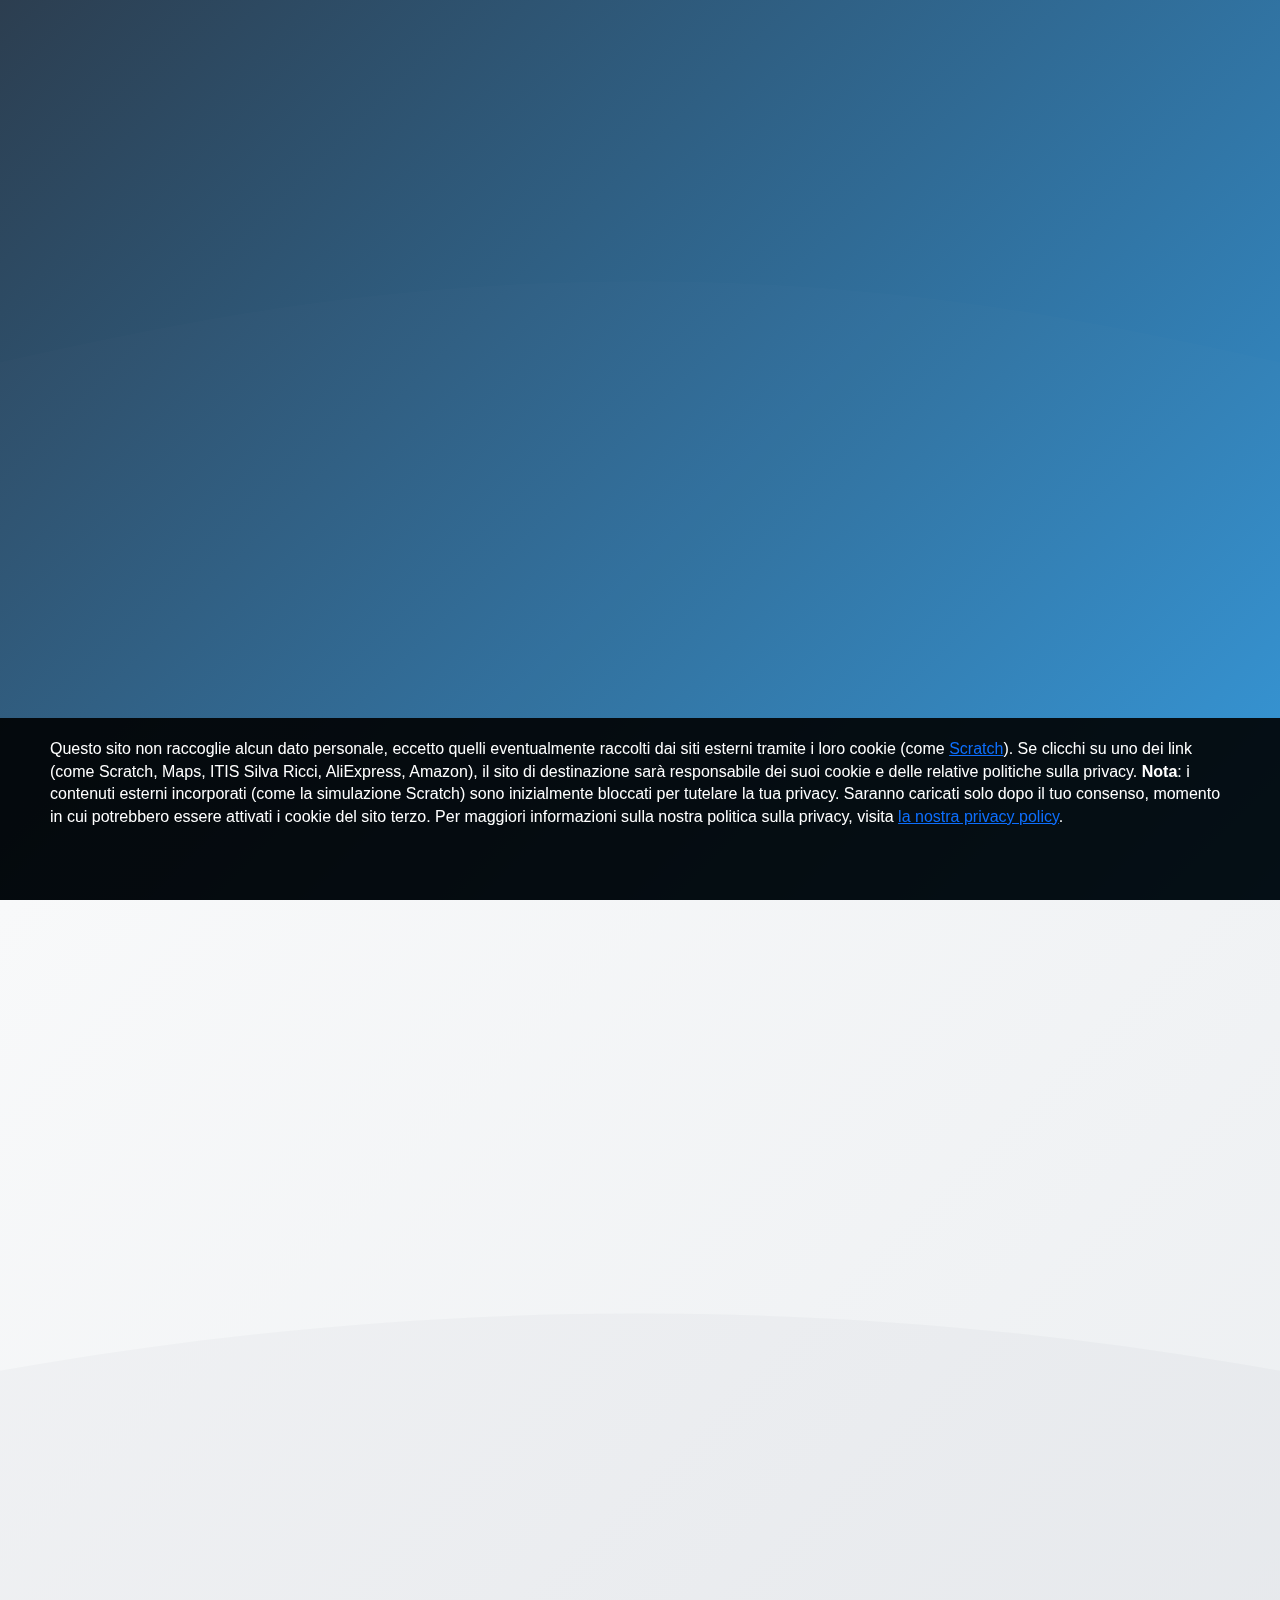
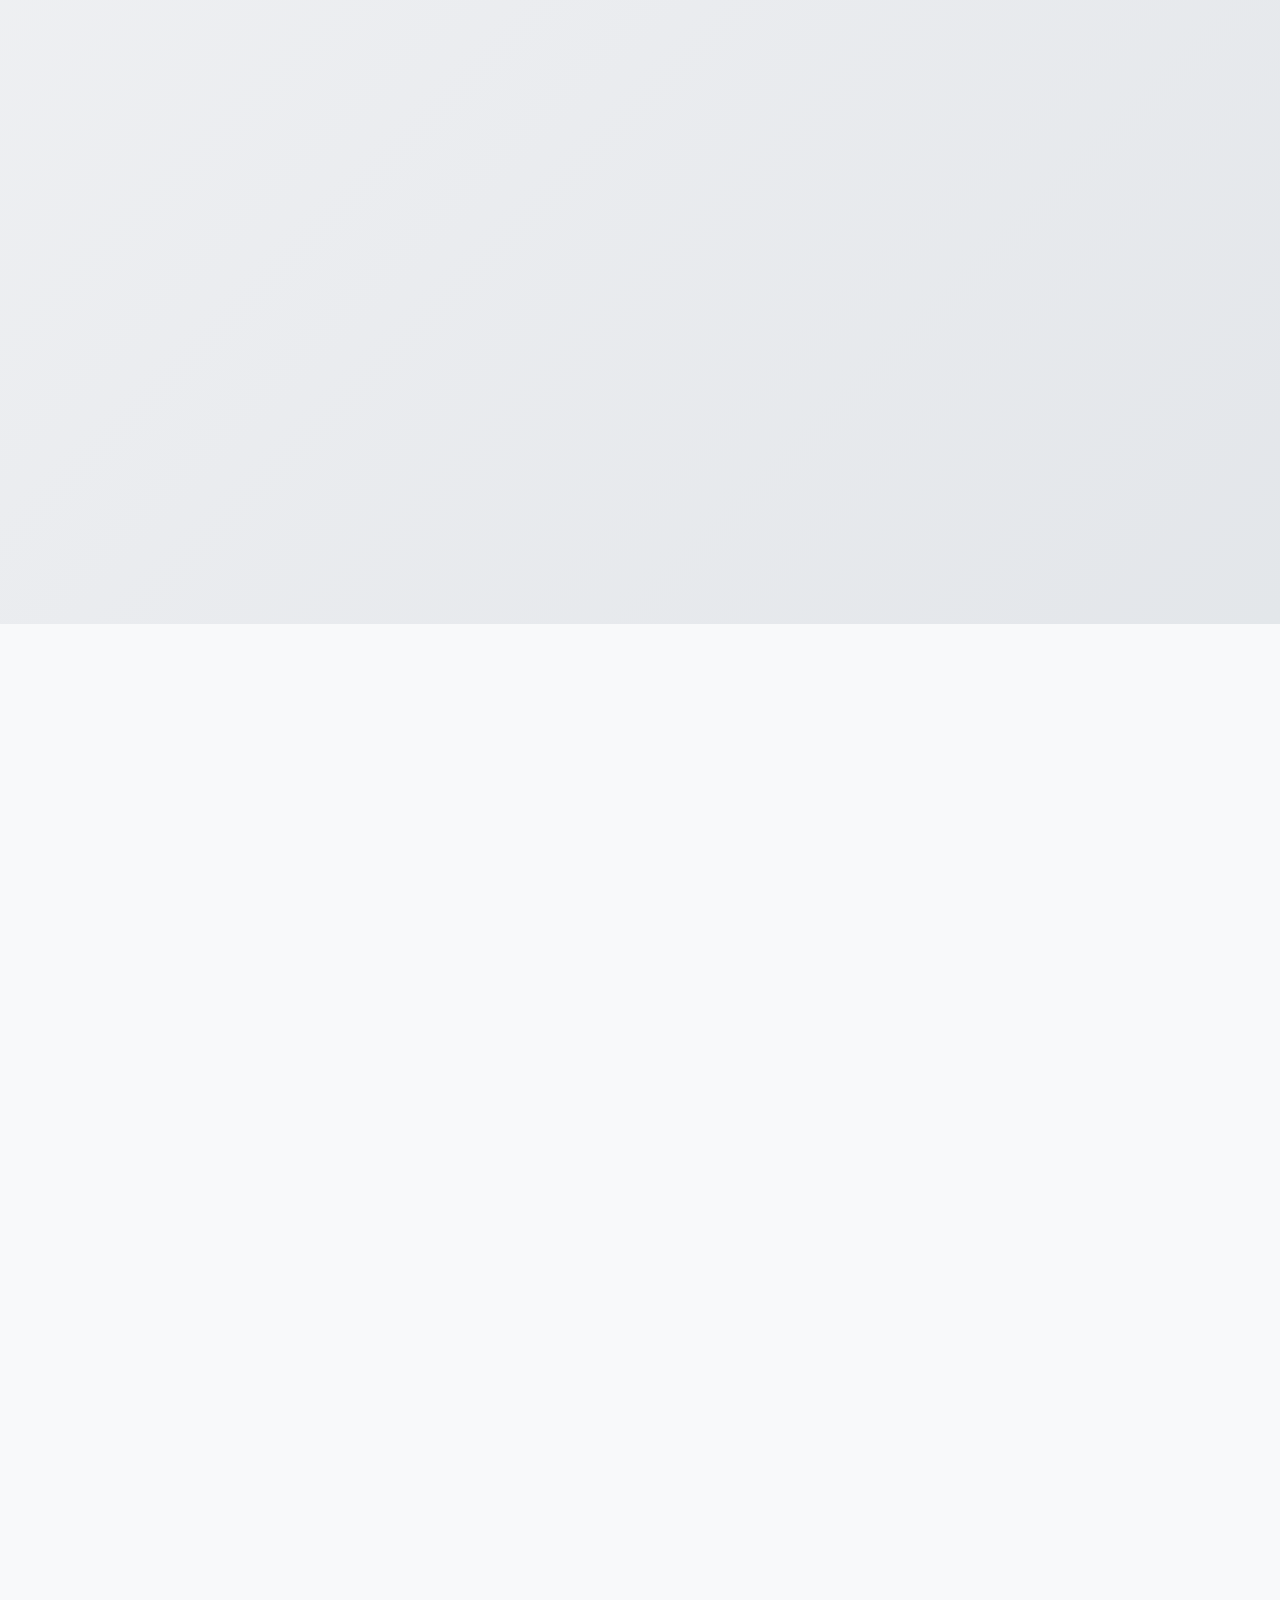
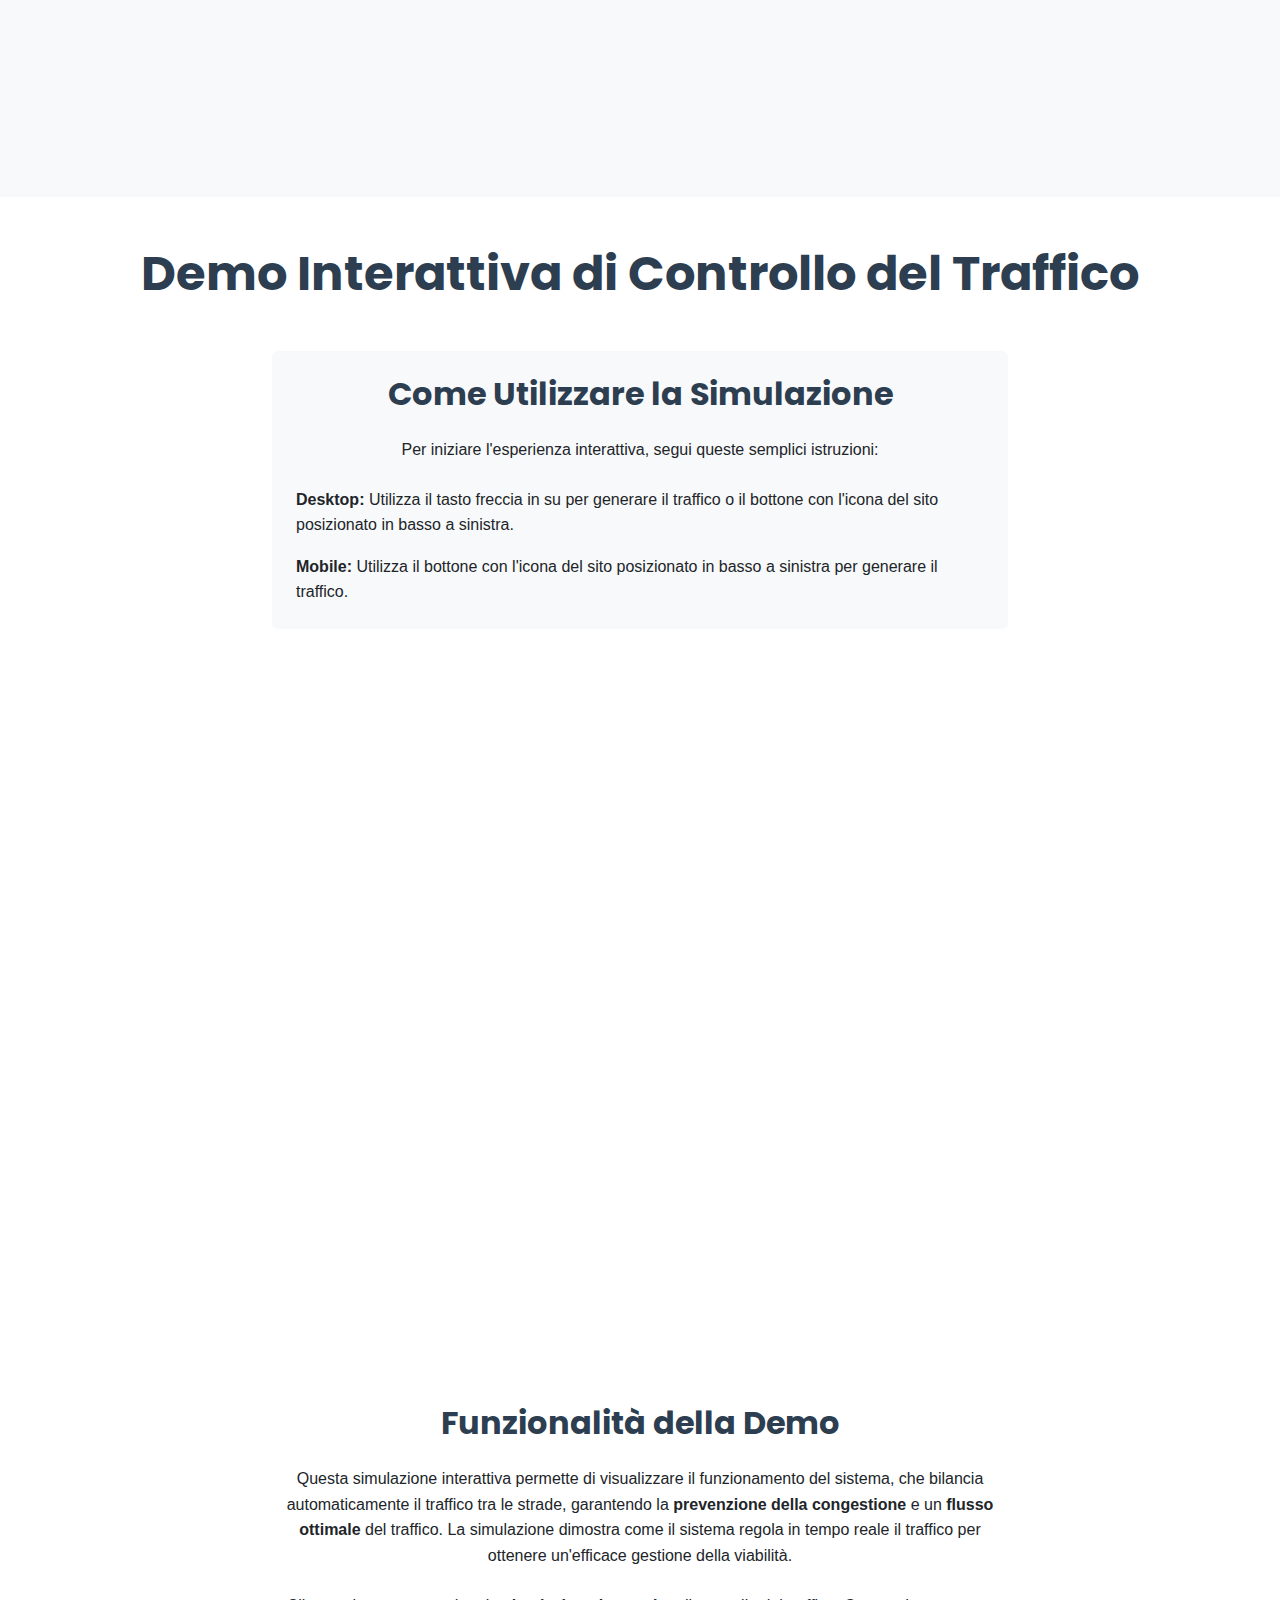
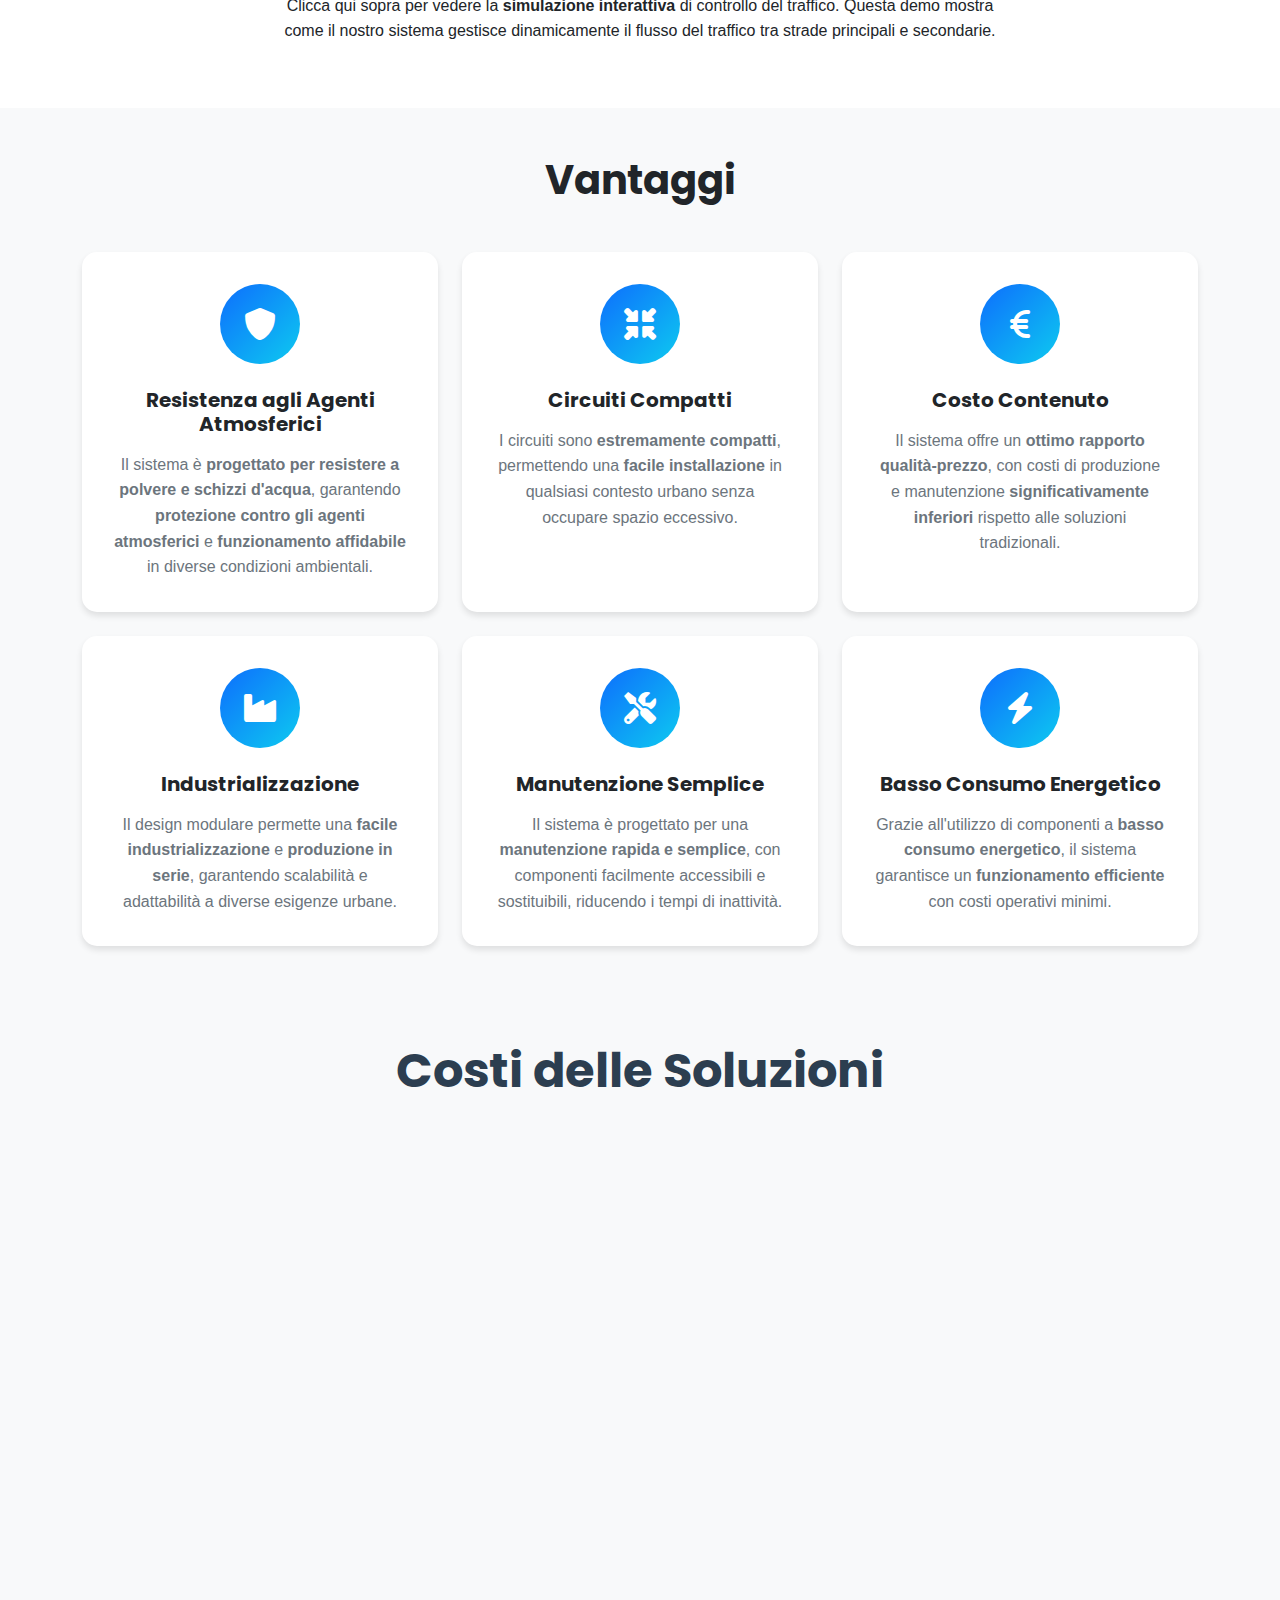
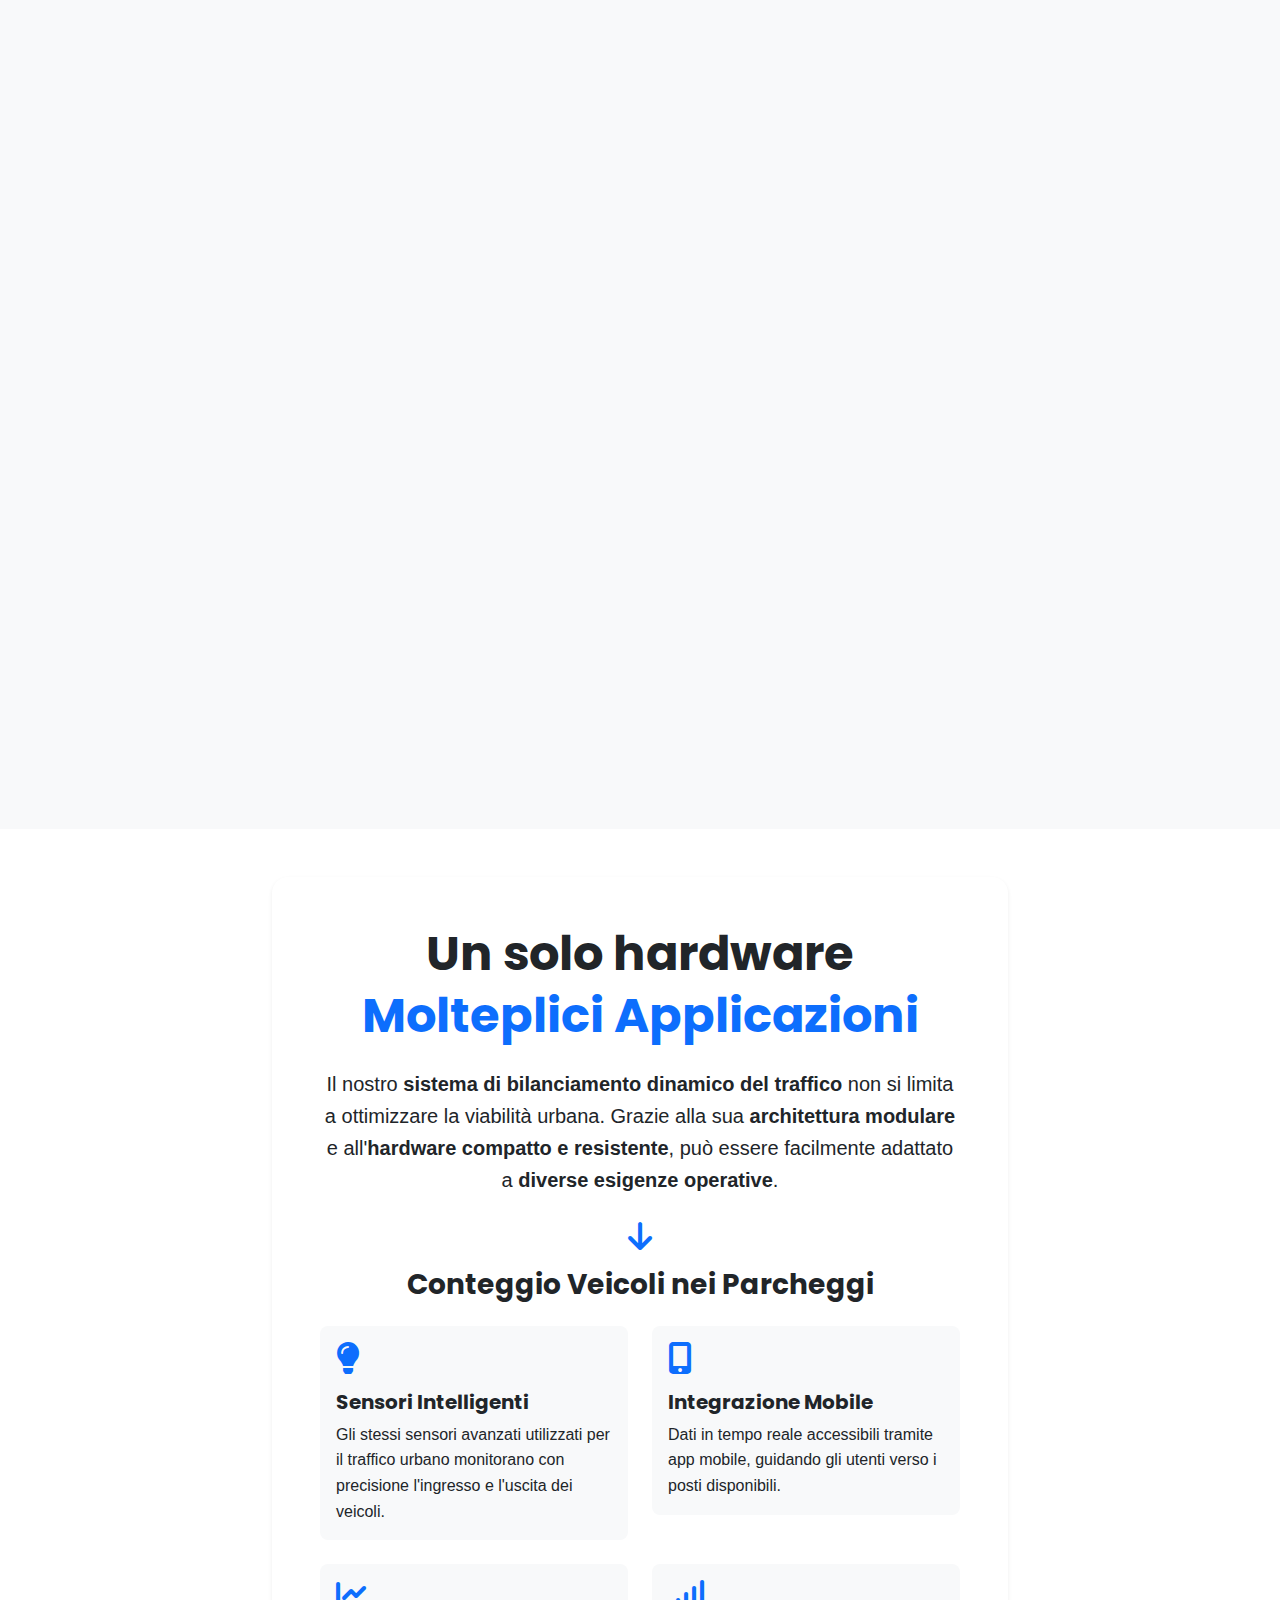
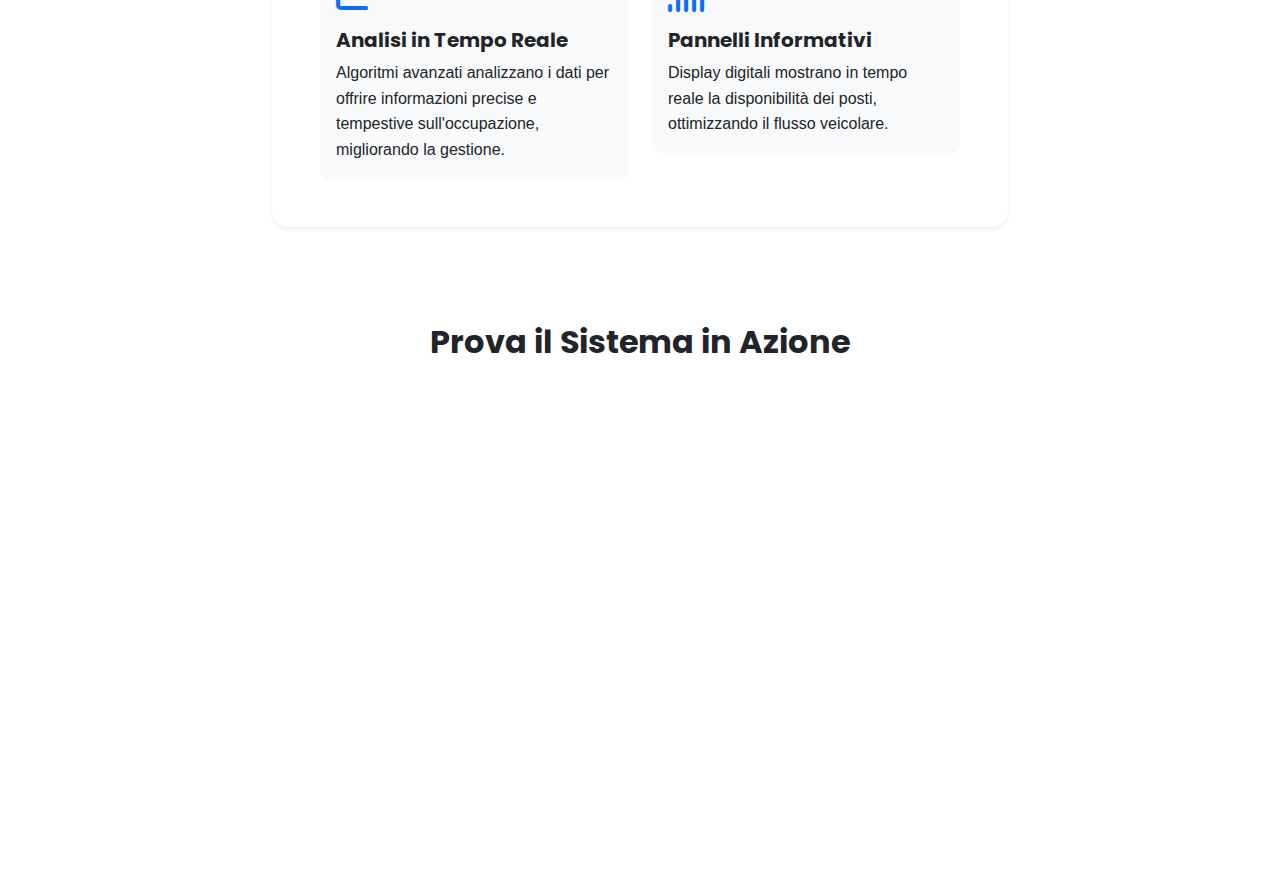
==== commit c94372a6: "Add files via upload" ====
--- a/index.html
+++ b/index.html
@@ -289,6 +289,35 @@
         .advantage-card p {
             color: #6c757d;
             margin-bottom: 0;
+        }
+
+        .navbar-nav .nav-link {
+            padding: 0.5rem 1rem;
+            margin: 0.25rem 0;
+            border-radius: 0.25rem;
+            transition: all 0.3s ease;
+            display: inline-block;
+        }
+
+        .navbar-nav .nav-link[data-bs-target="#modalCircuit"] {
+            width: 40px;
+            height: 40px;
+            padding: 0;
+            display: flex;
+            align-items: center;
+            justify-content: center;
+            border-radius: 50%;
+            background-color: rgba(255, 255, 255, 0.1);
+            margin: 0 0.5rem;
+        }
+
+        .navbar-nav .nav-link[data-bs-target="#modalCircuit"]:hover {
+            background-color: rgba(255, 255, 255, 0.2);
+            transform: scale(1.1);
+        }
+
+        .navbar-nav .nav-link[data-bs-target="#modalCircuit"] i {
+            font-size: 1.2rem;
         }
     </style>
 </head>
@@ -361,6 +390,13 @@
                 <a href="#costi" class="btn btn-outline-light">
                     <i class="fas fa-calculator me-2"></i>Scopri i Costi
                 </a>
+                
+            </div>
+            <div class="hero-buttons">
+                <a class="btn btn-outline-light me-3" href="#" data-bs-toggle="modal"
+                    data-bs-target="#modalCircuit">
+                    <i class="fas fa-microchip"></i> Panoramica Hardware
+                </a>
             </div>
         </div>
     </section>
@@ -511,7 +547,7 @@
     <!-- Vantaggi Section -->
     <section class="py-5 bg-light">
         <div class="container">
-            <h2 class="text-center mb-5">Vantaggi</h2>
+            <h1 class="text-center mb-5">Vantaggi</h1>
             <div class="row g-4">
                 <div class="col-md-6 col-lg-4">
                     <div class="advantage-card h-100">
@@ -1154,6 +1190,19 @@
         </div>
     </div>
 
+    <div class="modal fade" id="modalCircuit" tabindex="-1">
+        <div class="modal-dialog modal-dialog-centered modal-md">
+            <div class="modal-content pb-3">
+                <div class="modal-header">
+                    <h5 class="modal-title">Panoramica Hardware</h5>
+                    <button type="button" class="btn-close" data-bs-dismiss="modal"></button>
+                </div>
+                <img src="Scheda.png" alt="Scheda" class="img-fluid">
+            </div>
+        </div>
+    </div>
+    
+
     <!-- Bootstrap JS -->
     <script src="https://cdn.jsdelivr.net/npm/bootstrap@5.3.0/dist/js/bootstrap.bundle.min.js"></script>
     <!-- Custom JS -->
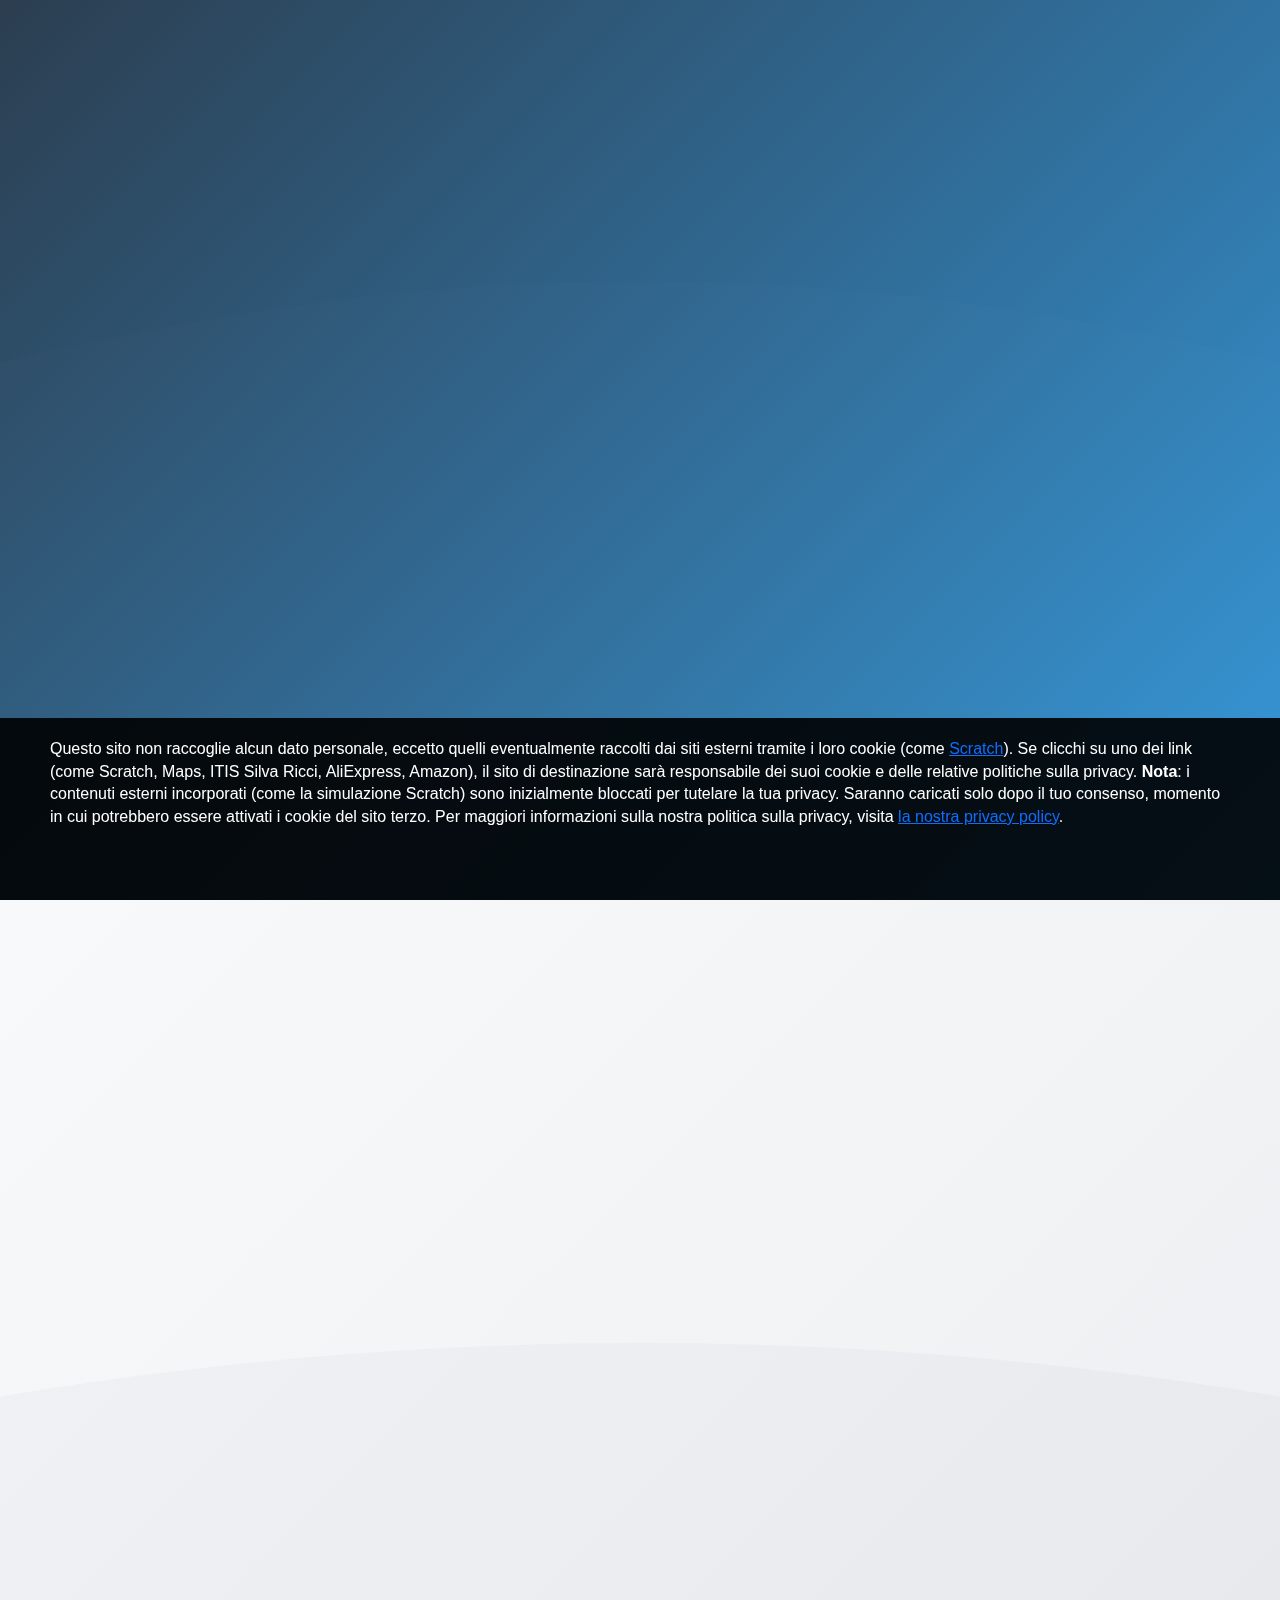
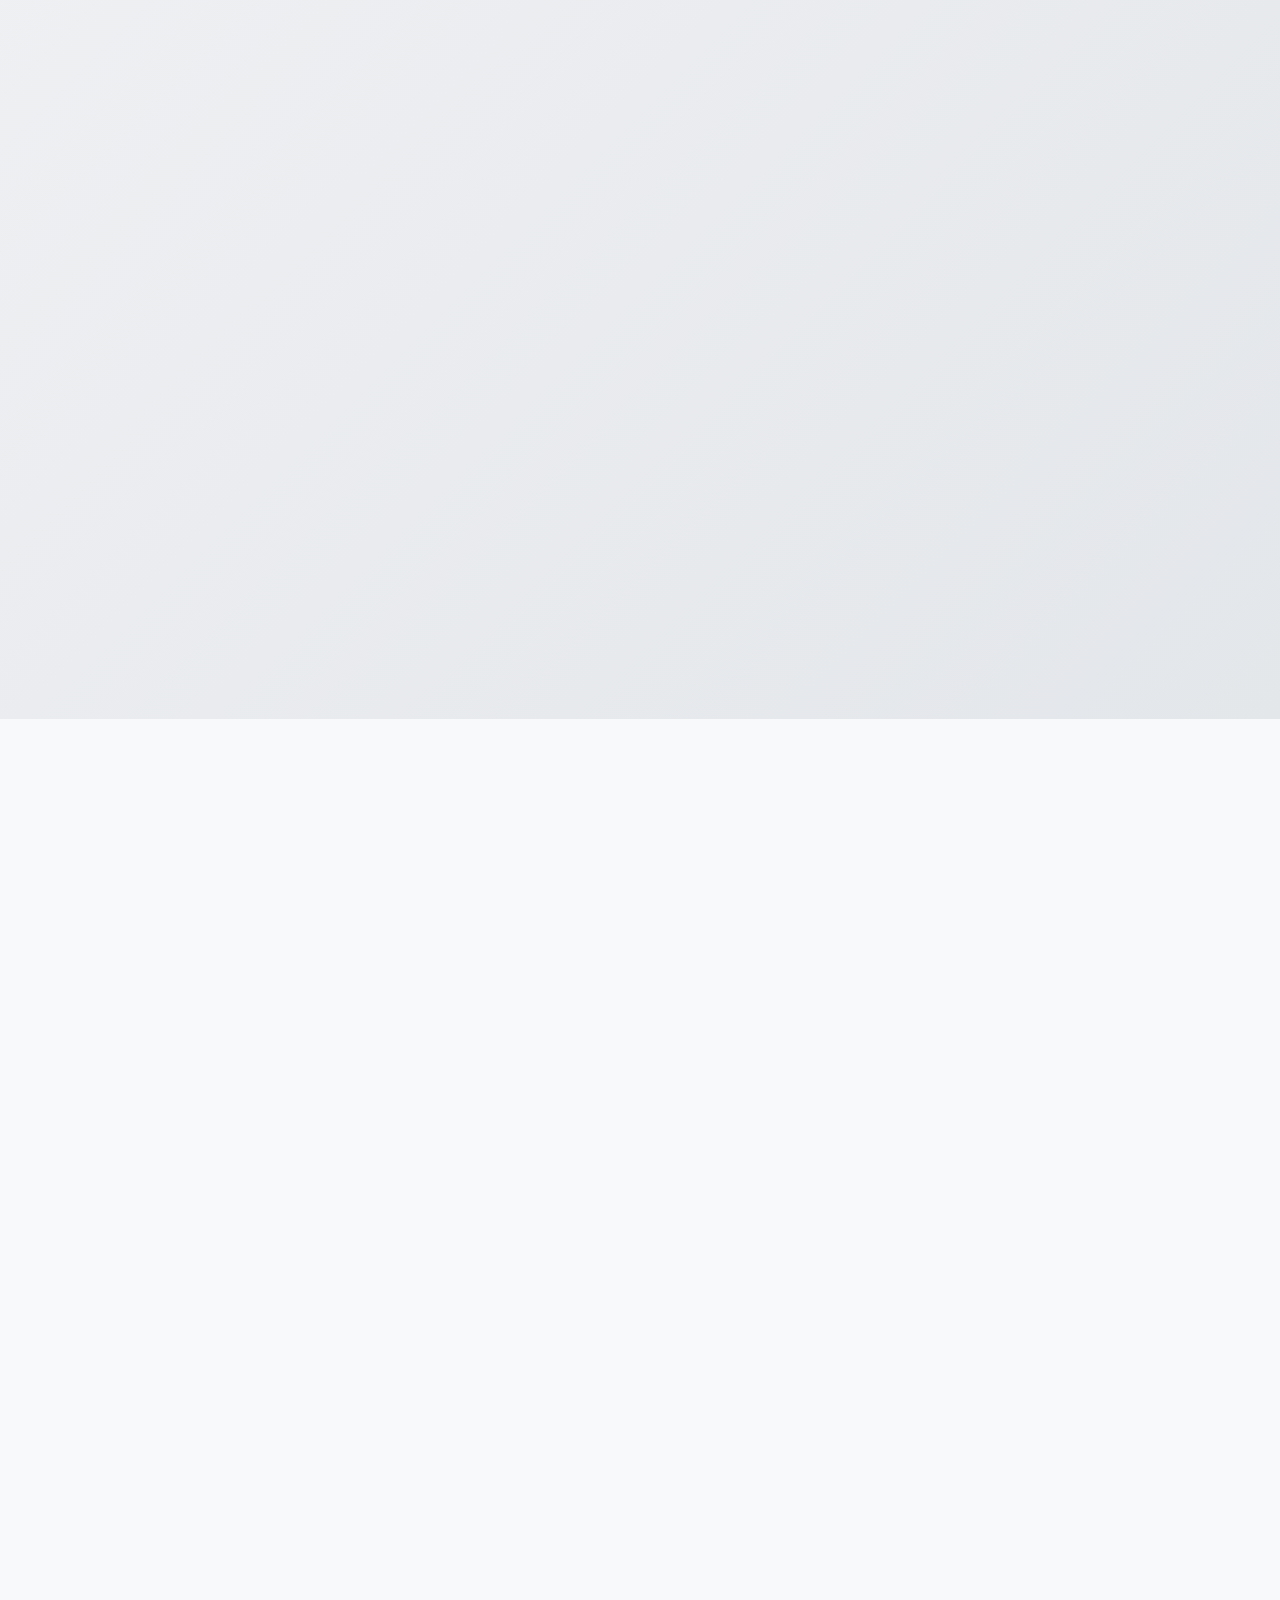
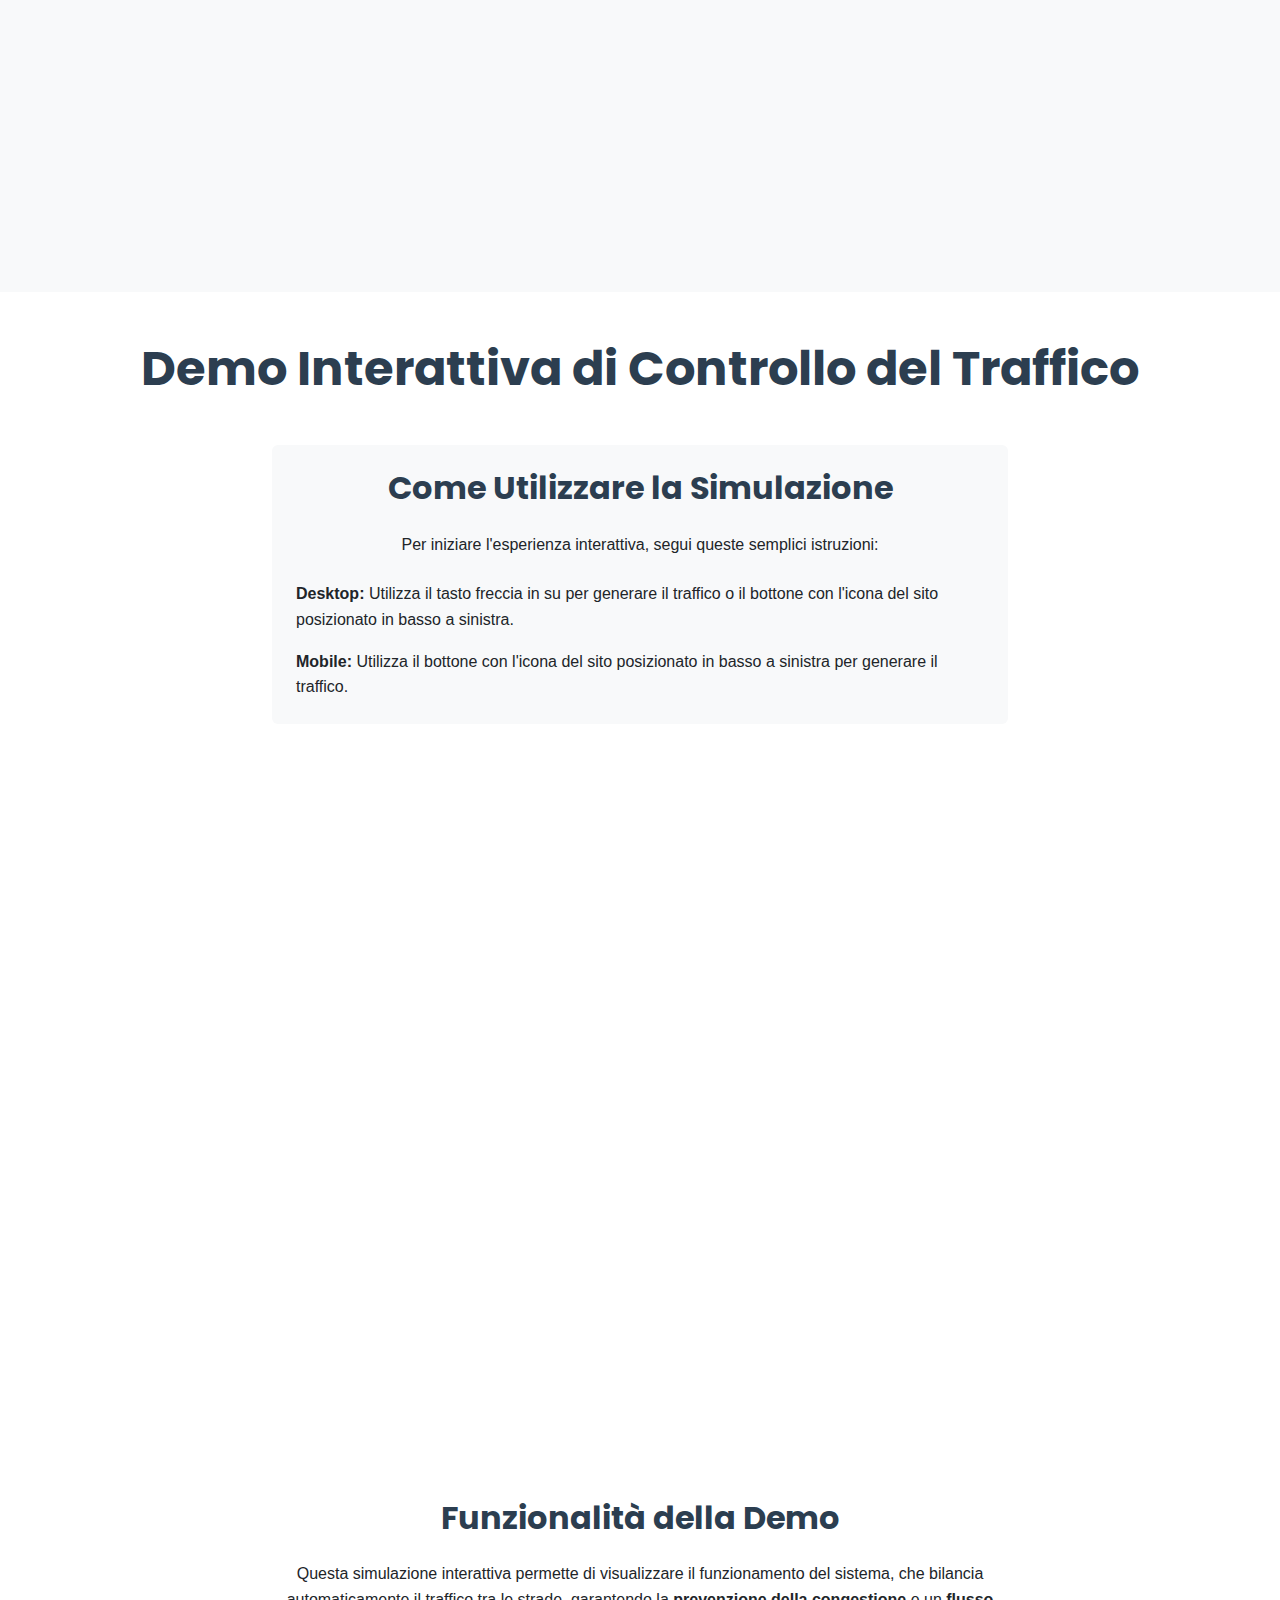
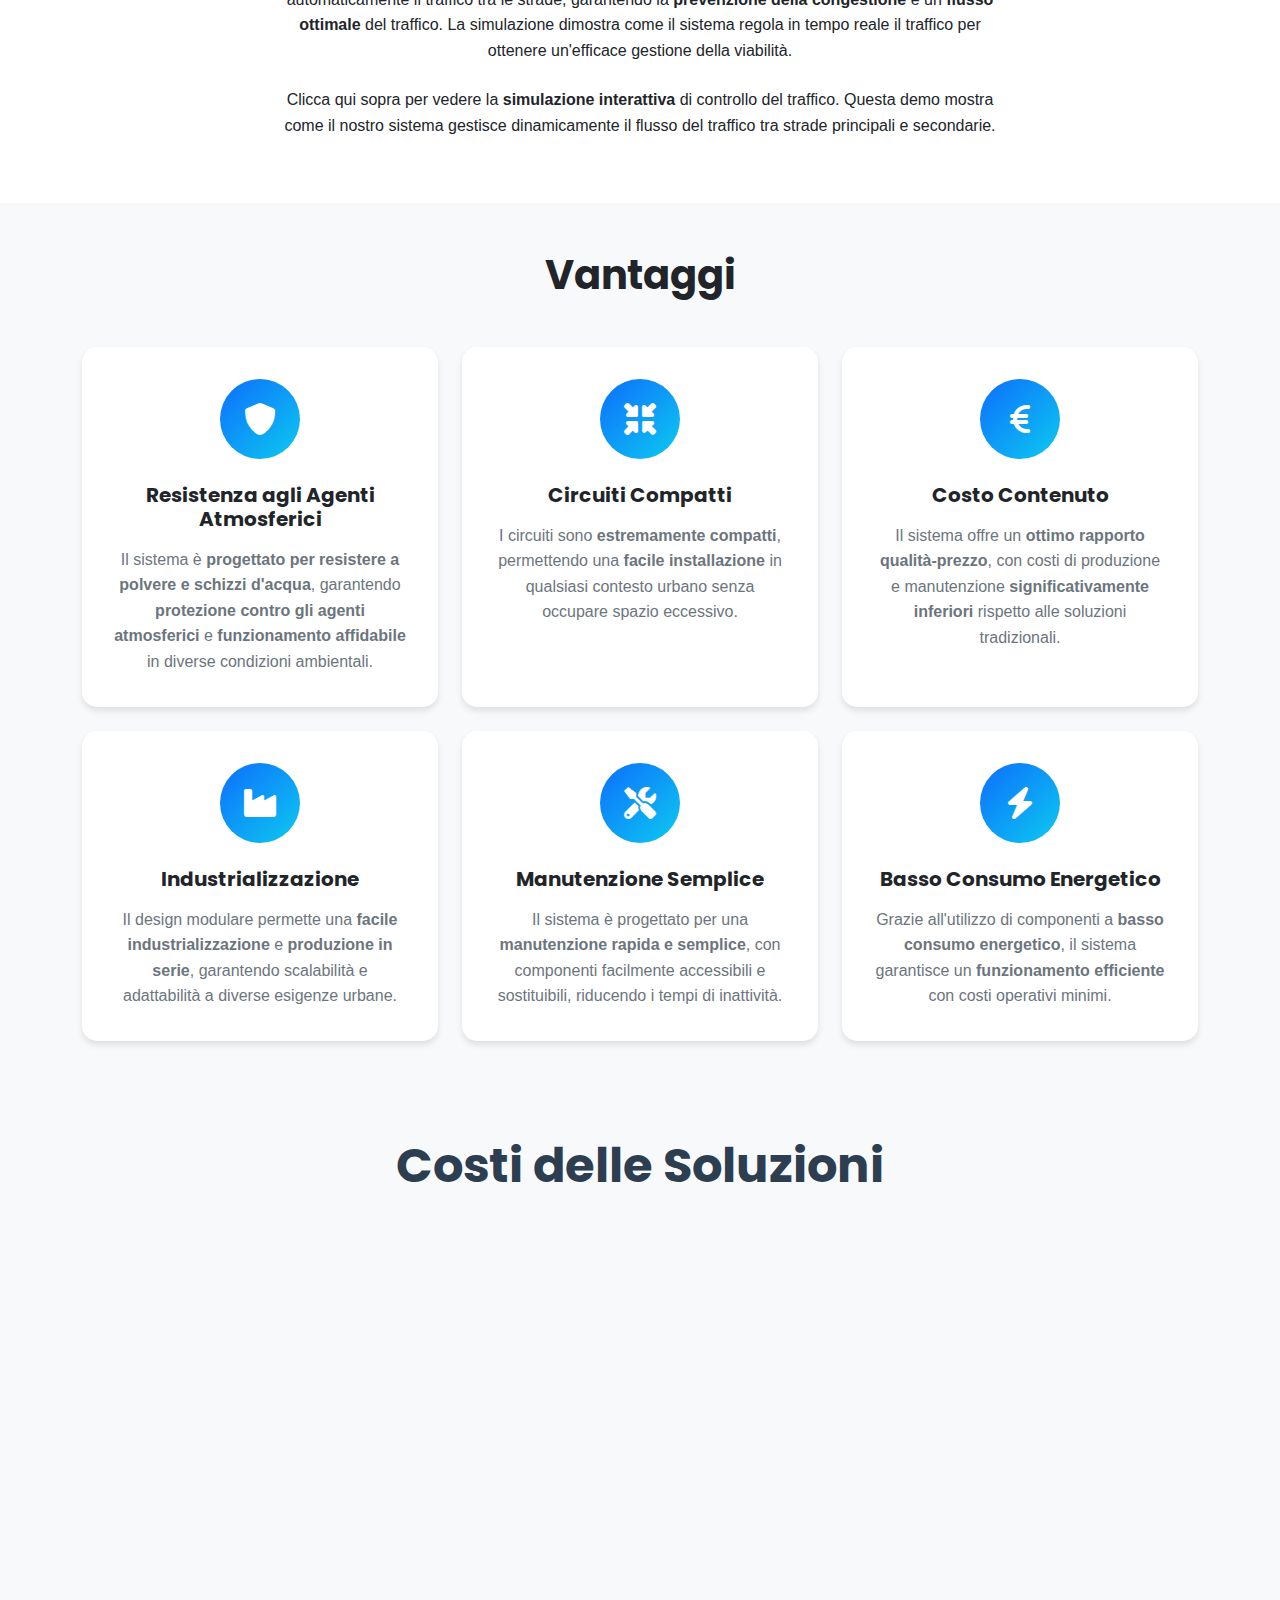
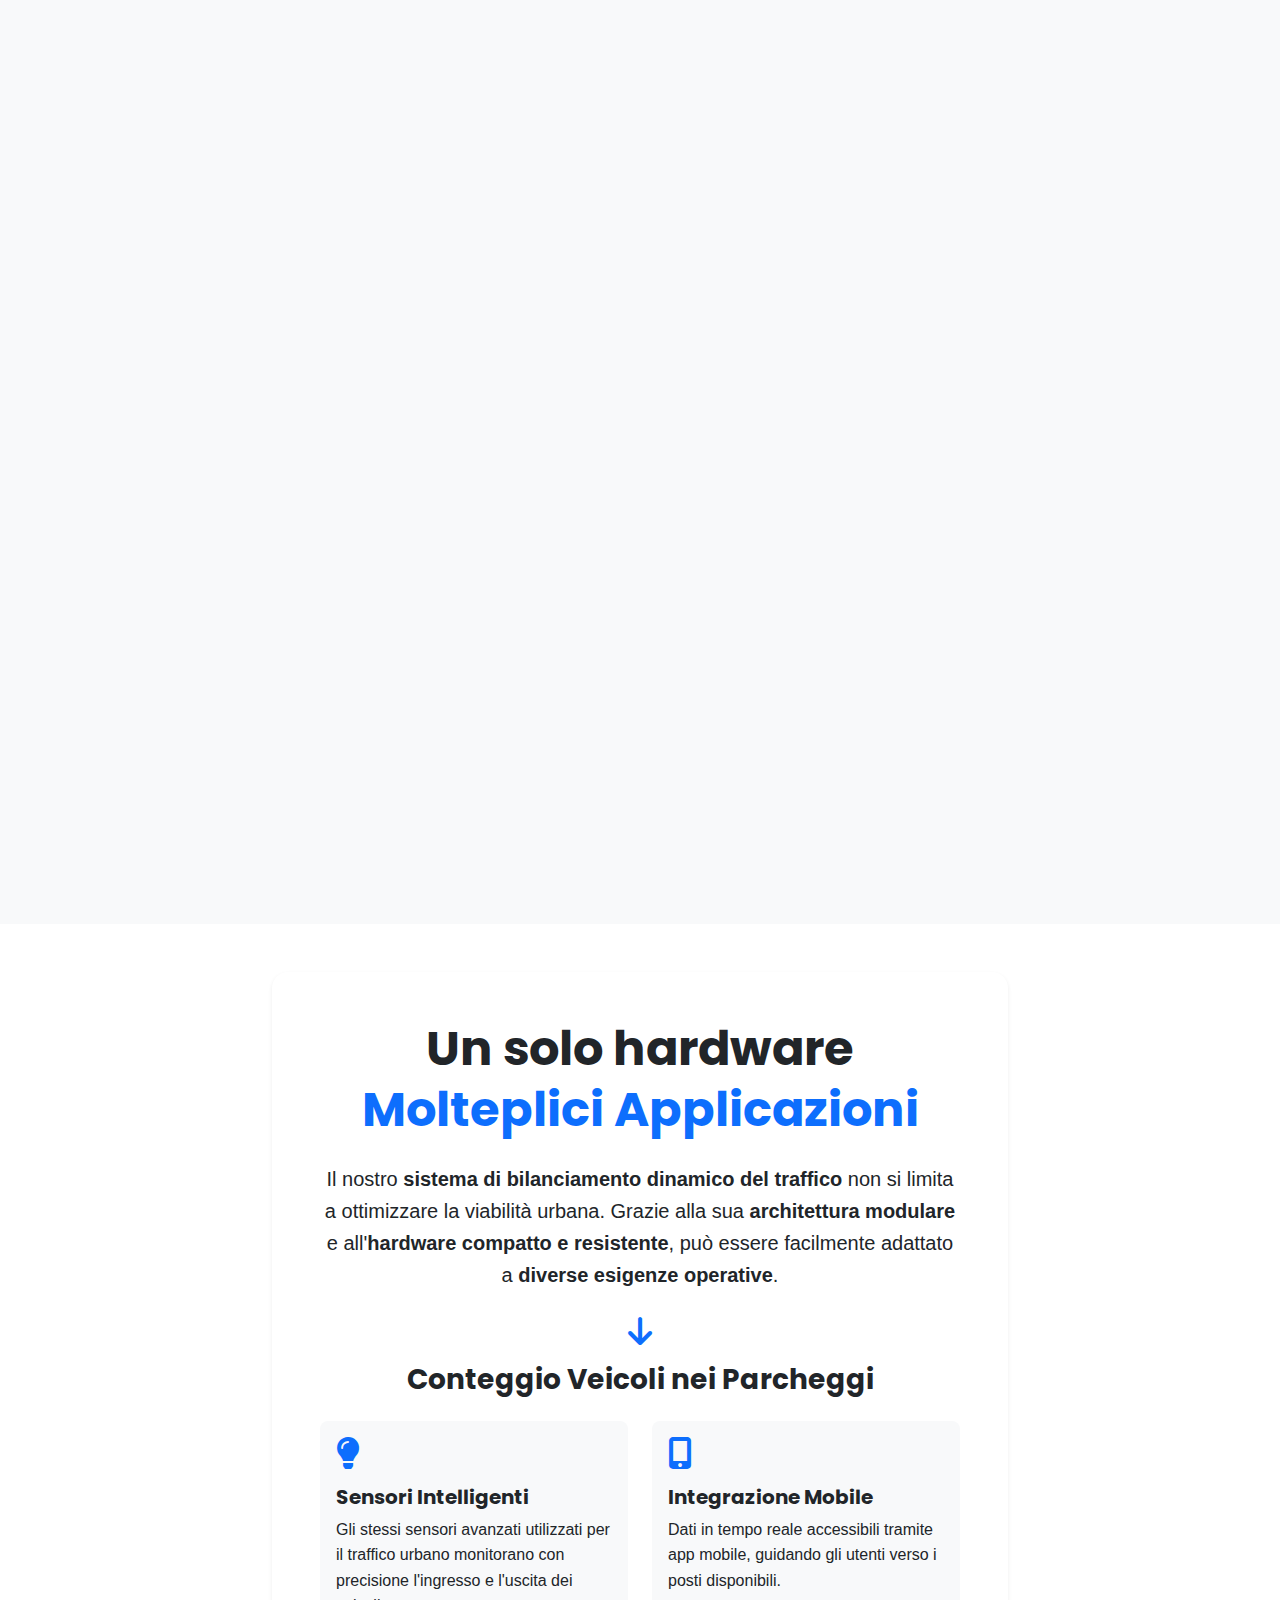
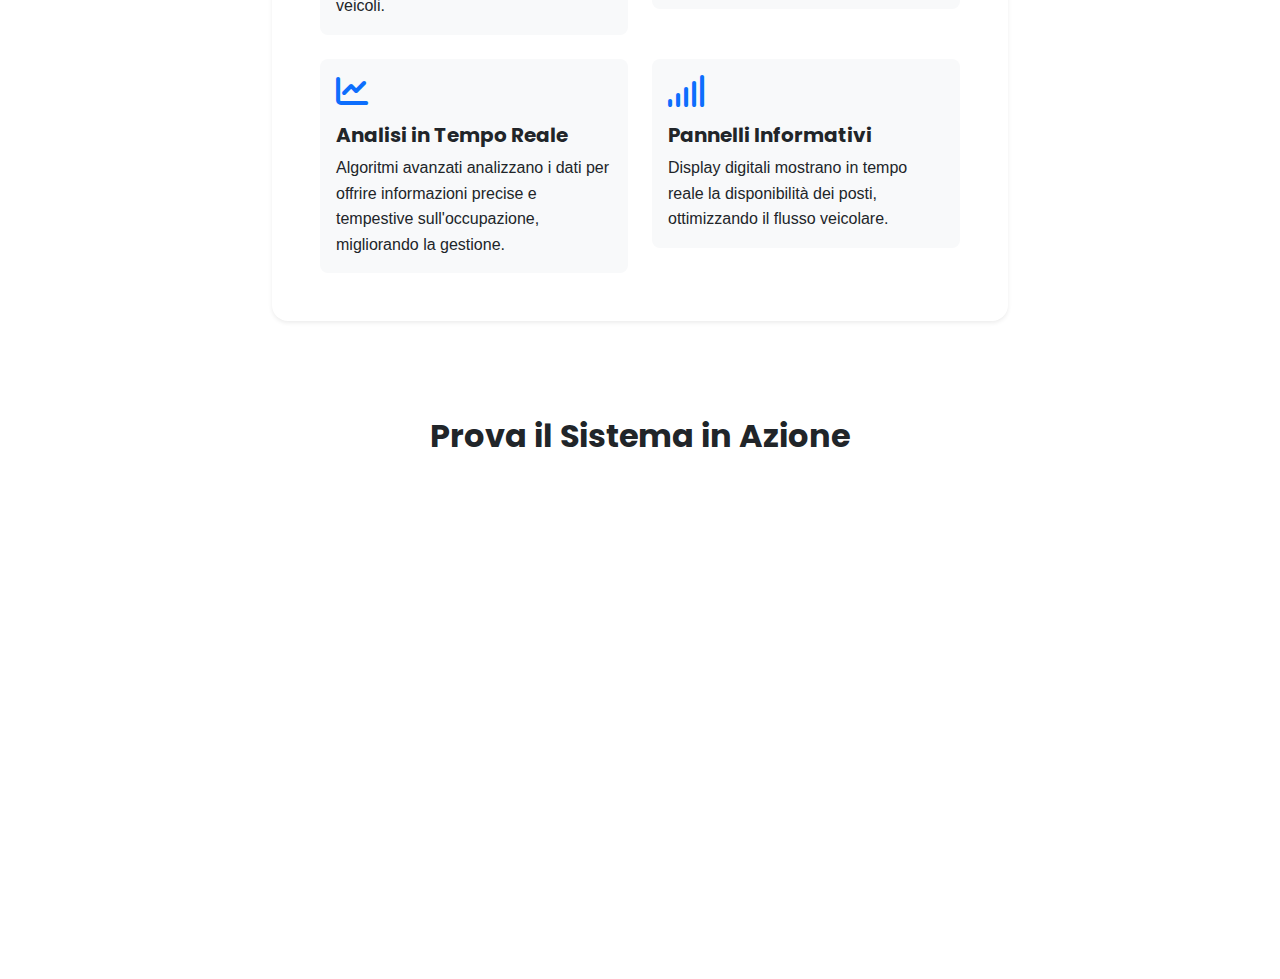
==== commit 25184ac2: "Add files via upload" ====
--- a/index.html
+++ b/index.html
@@ -435,6 +435,13 @@
                     <h3 class="text-center">Bilanciamento Dinamico</h3>
                     <p>Quando la strada principale supera i 10 veicoli in 30 secondi, il traffico viene reindirizzato
                         alla strada secondaria, prevenendo la congestione prima che si verifichi.</p>
+                    
+                    <div class="hero-buttons">
+                        <a class="btn text-white bg-primary" href="#" data-bs-toggle="modal"
+                            data-bs-target="#modalEsempioMacchine">
+                            <i class="fas fa-code"></i> Analisi Algoritmica
+                        </a>
+                    </div>
                 </div>
             </div>
         </div>
@@ -1201,12 +1208,41 @@
             </div>
         </div>
     </div>
+
+    <div class="modal fade" id="modalEsempioMacchine" tabindex="-1">
+        <div class="modal-dialog modal-dialog-centered modal-xl">
+            <div class="modal-content pb-3">
+                <div class="modal-header">
+                    <h5 class="modal-title">Analisi Algoritmica</h5>
+                    <button type="button" class="btn-close" data-bs-dismiss="modal"></button>
+                </div>
+                <img src="EsempioMacchine.png" alt="Scheda" class="img-fluid">
+                <p class="mx-4 text-center">Abbiamo sviluppato un <strong>algoritmo avanzato per il monitoraggio del traffico veicolare</strong> che supera i limiti dei sistemi a finestra fissa. A differenza dell'approccio tradizionale, che esegue controlli ogni 30 secondi, il nostro utilizza una <strong>finestra mobile di 30 secondi</strong>, aggiornata <strong>ogni secondo</strong>, analizzando in tempo reale la frequenza dei veicoli. Ogni veicolo viene inserito in una <strong>coda FIFO</strong> (First In, First Out) ed eliminato dopo 30 secondi, permettendo una <strong>visione dinamica e continua</strong> del flusso. Questo sistema è <strong>più affidabile, efficiente e preciso</strong>, capace di adattarsi alle reali condizioni del traffico.</p>
+            </div>
+        </div>
+    </div>
     
 
     <!-- Bootstrap JS -->
     <script src="https://cdn.jsdelivr.net/npm/bootstrap@5.3.0/dist/js/bootstrap.bundle.min.js"></script>
     <!-- Custom JS -->
     <script src="script.js"></script>
+    <script>
+        // Chiude il menu quando si clicca al di fuori
+        document.addEventListener('click', function(event) {
+            const navbar = document.querySelector('.navbar-collapse');
+            const navbarToggler = document.querySelector('.navbar-toggler');
+            
+            // Se il menu è aperto e il click è al di fuori del menu e del pulsante
+            if (navbar.classList.contains('show') && 
+                !navbar.contains(event.target) && 
+                !navbarToggler.contains(event.target)) {
+                // Chiude il menu
+                const bsCollapse = new bootstrap.Collapse(navbar);
+                bsCollapse.hide();
+            }
+        });
+    </script>
 </body>
 
 </html>